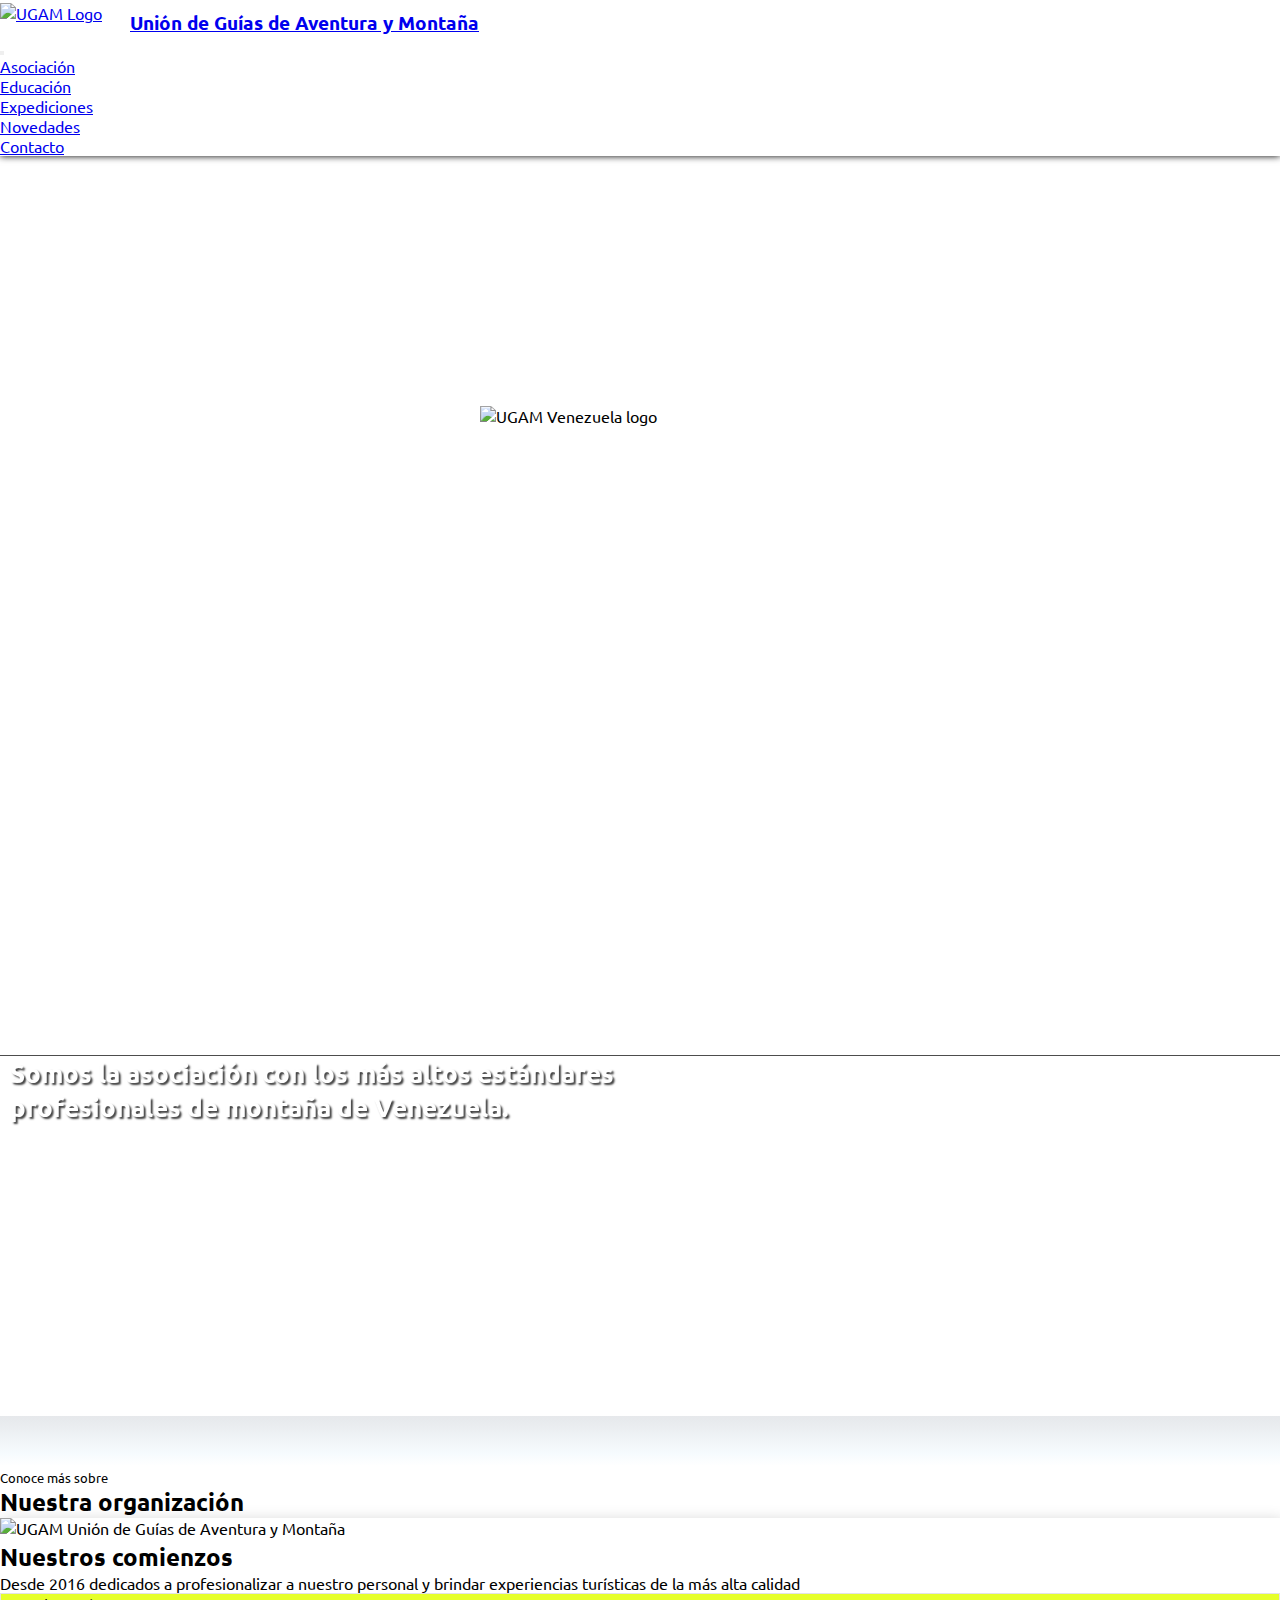
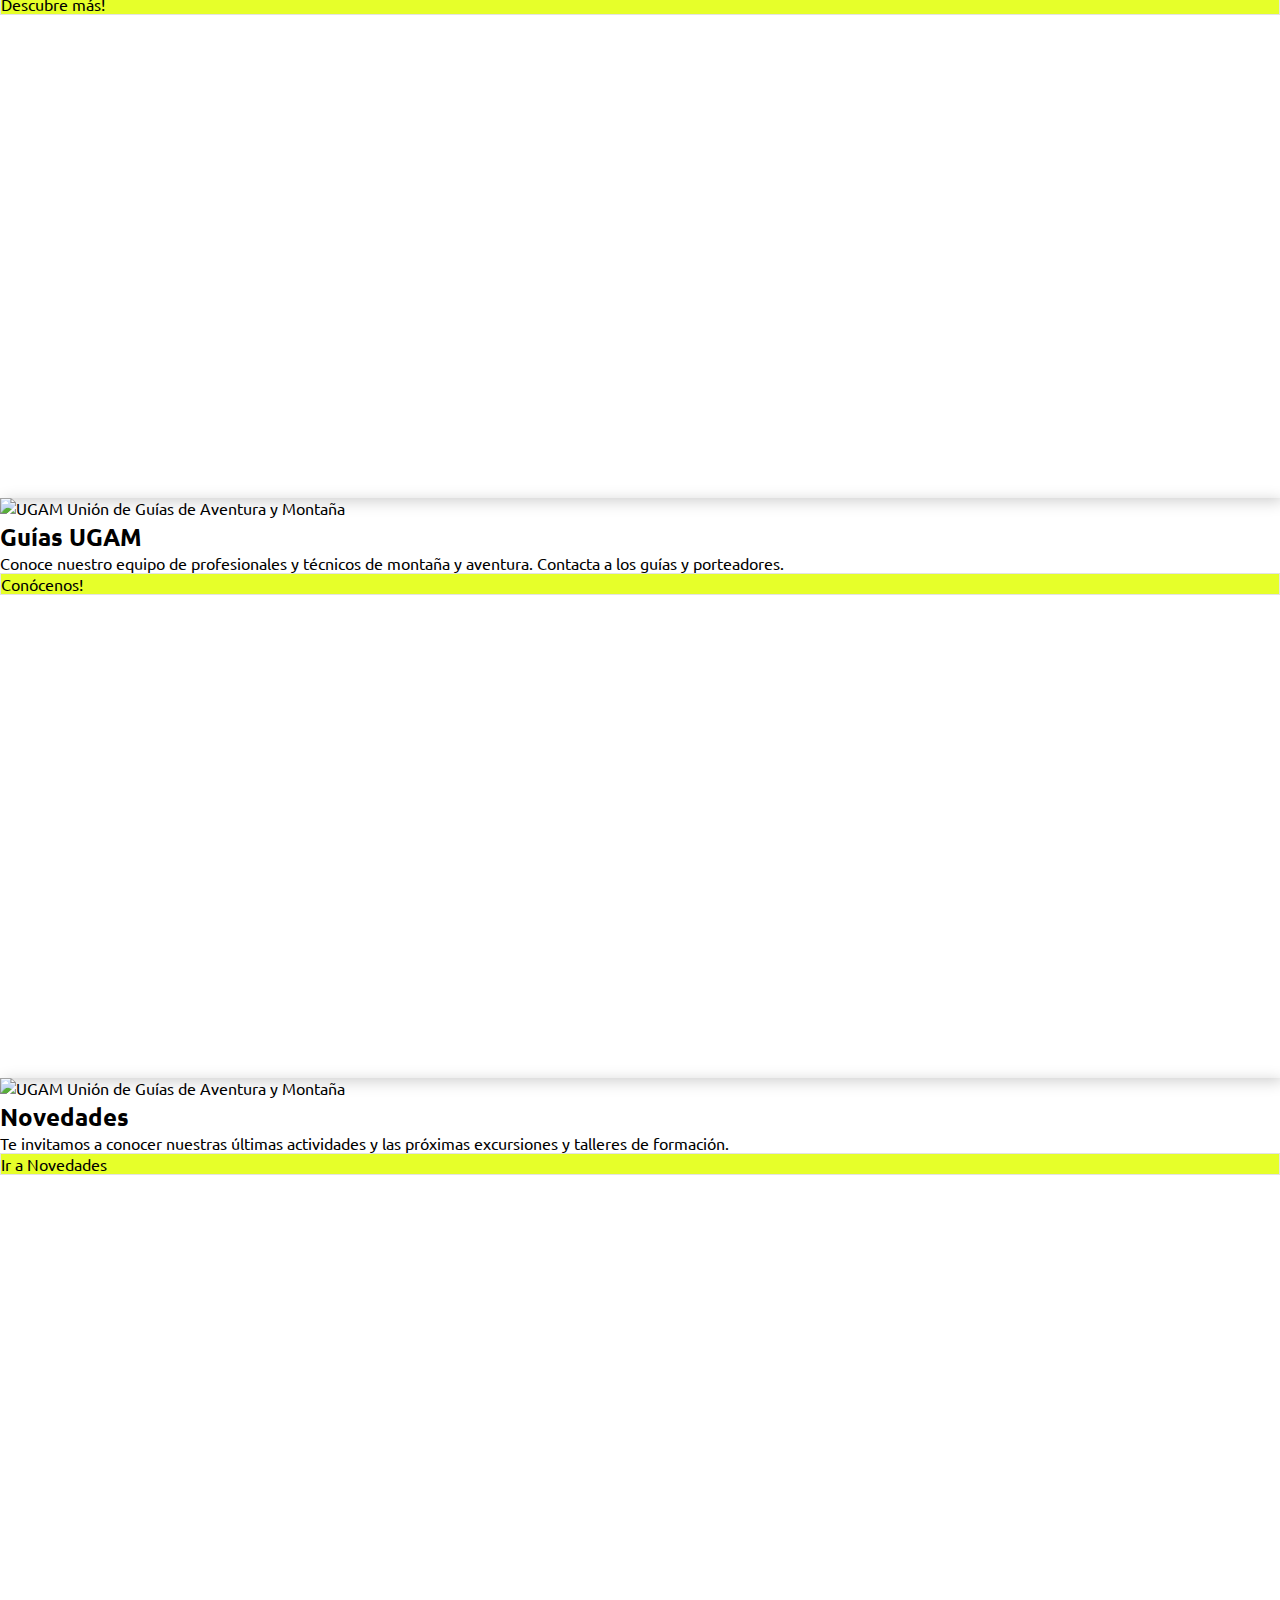
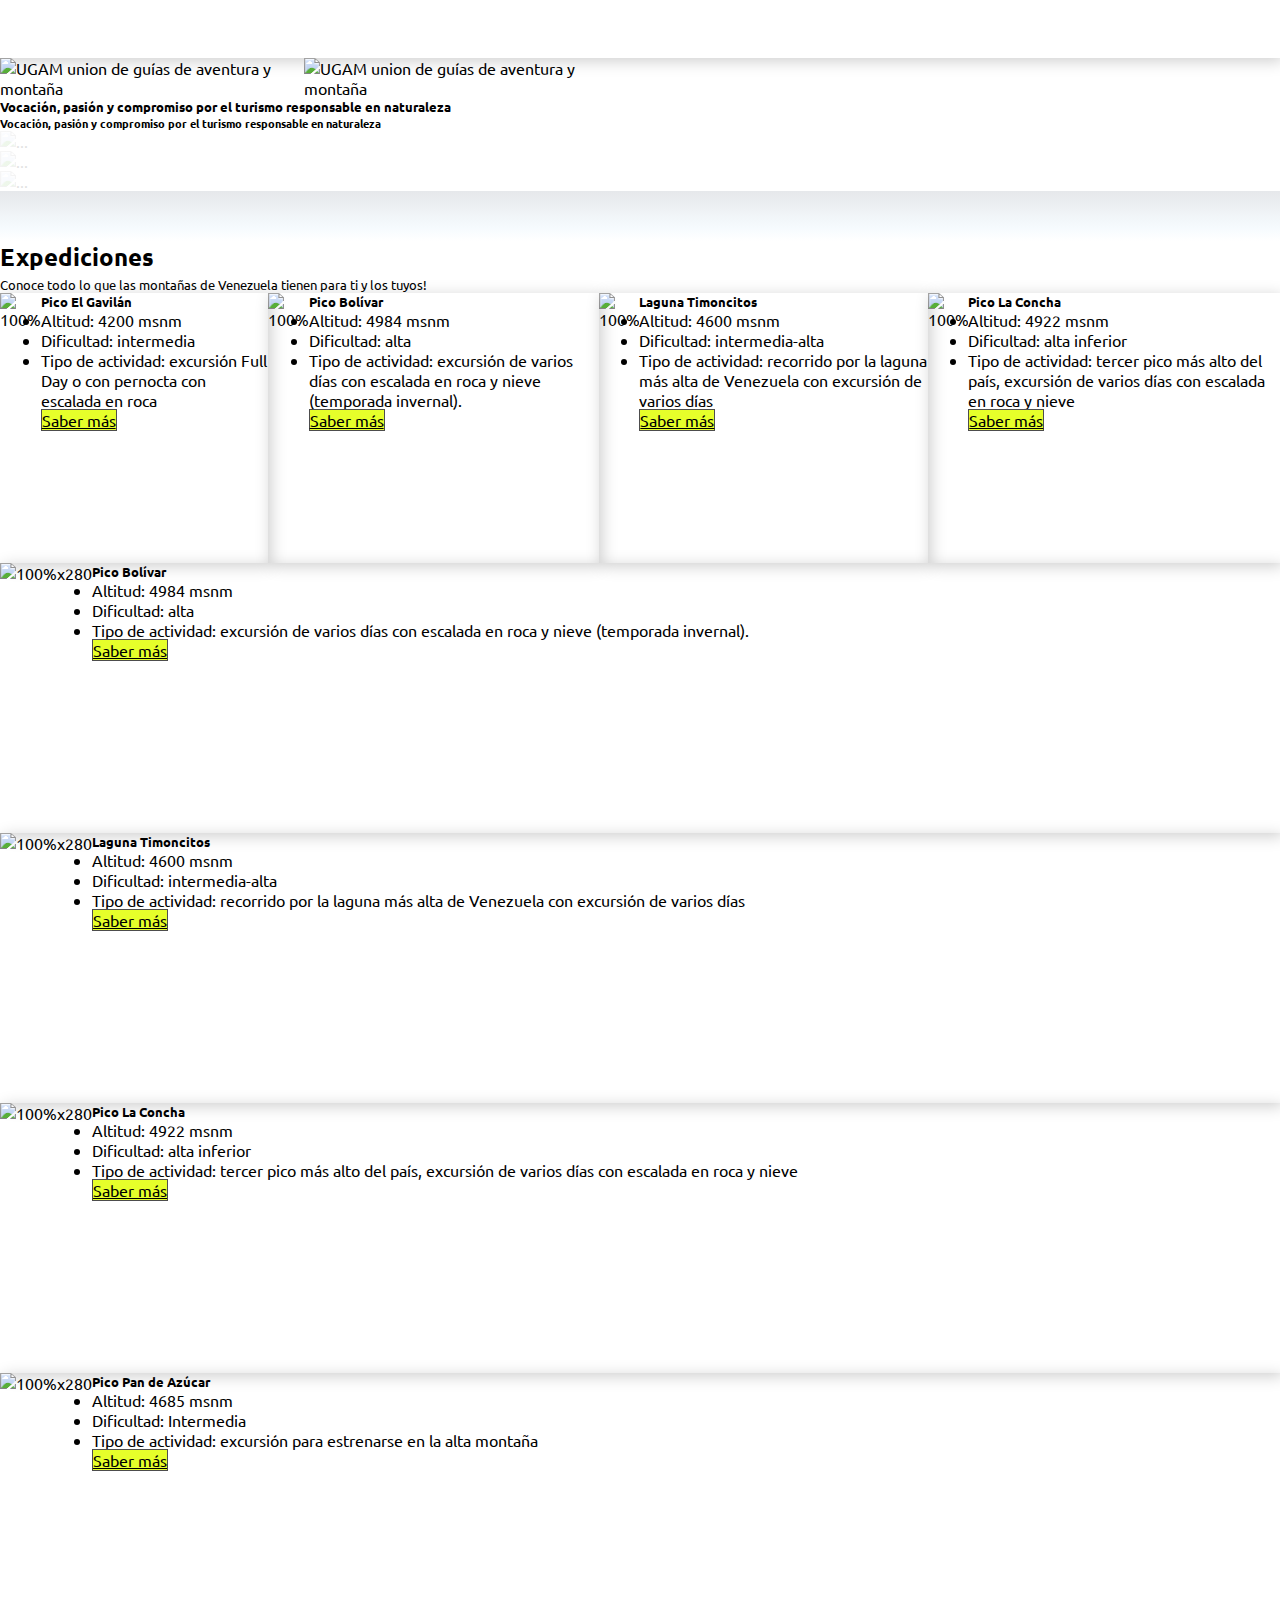
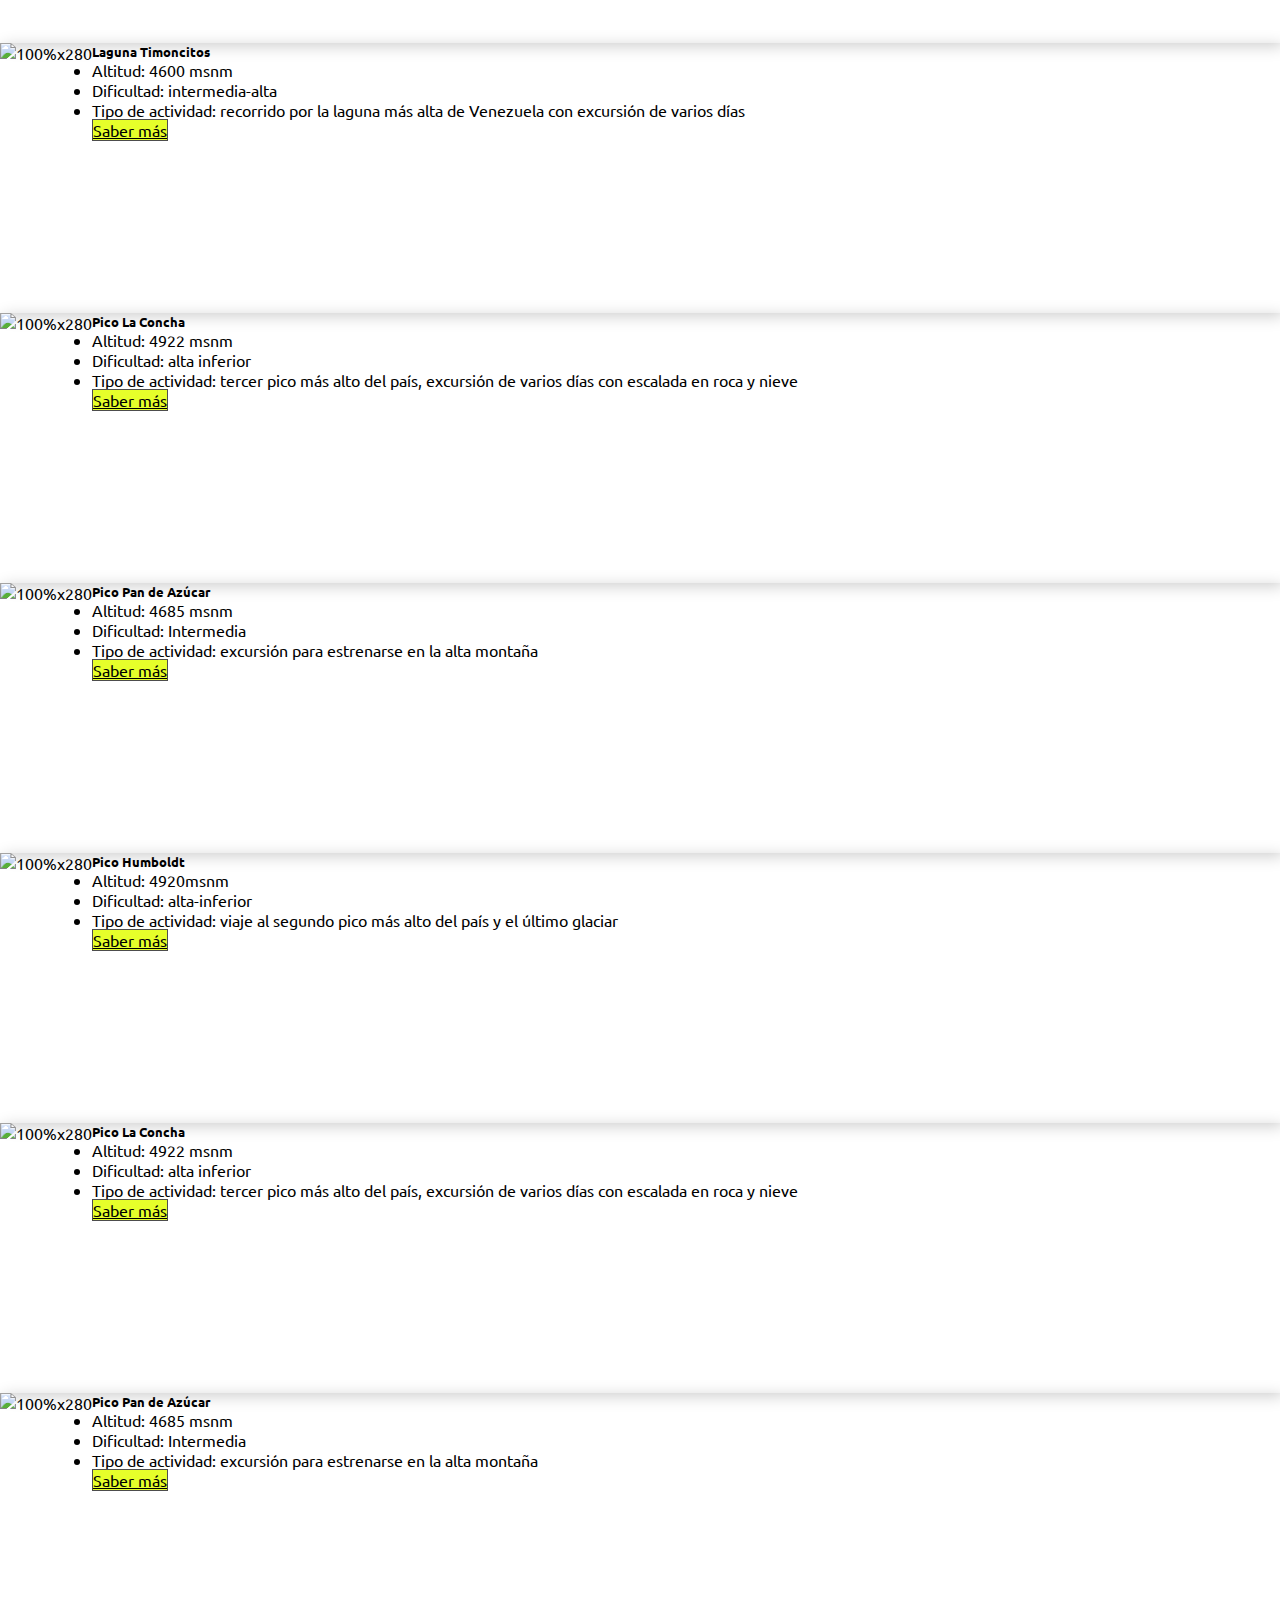
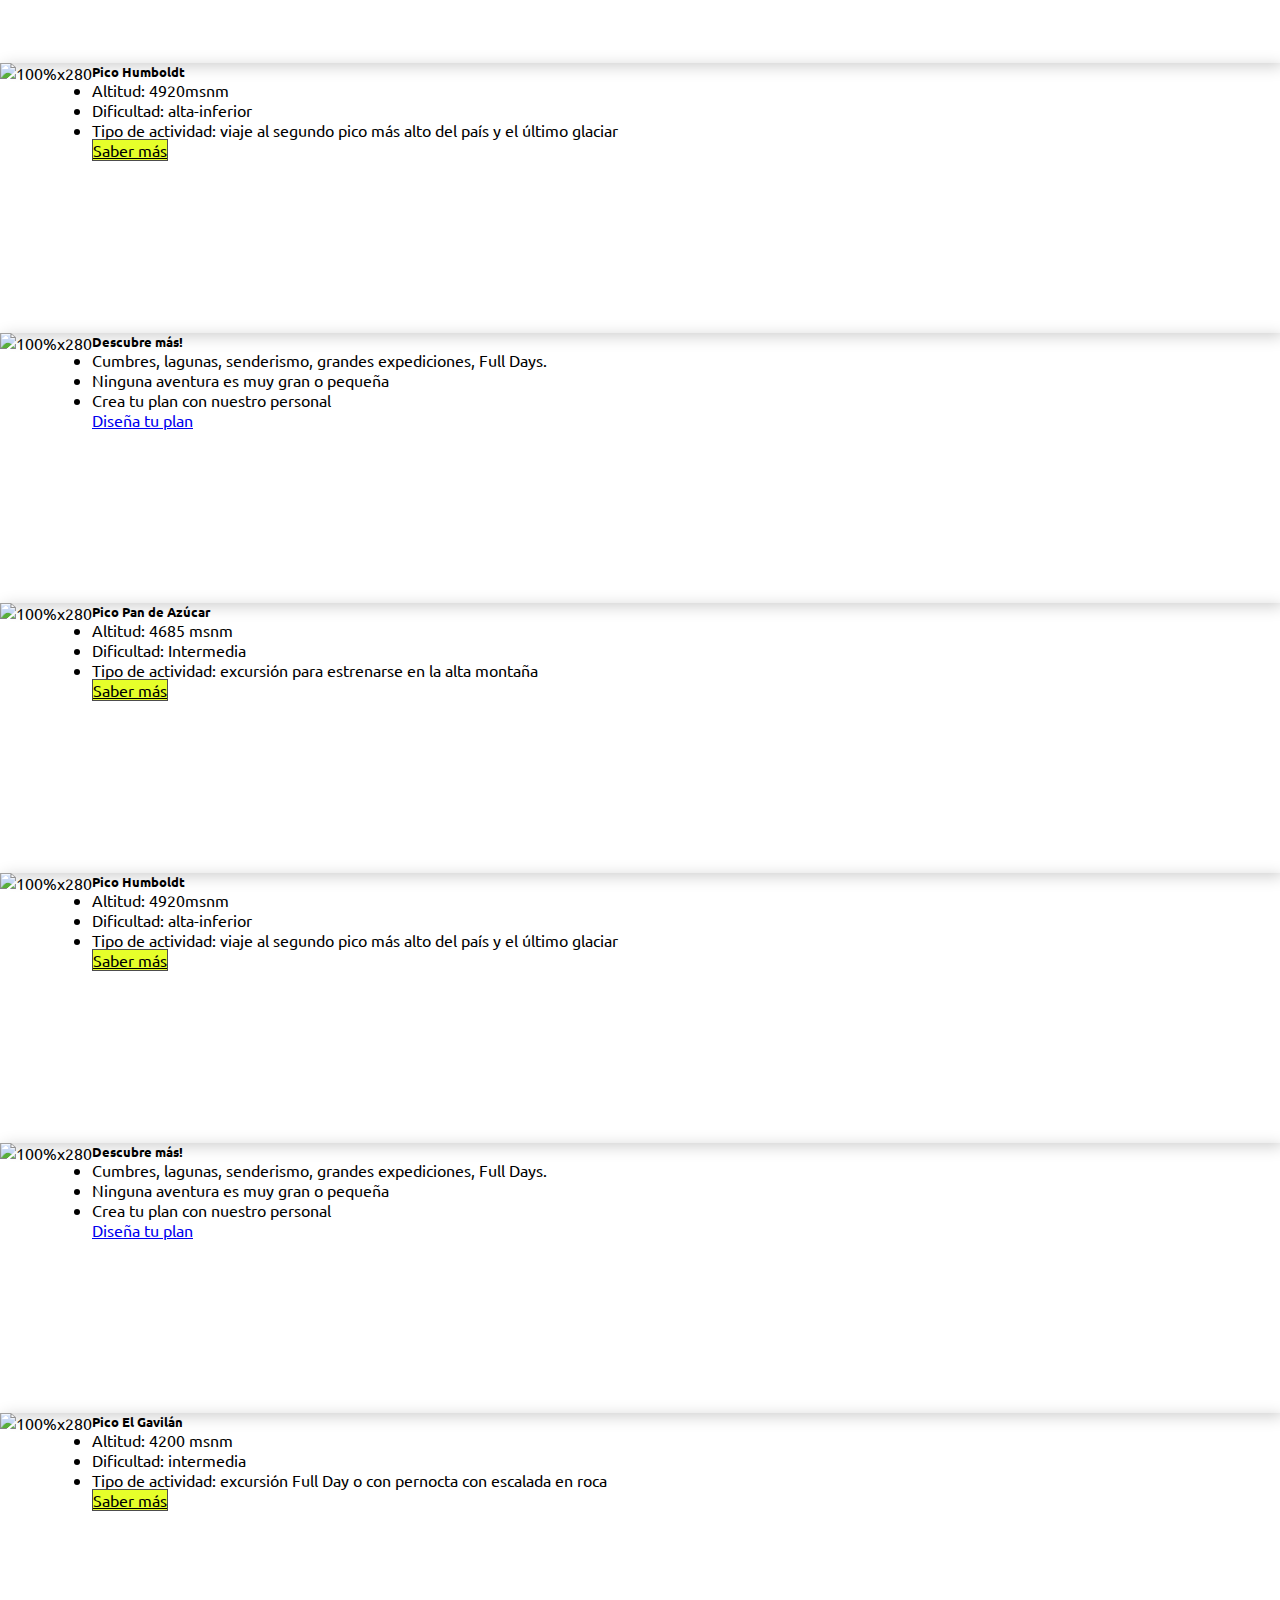
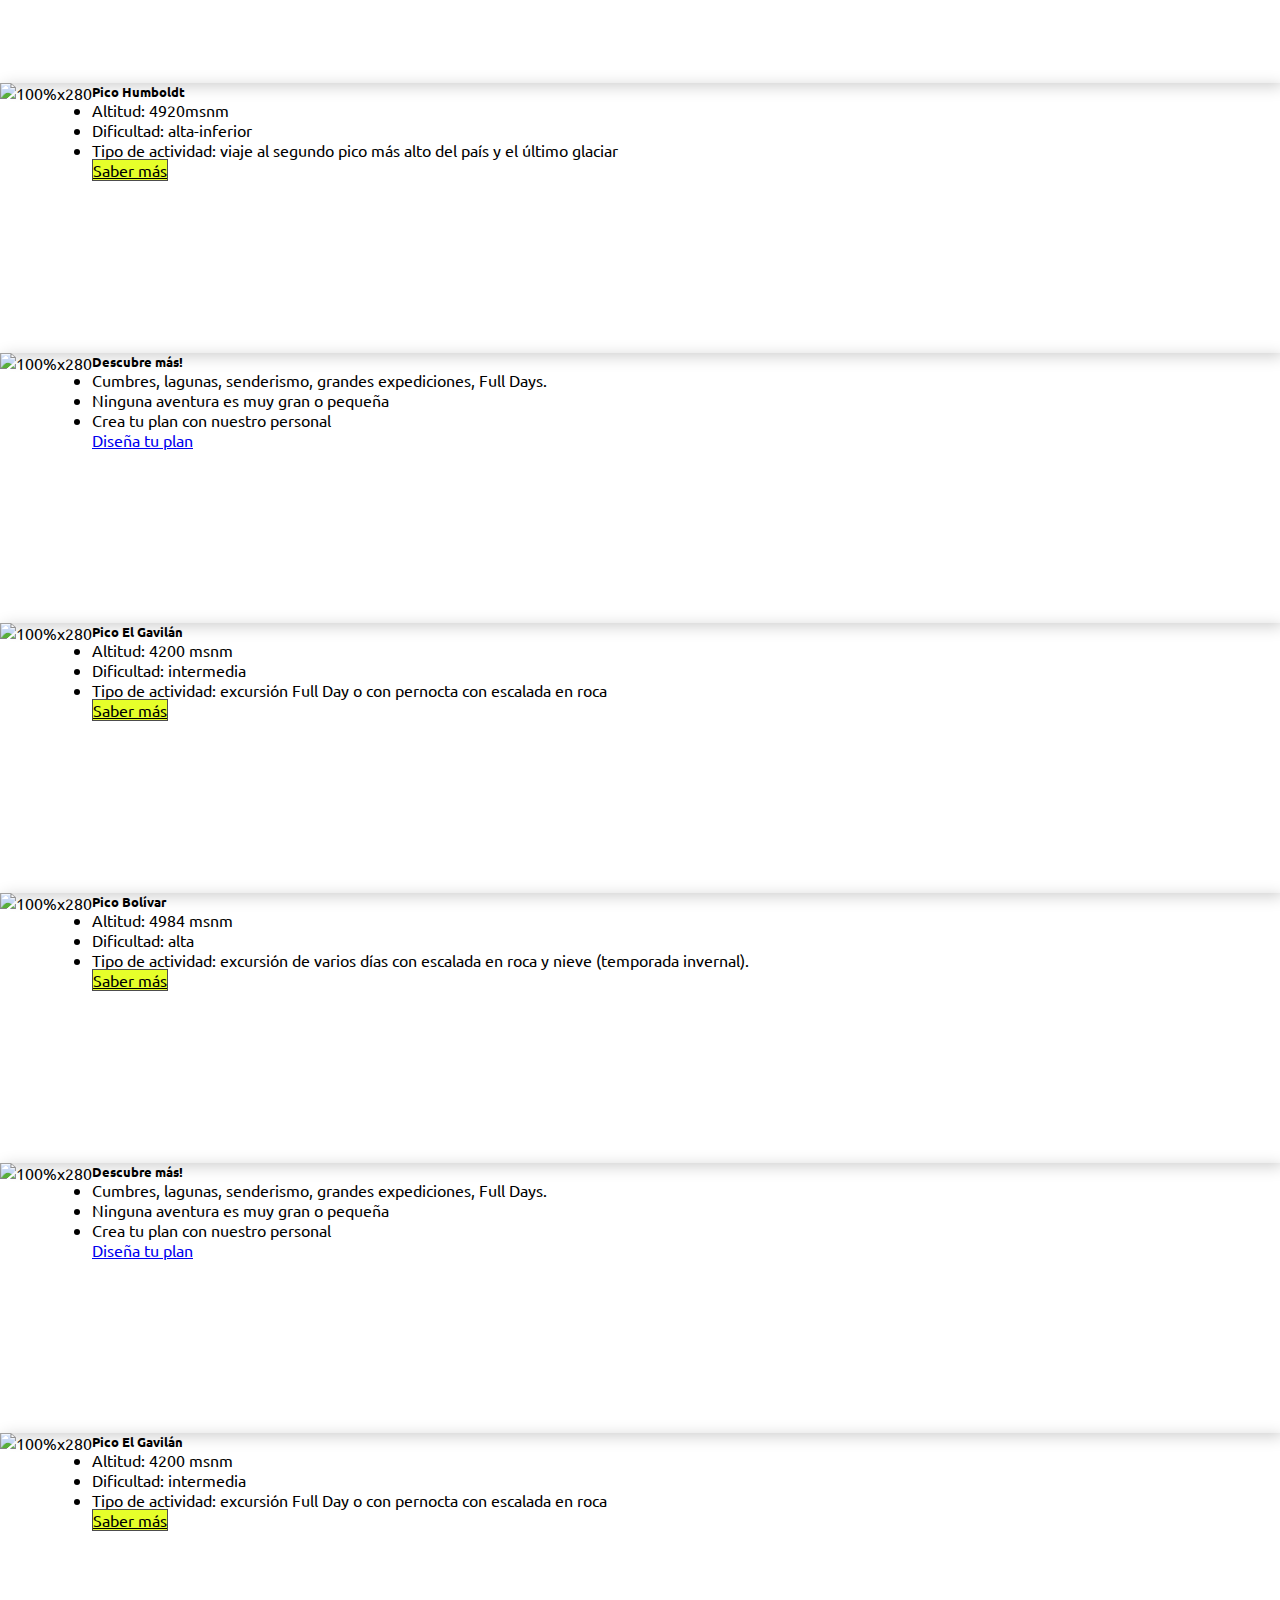
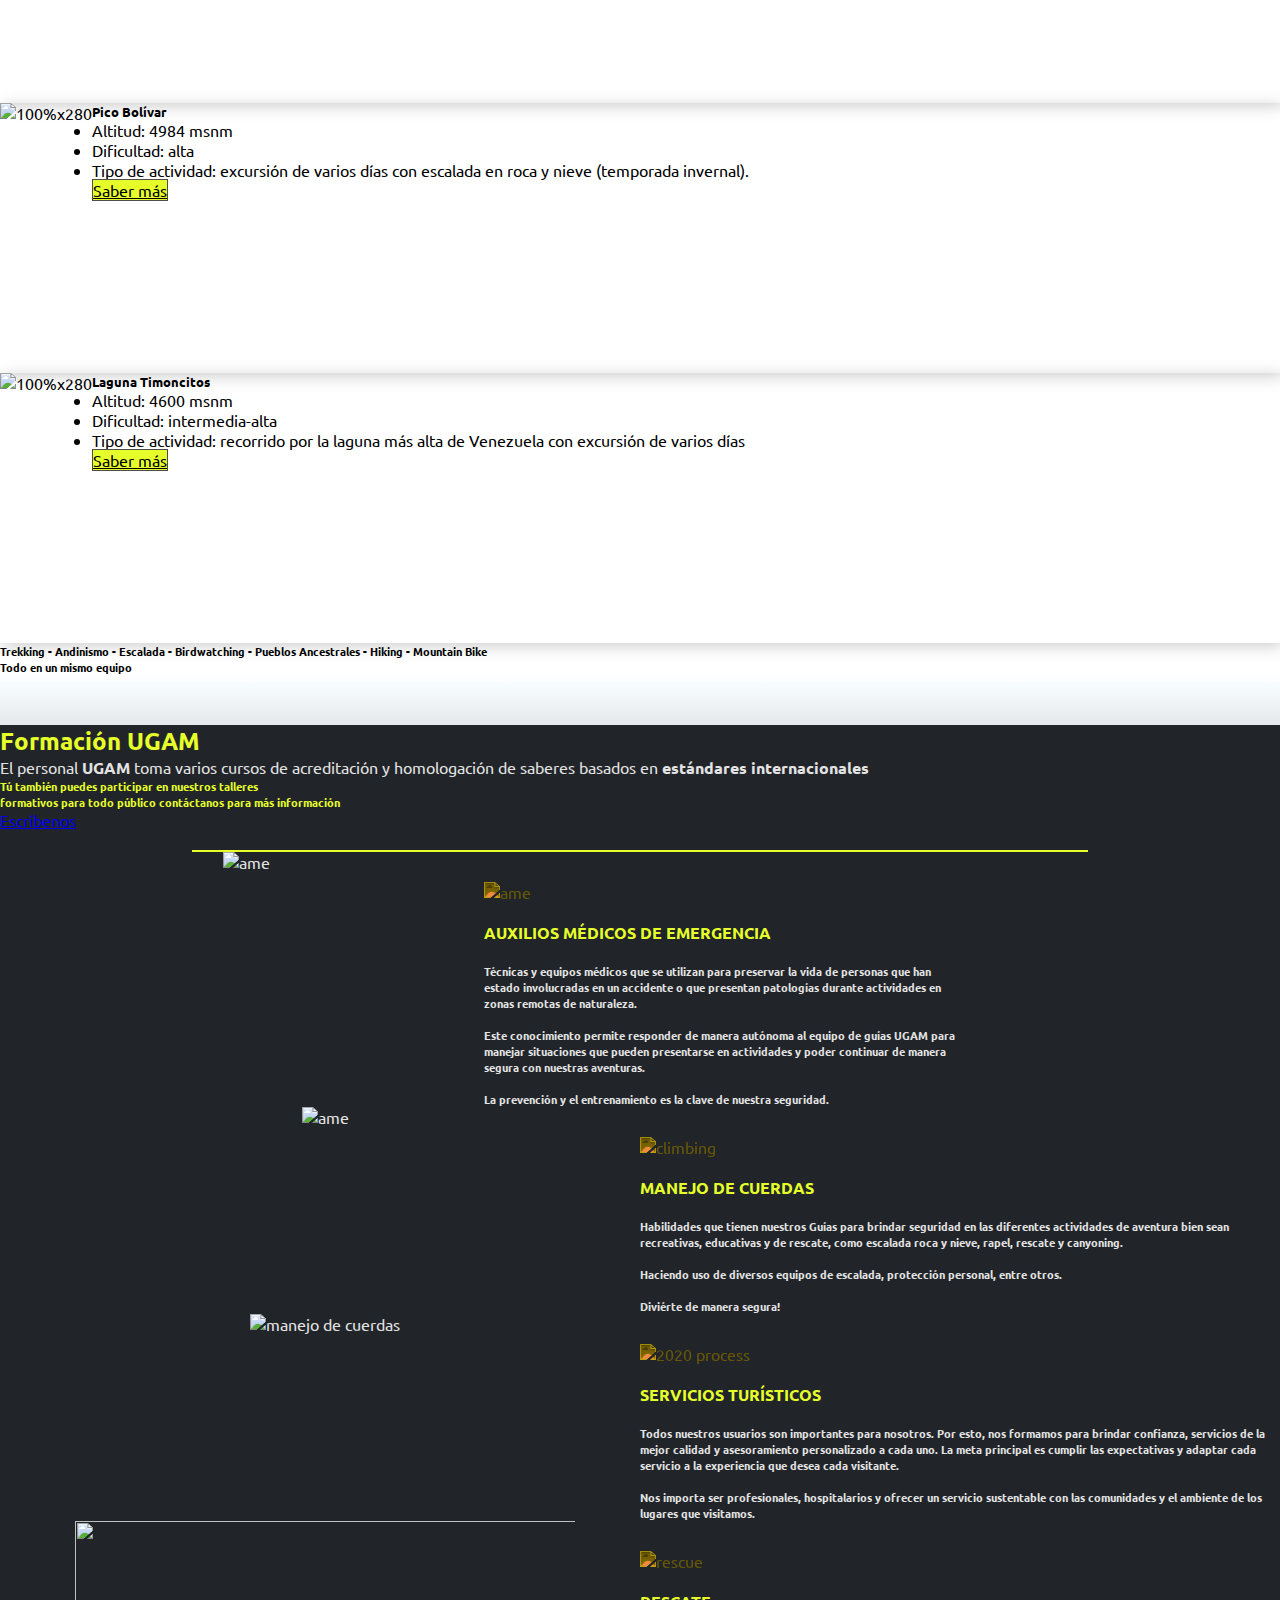
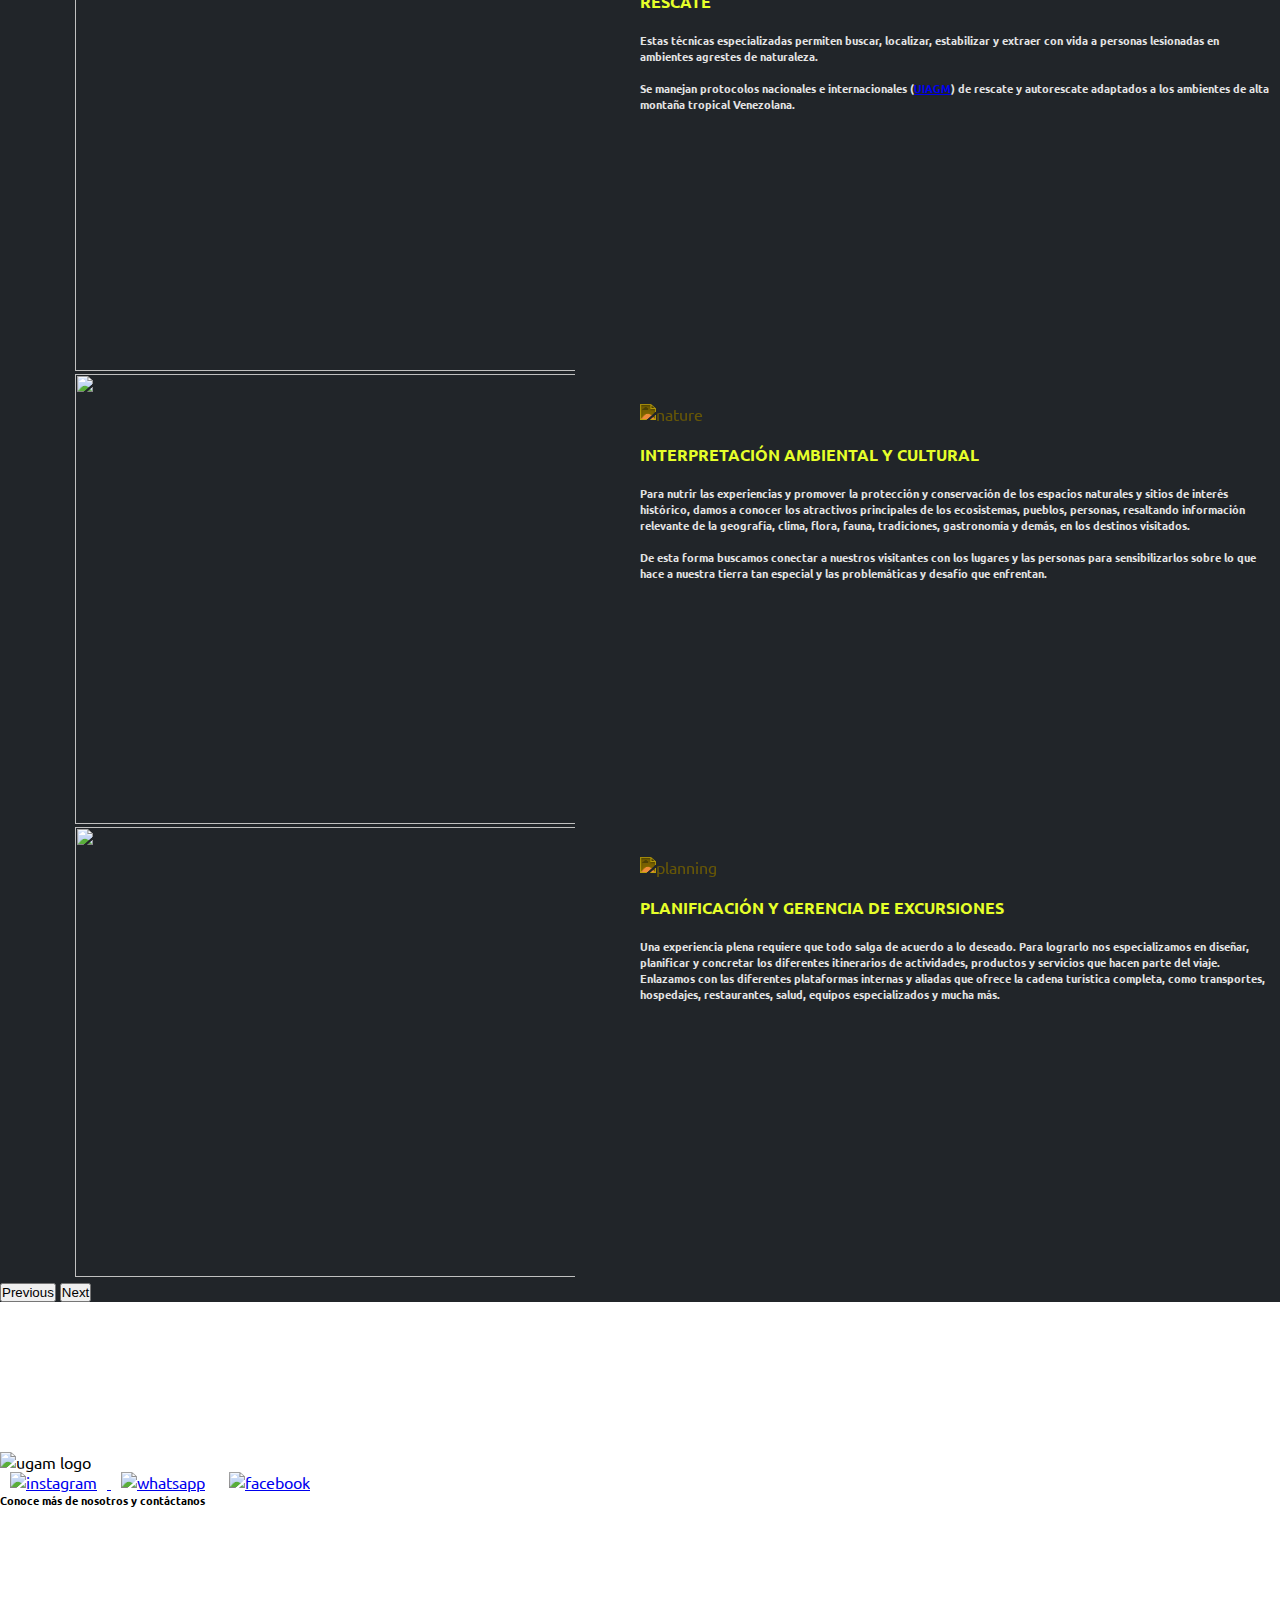
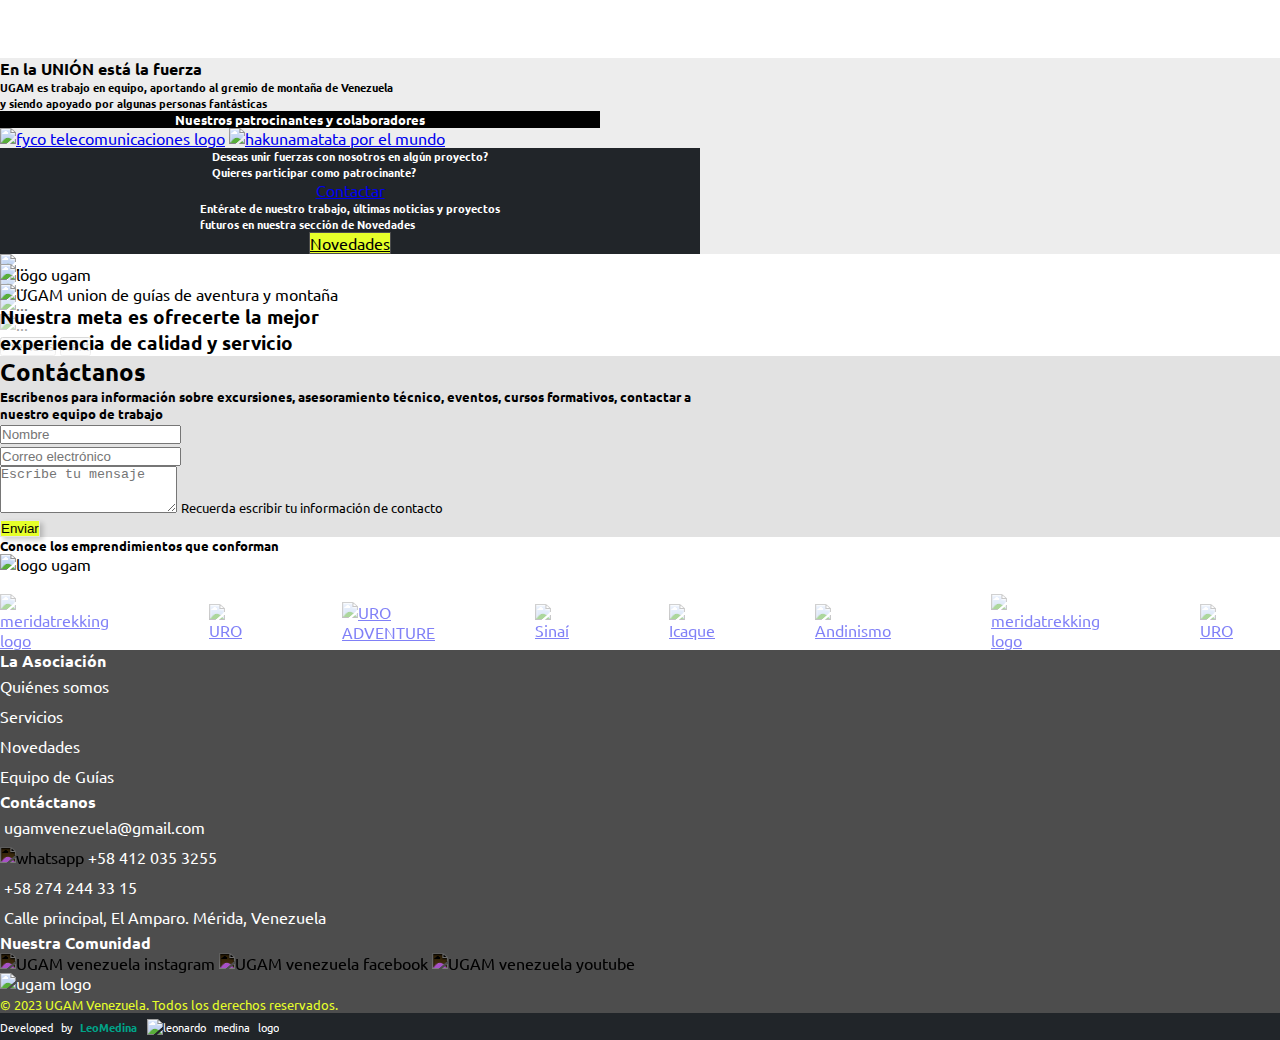
==== index.html @ 73b3f088 "links in footer modified, guides section improved" ====
<!doctype html>
<html lang="es">

<head>
  <meta charset="utf-8">
  <meta name="viewport" content="width=device-width, initial-scale=1">
  <meta name="description" content="UGAM Venezuela | Unión de Guías de Aventura y Montaña">
  <meta http-equiv="X-UA-Compatible" content="IE=edge">
  <meta name="robots" content="index, follow">
  <title>UGAM Venezuela</title>
  <link rel="stylesheet" href="./styles/styles.css">
  <link rel="stylesheet" href="./styles/media_queries/mobile.css" media="screen and (min-width:550px)">
  <link rel="stylesheet" href="./styles/media_queries/tablet.css" media="screen and (min-width:768px)">
  <link rel="stylesheet" href="./styles/media_queries/desktop.css" media="screen and (min-width:1024px)">
  <link rel="stylesheet" href="./styles/media_queries/desktop-l.css" media="screen and (min-width:1260px)">
  <link href="https://cdn.jsdelivr.net/npm/bootstrap@5.2.0/dist/css/bootstrap.min.css" rel="stylesheet"
    integrity="sha384-gH2yIJqKdNHPEq0n4Mqa/HGKIhSkIHeL5AyhkYV8i59U5AR6csBvApHHNl/vI1Bx" crossorigin="anonymous">
  <link rel="stylesheet" href="https://cdnjs.cloudflare.com/ajax/libs/animate.css/4.1.1/animate.min.css" />
  <link href="https://res.cloudinary.com/arawato666/image/upload/v1679670289/UGAM/Recurso_5_wuqsi9.png"
    type="image/x-icon" rel="shortcut icon">
  <link rel="preconnect" href="https://fonts.googleapis.com">
  <link rel="preconnect" href="https://fonts.gstatic.com" crossorigin>
  <link
    href="https://fonts.googleapis.com/css2?family=Carter+One&family=Ubuntu:ital,wght@0,300;0,400;0,500;0,700;1,400;1,500&display=swap"
    rel="stylesheet">
  <script type="text/javascript" src="https://cdn.jsdelivr.net/npm/@emailjs/browser@3/dist/email.min.js"></script>
  <script type="text/javascript">
    (function () {
      emailjs.init("3EjT6Fl1iN7tHVs61");
    })();
  </script>
  <link rel="stylesheet" href="https://cdnjs.cloudflare.com/ajax/libs/font-awesome/5.15.3/css/all.min.css">
</head>

<body>
  <!-- Navbar -->
  <header class="header" id="header-scroll">
    <nav class="navbar navbar-expand-md bg-dark navbar-dark fixed-top">
      <div class="container-fluid ms-4 me-4 mt-3 mb-3">
        <a class="navbar-brand main-logo" href="index.html">
          <img src="https://res.cloudinary.com/arawato666/image/upload/v1679670296/UGAM/Recurso_14_i3pzxf.png"
            alt="UGAM Logo" width="110" height="30">
          <h1>Unión de Guías de Aventura y Montaña</h1>
        </a>
        <button class="navbar-toggler" type="button" data-bs-toggle="collapse" data-bs-target="#navbarNav"
          aria-controls="navbarNav" aria-expanded="false" aria-label="Toggle navigation">
          <span class="navbar-toggler-icon"></span>
        </button>
        <div class="collapse navbar-collapse nav-list" id="navbarNav">
          <ul class="navbar-nav ms-auto ">
            <li class="nav-item ms-4">
              <a class="nav-link" aria-current="page" href="./organization.html"
                onclick="goToSection('list-home', 'list-home-list')">Asociación</a>
            </li>
            <li class="nav-item ms-4">
              <a class="nav-link" href="#education">Educación</a>
            </li>
            <li class="nav-item ms-4 ">
              <a class="nav-link" href="expeditions.html" onclick="goToSectionNew()">Expediciones</a>
            </li>
            <li class="nav-item ms-4">
              <a class="nav-link" href="./novedades.html">Novedades</a>
            </li>
            <li class="nav-item ms-4">
              <a class="nav-link active" href="#contactFormContainer">Contacto</a>
            </li>
          </ul>
        </div>
      </div>
    </nav>
  </header>
  <!-- / Navbar -->
  <!-- main banner -->
  <section class="section-one p-0">
    <img src="https://res.cloudinary.com/arawato666/image/upload/v1679670297/UGAM/Recurso_4_ix5jbf.png"
      alt="UGAM Venezuela logo" class="animate__animated animate__pulse animate__infinite animate__slow">
    <!-- <h2 class="pt-4 text-center fs-1">
      Viajar con propósto es viajar UGAM
    </h2> -->
  </section>
  <!-- / main banner -->

  <!-- secondary banner -->
  <section class="section-two d-flex flex-column text-center align-items-center justify-content-end">
    <h3 class="mb-4 animate__animated animate__fadeInUp">
      Somos la asociación con los más altos estándares profesionales de
      montaña de <b>Venezuela</b>.
    </h3>
  </section>
  <!--/ secondary banner -->

  <!-- about us card section -->
  <section class="aboutUsCards" id="aboutus">
    <div class="grey-div-up"></div>
    <div class="container pt-2 pb-3">
      <div class="row">
        <div class="col text-center">
          <small>Conoce más sobre</small>
          <h2>Nuestra organización</h2>
        </div>
      </div>
      <div class="row mt-5 mb-5">
        <a href="organization.html" class="col-lg-4 mb-4 link-section"
          onclick="goToSection('list-home', 'list-home-list')">
          <div class="card mb-4 p-3 rounded-4 card-ugam">
            <figure class="imageUs">
              <img src="https://res.cloudinary.com/arawato666/image/upload/v1689355286/UGAM/_MG_1240_ngpawv.jpg"
                class="card-img-top rounded" alt="UGAM Unión de Guías de Aventura y Montaña">
            </figure>

            <div class="card-body">
              <h5 class="text-center">
                Nuestros comienzos
              </h5>
              <p class="card-text">Desde 2016 dedicados a profesionalizar a nuestro personal y brindar experiencias
                turísticas de la más alta calidad</p>

            </div>
            <div class="badge text-bg-warning d-flex justify-content-center">
              <span>Descubre más!</span>
            </div>
          </div>
        </a>

        <a href="organization.html" class="col-lg-4 mb-4 ps-xl-3 link-section"
          onclick="goToSection('list-settings', 'list-settings-list')">
          <div class="card mb-4 p-3 rounded-4 card-ugam ">
            <figure class="imageUs">
              <img src="https://res.cloudinary.com/arawato666/image/upload/v1686670078/UGAM/foto_ugam2_w1gk7e.jpg"
                class="card-img-top rounded" alt="UGAM Unión de Guías de Aventura y Montaña">
            </figure>
            <div class="card-body">
              <h5 class="text-center">
                Guías UGAM
              </h5>
              <p class="card-text">Conoce nuestro equipo de profesionales y técnicos de montaña y aventura. Contacta a
                los guías y porteadores.</p>

            </div>
            <div class="badge text-bg-warning d-flex justify-content-center">
              <span>Conócenos!</span>
            </div>
          </div>
        </a>

        <a href="./novedades.html" class="col-lg-4 mb-4 ps-xl-3 link-section" id="novedades"
          onclick="goToSection('list-home', 'list-home-list')">
          <div class="card mb-4 p-3 rounded-4 card-ugam">
            <figure class="imageUs">
              <img src="https://res.cloudinary.com/arawato666/image/upload/v1689355285/UGAM/IMG_5909_kgjym5.jpg"
                class="card-img-top rounded" alt="UGAM Unión de Guías de Aventura y Montaña">
            </figure>

            <div class="card-body">
              <h5 class="text-center">
                Novedades
              </h5>
              <p class="card-text">Te invitamos a conocer nuestras últimas actividades y las próximas excursiones y
                talleres de formación.</p>

            </div>
            <div class="badge text-bg-warning d-flex justify-content-center">
              <span>Ir a Novedades</span>
            </div>
          </div>
        </a>
      </div>
    </div>
  </section>
  <!--/ about us section -->

  <!-- gallery one -->
  <section>
    <div class="container-fluid">
      <div class="row ">
        <div
          class="col-12 col-md-3 col-lg-4 d-flex align-items-center justify-content-center flex-column p-0 preGalleryOne">
          <img src="https://res.cloudinary.com/arawato666/image/upload/v1679670292/UGAM/Recurso_7_gertgr.png"
            class="img-fluid d-none d-lg-block" alt="UGAM union de guías de aventura y montaña">
          <img src="https://res.cloudinary.com/arawato666/image/upload/v1679670292/UGAM/Recurso_7_gertgr.png"
            class="w-25 d-lg-none" alt="UGAM union de guías de aventura y montaña">
          <h5 class="py-4 px-3 text-center d-none d-lg-block w-75">Vocación, pasión y compromiso por el
            <strong> turismo responsable en naturaleza</strong>
          </h5>
          <h6 class="p-3 text-center d-lg-none">Vocación, pasión y compromiso por el <strong> turismo
              responsable en naturaleza</strong></h6>
        </div>

        <div class="col-12 col-md-9 col-lg-8 p-0 galleryOne">
          <div class="overlay"></div>
          <div id="carouselExample" class="carousel slide carousel-fade" data-bs-ride="carousel" data-bs-pause="false">
            <div class="carousel-inner">
              <div class="carousel-item active">
                <img
                  src="https://res.cloudinary.com/arawato666/image/upload/v1690322949/IMG_20151222_070121307_HDR_fsbq8d.jpg"
                  class="d-block w-100 img-fluid rounded-start" alt="...">
              </div>
              <div class="carousel-item">
                <img src="https://res.cloudinary.com/arawato666/image/upload/v1659320203/UGAM/humboldt_xgieaa.jpg"
                  class="d-block w-100 img-fluid rounded-start" alt="...">
              </div>
              <div class="carousel-item">
                <img src="https://res.cloudinary.com/arawato666/image/upload/v1659322046/UGAM/bolivar_wxg62g.jpg"
                  class="d-block w-100 img-fluid rounded-start" alt="...">
              </div>
            </div>
          </div>
        </div>
      </div>
    </div>
    <div class="grey-div-up"></div>
  </section>
  <!--/ gallery one -->
  <!-- expeditions -->
  <div class="container mt-3 mb-3" id="expeditions">
    <div class="text-center mb-4">
      <h2>Expediciones</h2>
      <small>Conoce todo lo que las montañas de Venezuela tienen para ti y los tuyos!</small>
    </div>

    <div class="row  my-auto justify-content-center">
      <div id="recipeCarousel" class="carousel carousel-dark slide expedition_carousel" data-bs-ride="carousel">
        <div class="carousel-inner expedition-inner" role="listbox">
          <div class="carousel-item expedition-item active">

            <div class="col-md-6 col-lg-4 mb-3 me-md-2 ">
              <div class="card card-expedition rounded rounded-4">
                <img class="img-fluid rounded-top" alt="100%x280"
                  src="https://res.cloudinary.com/arawato666/image/upload/v1689366868/UGAM/6950210191_29307663d6_c_1_qizdjf.jpg">
                <div class="card-body">
                  <h5 class="text-center">
                    Pico El Gavilán
                  </h5>
                  <ul class="card-text ">
                    <li>Altitud: 4200 msnm</li>
                    <li>Dificultad: intermedia</li>
                    <li>Tipo de actividad: excursión Full Day o con pernocta con escalada en roca</li>
                  </ul>
                  <a href="./expeditions.html" class="btn btn-warning"
                    style="--bs-btn-padding-y: .25rem; --bs-btn-padding-x: .5rem; --bs-btn-font-size: .75rem;"
                    onclick="goToSectionNew('elgavilan', 'elgavilan-list', 'cumbresparatodos')">
                    Saber más
                  </a>

                </div>

              </div>
            </div>

          </div>
          <div class="carousel-item expedition-item">
            <div class="col-md-6 col-lg-4 mb-3 me-md-2">
              <div class="card card-expedition rounded rounded-4">
                <img class="img-fluid rounded-top" alt="100%x280"
                  src="https://res.cloudinary.com/arawato666/image/upload/v1689355285/UGAM/IMG_5899_gcbj3a.jpg">
                <div class="card-body">
                  <h5 class="text-center">
                    Pico Bolívar
                  </h5>
                  <ul class="card-text ">
                    <li>Altitud: 4984 msnm</li>
                    <li>Dificultad: alta</li>
                    <li>Tipo de actividad: excursión de varios días con escalada en roca y nieve (temporada invernal).
                    </li>
                  </ul>
                  <a href="expeditions.html" class="btn btn-warning"
                    style="--bs-btn-padding-y: .25rem; --bs-btn-padding-x: .5rem; --bs-btn-font-size: .75rem;"
                    onclick="goToSectionNew('picoBolivar', 'picobolivar-list', 'grandescumbres')">
                    Saber más
                  </a>
                </div>
              </div>
            </div>

          </div>
          <div class="carousel-item expedition-item">
            <div class="col-md-6 col-lg-4 mb-3 me-md-2">
              <div class="card card-expedition rounded rounded-4">
                <img class="img-fluid rounded-top" alt="100%x280"
                  src="https://res.cloudinary.com/arawato666/image/upload/v1659452545/UGAM/timoncitos_dxcr1v.png">
                <div class="card-body">
                  <h5 class="text-center">
                    Laguna Timoncitos
                  </h5>
                  <ul class="card-text ">
                    <li>Altitud: 4600 msnm</li>
                    <li>Dificultad: intermedia-alta</li>
                    <li>Tipo de actividad: recorrido por la laguna más alta de Venezuela con excursión de varios días
                    </li>
                  </ul>
                  <a href="expeditions.html" class="btn btn-warning"
                    style="--bs-btn-padding-y: .25rem; --bs-btn-padding-x: .5rem; --bs-btn-font-size: .75rem;"
                    onclick="goToSectionNew('timoncitos', 'timoncitos-list', 'diastrekking')">
                    Saber más
                  </a>
                </div>
              </div>
            </div>

          </div>
          <div class="carousel-item expedition-item">
            <div class="col-md-6 col-lg-4 mb-3 me-md-2">
              <div class="card card-expedition rounded rounded-4">
                <img class="img-fluid rounded-top" alt="100%x280"
                  src="https://res.cloudinary.com/arawato666/image/upload/v1689366361/UGAM/photo_2021-07-15_11-23-26_zh6twd.jpg">
                <div class="card-body">
                  <h5 class="text-center">
                    Pico La Concha
                  </h5>
                  <ul class="card-text ">
                    <li>Altitud: 4922 msnm</li>
                    <li>Dificultad: alta inferior</li>
                    <li>Tipo de actividad: tercer pico más alto del país, excursión de varios días con escalada en roca
                      y nieve</li>
                  </ul>
                  <a href="expeditions.html" class="btn btn-warning"
                    style="--bs-btn-padding-y: .25rem; --bs-btn-padding-x: .5rem; --bs-btn-font-size: .75rem;"
                    onclick="goToSectionNew('picoLaConcha', 'picolaconcha-list', 'grandescumbres')">
                    Saber más
                  </a>
                </div>
              </div>
            </div>

          </div>
          <div class="carousel-item expedition-item">
            <div class="col-md-6 col-lg-4 mb-3 me-md-2">
              <div class="card card-expedition rounded rounded-4">
                <img class="img-fluid rounded-top" alt="100%x280"
                  src="https://res.cloudinary.com/arawato666/image/upload/v1689366752/UGAM/pande-min_1_i5xhy7.jpg">
                <div class="card-body">
                  <h5 class="text-center">
                    Pico Pan de Azúcar
                  </h5>
                  <ul class="card-text ">
                    <li>Altitud: 4685 msnm</li>
                    <li>Dificultad: Intermedia</li>
                    <li>Tipo de actividad: excursión para estrenarse en la alta montaña</li>
                  </ul>
                  <a href="expeditions.html" class="btn btn-warning"
                    style="--bs-btn-padding-y: .25rem; --bs-btn-padding-x: .5rem; --bs-btn-font-size: .75rem;"
                    onclick="goToSectionNew('panAzucar', 'panazucar-list', 'cumbresparatodos')">
                    Saber más
                  </a>
                </div>
              </div>
            </div>

          </div>
          <div class="carousel-item expedition-item">
            <div class="col-md-6 col-lg-4 mb-3 me-md-2">
              <div class="card card-expedition rounded rounded-4">
                <img class="img-fluid rounded-top" alt="100%x280"
                  src="https://res.cloudinary.com/arawato666/image/upload/v1659320203/UGAM/humboldt_xgieaa.jpg">
                <div class="card-body">
                  <h5 class="text-center">
                    Pico Humboldt
                  </h5>
                  <ul class="card-text ">
                    <li>Altitud: 4920msnm</li>
                    <li>Dificultad: alta-inferior</li>
                    <li>Tipo de actividad: viaje al segundo pico más alto del país y el último glaciar</li>
                  </ul>
                  <a href="expeditions.html" class="btn btn-warning"
                    style="--bs-btn-padding-y: .25rem; --bs-btn-padding-x: .5rem; --bs-btn-font-size: .75rem;"
                    onclick="goToSectionNew('picoHumboldt', 'humboldt-list', 'grandescumbres')">
                    Saber más
                  </a>
                </div>
              </div>
            </div>

          </div>
          <div class="carousel-item expedition-item">
            <div class="col-md-6 col-lg-4 mb-3 me-md-2">
              <div class="card card-expedition rounded rounded-4">
                <img class="img-fluid rounded-top" alt="100%x280"
                  src="https://res.cloudinary.com/arawato666/image/upload/v1679670331/UGAM/UGAM_1_tbi9zb.jpg">
                <div class="card-body">
                  <h5 class="text-center">
                    Descubre más!
                  </h5>
                  <ul class="card-text ">
                    <li>Cumbres, lagunas, senderismo, grandes expediciones, Full Days.
                    </li>
                    <li>Ninguna aventura es muy gran o pequeña
                    </li>
                    <li>Crea tu plan con nuestro personal
                    </li>
                  </ul>
                  <a href="expeditions.html" class="btn btn-info"
                    style="--bs-btn-padding-y: .25rem; --bs-btn-padding-x: .5rem; --bs-btn-font-size: .75rem;"
                    onclick="goToSectionNew()">
                    Diseña tu plan
                  </a>
                </div>
              </div>
            </div>

          </div>
        </div>
        <a class="carousel-control-prev bg-transparent w-aut" href="#recipeCarousel" role="button" data-bs-slide="prev">
          <span class="carousel-control-prev-icon" aria-hidden="true"></span>
        </a>
        <a class="carousel-control-next bg-transparent w-aut" href="#recipeCarousel" role="button" data-bs-slide="next">
          <span class="carousel-control-next-icon" aria-hidden="true"></span>
        </a>
      </div>
    </div>
    <h6 class="mt-2 fw-light text-center">Trekking - Andinismo - Escalada - Birdwatching - Pueblos Ancestrales - Hiking
      - Mountain Bike</h6>
    <h6 class="text-center">Todo en un mismo equipo</h6>
  </div>
  <!-- / expeditions -->
  <div class="grey-div-down"></div>


  <!-- education -->
  <section class="education pt-5" id="education">
    <article class="text-center pt-5 px-2">
      <h2>Formación UGAM</h2>
      <p class="pt-3">El personal <b>UGAM</b> toma varios cursos de acreditación y homologación de saberes basados en
        <b>estándares
          internacionales</b>
      </p>
      <h6>Tú también puedes participar en nuestros talleres <br> formativos para todo público contáctanos para más
        información</h6>
      <a href="#contactFormContainer" class="btn btn-outline-light ms-2 p-1 mt-2">Escríbenos</a>
    </article>
    <article class="separate">
      <div class="separate__div"></div>
    </article>
    <section class="mt-5">
      <article class="education_carousel pt-2">
        <div id="educationCarousel" class="carousel slide">
          <div class="carousel-inner pb-5">
            <div class="carousel-item active">
              <div class="education_carousel__content">
                <article class="education_carousel__img">
                  <img class="img-fluid rounded-circle border-5 border border-white"
                    src="https://res.cloudinary.com/arawato666/image/upload/v1678137142/UGAM/ame_t6xbb2.jpg" alt="ame">
                </article>

                <div class="d-flex flex-column justify-content-center px-3 education_carousel__info">
                  <img class="educactionIcons"
                    src="https://res.cloudinary.com/arawato666/image/upload/v1686708917/UGAM/aids_u7rvqt.png" alt="ame">
                  <h4>Auxilios Médicos de Emergencia</h4>
                  <h6>Técnicas y equipos médicos que se utilizan para preservar la vida de personas que han estado
                    involucradas en un accidente o que presentan patologías durante actividades en zonas remotas de
                    naturaleza. <br> <br> Este conocimiento permite responder de manera autónoma al equipo de guías UGAM
                    para
                    manejar situaciones que pueden presentarse en actividades y poder continuar de manera segura con
                    nuestras aventuras.
                    <br>
                    <br>
                    <strong>La prevención y el entrenamiento es la clave de nuestra seguridad.</strong>
                  </h6>
                </div>
              </div>
            </div>
            <div class="carousel-item">
              <div class="education_carousel__content">
                <article class="education_carousel__img">
                  <img class="img-fluid rounded-circle border-5 border border-white"
                    src="https://res.cloudinary.com/arawato666/image/upload/v1680099185/UGAM/IMG_20151222_084423019_HDR_a7hwap_1_vf9pwe.jpg"
                    alt="ame">
                </article>
                <div class="d-flex flex-column justify-content-center px-3 education_carousel__info">
                  <img class="educactionIcons"
                    src="https://res.cloudinary.com/arawato666/image/upload/v1686708917/UGAM/carabiner_gzxhha.png"
                    alt="climbing">
                  <h4>Manejo de Cuerdas</h4>
                  <h6>Habilidades que tienen nuestros Guías para brindar seguridad en las diferentes actividades de
                    aventura bien sean <strong>recreativas, educativas y de rescate</strong>, como escalada roca y
                    nieve, rapel, rescate y canyoning.
                    <br><br> Haciendo uso de diversos equipos de escalada, protección personal, entre otros.
                    <br><br><strong>Diviérte de manera segura!</strong>
                  </h6>
                </div>
              </div>
            </div>
            <div class="carousel-item">
              <div class="education_carousel__content">
                <article class="education_carousel__img">
                  <img class="img-fluid rounded-circle border-5 border border-white"
                    src="https://res.cloudinary.com/arawato666/image/upload/v1680099185/UGAM/camp_alvornoz_rstuwy_1_rslioj.jpg"
                    alt="manejo de cuerdas">
                </article>
                <div class="d-flex flex-column justify-content-center px-3 education_carousel__info">
                  <img class="educactionIcons"
                    src="https://res.cloudinary.com/arawato666/image/upload/v1686709831/UGAM/world-map_qnfxwz.png"
                    alt="2020 process">
                  <h4>Servicios Turísticos</h4>
                  <h6>Todos nuestros usuarios son importantes para nosotros. Por esto, nos formamos para brindar
                    confianza, servicios de la mejor calidad y asesoramiento personalizado a cada uno. La meta principal
                    es cumplir las expectativas y adaptar cada servicio a la experiencia que desea cada visitante.
                    <br><br>Nos importa ser profesionales, hospitalarios y ofrecer un servicio sustentable con las
                    comunidades y el ambiente de los lugares que visitamos.
                  </h6>
                </div>
              </div>
            </div>
            <div class="carousel-item">
              <div class="education_carousel__content">
                <article class="education_carousel__img">
                  <img class="img-fluid rounded-circle border-5 border border-white"
                    src="https://res.cloudinary.com/arawato666/image/upload/v1690303446/DSC_7976_sm_1_xpyn0k.jpg"
                    alt="">
                </article>
                <div class="d-flex flex-column justify-content-center px-3 education_carousel__info">
                  <img class="educactionIcons"
                    src="https://res.cloudinary.com/arawato666/image/upload/v1686708917/UGAM/warning-sign_si5trc.png"
                    alt="rescue">
                  <h4>Rescate</h4>
                  <h6>Estas técnicas especializadas permiten buscar, localizar, estabilizar y extraer con vida a
                    personas lesionadas en ambientes agrestes de naturaleza. <br><br>Se manejan protocolos nacionales e
                    internacionales (<a href="https://ifmga.info/" target="_blank">UIAGM</a>) de rescate y autorescate
                    adaptados a los ambientes de alta montaña tropical Venezolana.
                  </h6>
                </div>
              </div>
            </div>
            <div class="carousel-item">
              <div class="education_carousel__content">
                <article class="education_carousel__img">
                  <img class="img-fluid rounded-circle border-5 border border-white"
                    src="https://res.cloudinary.com/arawato666/image/upload/v1680099941/UGAM/photo_2021-07-15_11-25-25_wzcsye.jpg"
                    alt="">
                </article>
                <div class="d-flex flex-column justify-content-center px-3 education_carousel__info">
                  <img class="educactionIcons"
                    src="https://res.cloudinary.com/arawato666/image/upload/v1686709831/UGAM/mountains_odtajo.png"
                    alt="nature">
                  <h4>Interpretación Ambiental y Cultural</h4>
                  <h6>Para nutrir las experiencias y promover la protección y conservación de los espacios naturales y
                    sitios de interés histórico, damos a conocer los atractivos principales de los ecosistemas, pueblos,
                    personas, resaltando información relevante de la geografía, clima, flora, fauna, tradiciones,
                    gastronomía y demás, en los destinos visitados. <br><br>
                    De esta forma buscamos conectar a nuestros visitantes con los lugares y las personas para
                    sensibilizarlos sobre lo que hace a nuestra tierra tan especial y las problemáticas y desafío que
                    enfrentan.
                  </h6>
                </div>
              </div>
            </div>
            <div class="carousel-item">
              <div class="education_carousel__content">
                <article class="education_carousel__img">
                  <img class="img-fluid rounded-circle border-5 border border-white"
                    src="https://res.cloudinary.com/arawato666/image/upload/v1680099941/UGAM/photo_2021-05-04_13-46-04_xziz3l.jpg"
                    alt="">
                </article>
                <div class="d-flex flex-column justify-content-center px-3 education_carousel__info">
                  <img class="educactionIcons"
                    src="https://res.cloudinary.com/arawato666/image/upload/v1686709831/UGAM/mountains_odtajo.png"
                    alt="planning">
                  <h4>Planificación y Gerencia de Excursiones</h4>
                  <h6>Una experiencia plena requiere que todo salga de acuerdo a lo deseado. Para lograrlo nos
                    especializamos en diseñar, planificar y concretar los diferentes itinerarios de actividades,
                    productos y servicios que hacen parte del viaje. Enlazamos con las diferentes plataformas internas y
                    aliadas que ofrece la cadena turística completa, como transportes, hospedajes, restaurantes, salud,
                    equipos especializados y mucha más.</h6>
                </div>
              </div>
            </div>
          </div>
          <button class="carousel-control-prev" type="button" data-bs-target="#educationCarousel" data-bs-slide="prev">
            <span class="carousel-control-prev-icon" aria-hidden="true"></span>
            <span class="visually-hidden">Previous</span>
          </button>
          <button class="carousel-control-next" type="button" data-bs-target="#educationCarousel" data-bs-slide="next">
            <span class="carousel-control-next-icon" aria-hidden="true"></span>
            <span class="visually-hidden">Next</span>
          </button>
        </div>
      </article>
    </section>
  </section>


  <!-- / education -->
  <div class="ugambanner d-flex flex-column align-items-center justify-content-between ">
    <img class="img-fluid"
      src="https://res.cloudinary.com/arawato666/image/upload/v1679670285/UGAM/Recurso_1_zgunrm.png" alt="ugam logo">
    <section class="d-flex justify-content-around mt-4">
      <a class="badge btn-warning" href="https://www.instagram.com/ugamvenezuela/?hl=en" target="_blank"><img
          class="img-fluid"
          src="https://res.cloudinary.com/arawato666/image/upload/v1689693155/icons8-instagram-64_vk4e9i.png"
          alt="instagram"> </a>
      <a href="https://wa.me/584120353255/?text=Hola!%20Quisiera%20información%20sobre%20los%20servicios%20UGAM."
        target="_blank"><img class="img-fluid"
          src="https://res.cloudinary.com/arawato666/image/upload/v1689693155/icons8-whatsapp-100_fpiaho.png"
          alt="whatsapp"></a>
      <a href="https://www.facebook.com/ugammeridavenezuela/?ref=page_internal" target="_blank"> <img class="img-fluid"
          src="https://res.cloudinary.com/arawato666/image/upload/v1689693155/icons8-facebook-100_ymoalu.png"
          alt="facebook"></a>
    </section>
    <section class="mt-5">
      <h6 class="text-center">Conoce más de nosotros y contáctanos</h6>
    </section>


  </div>
  <!-- partners section -->
  <section class="container-fluid partners-section pt-5 pb-5">
    <div class="row">
      <div class="col-md-10 offset-md-1 col-12 pt-5 pt-sm-0 text-center">
        <h4 class="font-bold">En la UNIÓN está la fuerza</h4>
        <h6 class="pt-3">UGAM es trabajo en equipo, aportando al gremio de montaña de Venezuela <br> y
          siendo apoyado por algunas personas fantásticas</h6>
      </div>
      <div class="col-12 pt-5 text-center">
        <div class="d-flex justify-content-center patrocinantes">
          <h5 class="text-center rounded rounded-2  py-2 px-5">Nuestros patrocinantes y colaboradores</h5>
        </div>
        <section class="d-flex justify-content-center flex-wrap partners-section__images">
          <a href="https://www.fycotelecom.com/" class="m-3" target="_blank"><img class="img-fluid"
              src="https://res.cloudinary.com/arawato666/image/upload/v1660234014/UGAM/logos/fyco-removebg-preview_1_ainp73.png"
              alt="fyco telecomunicaciones logo"></a>
          <a href="https://instagram.com/hakunamatataxelmundo?igshid=MzRlODBiNWFlZA==" target="_blank">
            <img class="img-fluid"
              src="https://res.cloudinary.com/arawato666/image/upload/v1689367084/UGAM/Logo-sin-fondo_1_ebgube.png"
              alt="hakunamatata por el mundo">
          </a>
        </section>

      </div>
      <div
        class="col-8 offset-2 col-md-6 offset-md-3 col-xl-4 offset-xl-4 mt-3 py-3 partners_invite rounded rounded-5 text-center">
        <h6 class="py-2">Deseas unir fuerzas con nosotros en algún proyecto? <br>Quieres participar como
          <b>patrocinante</b>?
        </h6>
        <a href="#contactFormContainer" class="btn btn-info btn-sm mt-2 mb-5">Contactar</a>
        <h6 class="py-2">Entérate de nuestro trabajo, últimas noticias y proyectos <br> futuros en nuestra sección de
          <b>Novedades</b>
        </h6>
        <a href="./novedades.html" class="btn btn-warning btn-sm mt-3">Novedades</a>
      </div>
    </div>
  </section>
  <!-- partners section -->

  <!-- gallery two -->
  <section class="container-fluid p-0 galleryTwo ">
    <article class="row dome rounded-end">
      <div class="col d-none d-md-block">
        <img class="w-50 ps-3"
          src="https://res.cloudinary.com/arawato666/image/upload/v1679670322/UGAM/Recurso_6_duowmf.png"
          alt="logo ugam">
      </div>
      <img src="https://res.cloudinary.com/arawato666/image/upload/v1679670322/UGAM/Recurso_6_duowmf.png"
        class="w-25 d-md-none ps-3" alt="UGAM union de guías de aventura y montaña">
      <div class="col-12 d-none d-md-block text-center pt-2 ">
        <h5>Nuestra meta es ofrecerte la mejor experiencia de calidad y servicio</h5>
      </div>
    </article>
    <div id="carouselExampleIndicators" class="carousel galleryTwo-carousel slide carousel-fade"
      data-bs-ride="carousel">
      <div class="carousel-inner">
        <div class="carousel-item active">
          <img src="https://res.cloudinary.com/arawato666/image/upload/v1689356842/UGAM/IMG_5927_treewn.jpg"
            class="d-block w-100" alt="...">
        </div>
        <div class="carousel-item">
          <img src="https://res.cloudinary.com/arawato666/image/upload/v1689355285/UGAM/DJI_0782_abmp3w.jpg"
            class="d-block w-100" alt="...">
        </div>
        <div class="carousel-item">
          <img
            src="https://res.cloudinary.com/arawato666/image/upload/v1659410594/UGAM/29472975_1036735853140599_8737580794841321755_n_ku9nbo.jpg"
            class="d-block w-100" alt="...">
        </div>
        <div class="carousel-item">
          <img src="https://res.cloudinary.com/arawato666/image/upload/v1659409913/UGAM/IMG-20210211-WA0042_ipn2f2.jpg"
            class="d-block w-100" alt="...">
        </div>
      </div>
      <button class="carousel-control-prev" type="button" data-bs-target="#carouselExampleIndicators"
        data-bs-slide="prev">
        <span class="carousel-control-prev-icon" aria-hidden="true"></span>
        <span class="visually-hidden">Previous</span>
      </button>
      <button class="carousel-control-next" type="button" data-bs-target="#carouselExampleIndicators"
        data-bs-slide="next">
        <span class="carousel-control-next-icon" aria-hidden="true"></span>
        <span class="visually-hidden">Next</span>
      </button>
    </div>
  </section>
  <!--/ gallery two -->



  <!-- contact form -->
  <section class="contactForm" id="contactFormContainer">
    <div class="container-fluid pb-5">
      <article class="pt-5 d-flex flex-column align-items-center heading">
        <h2 class="fw-bold" id="contactAnimation">Contáctanos</h2>
        <h5 class="fw-light my-3 w-75 text-center fs-6">Escribenos para información sobre excursiones, asesoramiento
          técnico, eventos, cursos formativos, contactar a nuestro equipo de trabajo </h5>
      </article>
      <article class="container">
        <form>
          <div class="mb-3 row">
            <div class="form-label col-12 col-md-6">
              <input type="text" class="form-control" placeholder="Nombre" aria-label="First name" required
                id="contactName">
            </div>
            <div class="form-label col-12 col-md-6">
              <input type="email" class="form-control" id="contactEmail" aria-describedby="emailHelp"
                placeholder="Correo electrónico" required>
            </div>
          </div>
          <div class="mb-3 form-label">
            <textarea class="form-control" id="contactMessage" rows="3" placeholder="Escribe tu mensaje"
              required></textarea>
            <small class="form-text text-muted">Recuerda escribir tu información de contacto</small>
          </div>
          <button type="button" class="btn btn-warning col-6 col-lg-4 d-grid mx-auto"
            onclick="sendMail()">Enviar</button>
        </form>
      </article>
    </div>
  </section>
  <!--/ contact form -->
  <!-- companies ticker -->
  <section class="container-fluid py-5 row ticker-container">
    <div class="col-12 py-5 text-center">
      <h5>
        Conoce los emprendimientos que conforman
      </h5>
      <img src="https://res.cloudinary.com/arawato666/image/upload/v1679670322/UGAM/Recurso_6_duowmf.png"
        class="img-fluid w-50 pt-3" alt="logo ugam">
    </div>
    <article class="ticker">
      <div class="ticker__list col">
        <div class="ticker__item"><a href="https://www.instagram.com/meridatrekking/?hl=en" target="_blank"><img
              src="https://res.cloudinary.com/arawato666/image/upload/v1660232813/UGAM/logos/meridatrekking_uegroe.png"
              alt=" meridatrekking logo"></a></div>
        <div class="ticker__item"><a href="https://instagram.com/uromerida?igshid=MzRlODBiNWFlZA==" target="_blank"><img
              src="https://res.cloudinary.com/arawato666/image/upload/v1686670080/UGAM/foto_ugam7_xmqiul.jpg"
              alt="URO"></a></div>
        <div class="ticker__item"><a href="https://instagram.com/uro.adventure?igshid=MzRlODBiNWFlZA=="
            target="_blank"><img
              src="https://res.cloudinary.com/arawato666/image/upload/v1686670079/UGAM/foto_ugam8_fubf8r.jpg"
              alt="URO ADVENTURE"></a></div>
        <div class="ticker__item"><a href="https://instagram.com/sinai_expedicion?igshid=MzRlODBiNWFlZA=="
            target="_blank"><img
              src="https://res.cloudinary.com/arawato666/image/upload/v1676505610/UGAM/Sina%C3%AD_enauaq.png"
              alt="Sinaí"></a></div>
        <div class="ticker__item"><a href="https://instagram.com/icaqueexpedicion?igshid=MzRlODBiNWFlZA=="
            target="_blank"><img
              src="https://res.cloudinary.com/arawato666/image/upload/v1686747823/Icaque-Negro-sin-fondo_1_ahdkxm.png"
              alt="Icaque"></a></div>
        <div class="ticker__item"><a href="https://instagram.com/icaqueexpedicion?igshid=MzRlODBiNWFlZA=="
            target="_blank"><img
              src="https://res.cloudinary.com/arawato666/image/upload/v1686670080/UGAM/foto_ugam6_pgv2ma.png"
              alt="Andinismo"></a></div>
      </div>
    </article>

  </section>
  <!-- / companies ticker -->


  <!-- footer -->
  <footer class="footer pt-3">
    <div class="container">
      <div class="row text-center pb-4 pt-4 px-3">
        <div class="col-12 col-sm-6 col-md-4 col-lg-3 ">
          <h4 class="text-decoration-underline text-start">La Asociación</h4>
          <ul>
            <li><a href="./organization.html">Quiénes somos</a>
            </li>
            <li><a href="./expeditions.html">Servicios</a>
            </li>
            <li><a href="./novedades.html">Novedades</a></li>
            <li><a href="./organization.html" onclick="goToSection('list-settings', 'list-settings-list')">Equipo de
                Guías</a></li>
          </ul>
        </div>

        <div class="col-12 col-sm-6 col-md-4 col-lg-3 contact-icons">
          <h4 class="text-decoration-underline text-start">Contáctanos</h4>
          <ul>
            <li><a href="#contactFormContainer" id="animateButton">
                <div>
                  <img
                    src="https://res.cloudinary.com/arawato666/image/upload/v1659895822/UGAM/icons/email_1_x8t3xq.png"
                    alt="">
                  ugamvenezuela@gmail.com
                </div>
              </a>
            </li>
            <li><a
                href="https://wa.me/584120353255/?text=Hola!%20Quisiera%20información%20sobre%20los%20servicios%20UGAM."
                target="_blank">
                <div>
                  <img
                    src="https://res.cloudinary.com/arawato666/image/upload/v1659895822/UGAM/icons/whatsapp_1_hcbaa5.png"
                    alt="whatsapp">
                  +58 412 035 3255
                </div>
              </a>
            </li>
            <li>
              <div>
                <img
                  src="https://res.cloudinary.com/arawato666/image/upload/v1660164793/UGAM/icons/telephone_1_vnfbmw.png"
                  alt="">
                +58 274 244 33 15
              </div>
            </li>
            <li><a
                href="https://www.google.com/maps/place/Unidad+De+Respuesta+Operativa/@8.6199052,-71.1385016,17z/data=!3m1!4b1!4m5!3m4!1s0x8e6486d32b7feff3:0xc99f178519bb163c!8m2!3d8.6199052!4d-71.1363076"
                target="_blank">
                <div>
                  <img
                    src="https://res.cloudinary.com/arawato666/image/upload/v1659895822/UGAM/icons/maps-and-flags_1_wcquru.png"
                    alt="">
                  Calle principal, El Amparo. Mérida, Venezuela
                </div>
              </a></li>
          </ul>
        </div>

        <div class="col-12 col-md-4 col-lg-3 rrss pb-5 pt-3">
          <h4 class="text-decoration-underline">Nuestra Comunidad</h4>
          <div class="d-flex justify-content-evenly pt-4">
            <a href="https://www.instagram.com/ugamvenezuela/?hl=en" target="_blank"><img
                src=" https://res.cloudinary.com/arawato666/image/upload/v1659288281/UGAM/icons/instagramldpi_hcgb3g.png"
                alt="UGAM venezuela instagram"></a>
            <a href="https://www.facebook.com/ugammeridavenezuela/?ref=page_internal" target="_blank"><img
                src="https://res.cloudinary.com/arawato666/image/upload/v1659288281/UGAM/icons/facebookldpi_obsub7.png"
                alt="UGAM venezuela facebook"></a>
            <a href="#"><img
                src="https://res.cloudinary.com/arawato666/image/upload/v1659288280/UGAM/icons/youtubeldpi_t1nfrk.png"
                alt="UGAM venezuela youtube"></a>
          </div>
        </div>
        <div class="col-6 offset-3 offset-md-4 offset-lg-0 col-md-4 col-lg-2"><img class="img-fluid"
            src="https://res.cloudinary.com/arawato666/image/upload/v1679670298/UGAM/Recurso_12_ba1jwi.png"
            alt="ugam logo">
        </div>
        <div class="col-12 text-center mt-5 ugam-rights">
          <small>© 2023 UGAM Venezuela. Todos los derechos reservados. </small>
        </div>

      </div>
    </div>
    <button id="scrollTopButton" class="scroll-top-btn"><i class="fas fa-arrow-up"></i></button>
    <div class="col-12 text-center lm-contact">
      <small>Developed by <a class="namelink" href="https://leomed512.github.io/leomedina/"
          target="_blank"><strong>LeoMedina</strong><img
            src="https://res.cloudinary.com/arawato666/image/upload/v1691507746/leomedina_web/logo-leo_kvdtus.png"
            alt="leonardo medina logo"></a></small>
    </div>
  </footer>
  <!-- /footer -->

</body>
<script src="https://cdn.jsdelivr.net/npm/@popperjs/core@2.11.5/dist/umd/popper.min.js"
  integrity="sha384-Xe+8cL9oJa6tN/veChSP7q+mnSPaj5Bcu9mPX5F5xIGE0DVittaqT5lorf0EI7Vk" crossorigin="anonymous"></script>
<script src="https://cdn.jsdelivr.net/npm/bootstrap@5.2.0/dist/js/bootstrap.min.js"
  integrity="sha384-ODmDIVzN+pFdexxHEHFBQH3/9/vQ9uori45z4JjnFsRydbmQbmL5t1tQ0culUzyK" crossorigin="anonymous"></script>
<script src="./scripts/slider.js"></script>
<script src="./scripts/emailAlert.js"></script>
<script src="./scripts/ticker.js"></script>
<script src="./scripts/displaySections.js"></script>
<script src="./scripts/topbtn.js"></script>
<script src="./scripts/displayExp.js"></script>

</html>
---- styles/styles.css ----
* {
  margin: 0;
  padding: 0;
  -webkit-box-sizing: border-box;
          box-sizing: border-box;
}

html {
  overflow-x: hidden;
  font-family: "Ubuntu", sans-serif;
}

body {
  overflow-x: hidden;
}

.scroll-top-btn {
  display: none;
  position: fixed;
  bottom: 20px;
  right: 20px;
  background-color: #007bff;
  color: #fff;
  border: none;
  border-radius: 50%;
  width: 30px;
  height: 30px;
  font-size: 20px;
  cursor: pointer;
  z-index: 99999999;
}
.scroll-top-btn i {
  line-height: 10px;
}

.organization {
  height: 600px;
  background-image: url("https://res.cloudinary.com/arawato666/image/upload/v1689355285/UGAM/DJI_0782_abmp3w.jpg");
  background-position: top;
  background-repeat: no-repeat;
  background-size: cover;
  display: -webkit-box;
  display: -ms-flexbox;
  display: flex;
  -webkit-box-orient: vertical;
  -webkit-box-direction: normal;
      -ms-flex-direction: column;
          flex-direction: column;
  -webkit-box-pack: center;
      -ms-flex-pack: center;
          justify-content: center;
  -webkit-box-align: center;
      -ms-flex-align: center;
          align-items: center;
}
.organization img {
  width: 260px;
  height: 240px;
  -webkit-filter: drop-shadow(-2px 2px 15px rgba(0, 0, 0, 0.7));
          filter: drop-shadow(-2px 2px 15px rgba(0, 0, 0, 0.7));
}
.organization h2 {
  -webkit-margin-before: 40px;
          margin-block-start: 40px;
  text-align: center;
  color: #FFF;
  font-family: "Carter One", cursive;
}

.organization-content h3 {
  font-family: "Carter One", cursive;
}

#formacion1 img {
  -o-object-fit: cover;
     object-fit: cover;
  -o-object-position: center;
     object-position: center;
  height: 50vh;
  overflow: hidden;
}

.card-guia {
  -webkit-box-shadow: 3px 3px 15px rgba(0, 0, 0, 0.2);
          box-shadow: 3px 3px 15px rgba(0, 0, 0, 0.2);
  position: relative;
  display: -webkit-box;
  display: -ms-flexbox;
  display: flex;
  min-height: 600px;
  max-width: 400px;
  -ms-flex-item-align: center;
      -ms-grid-row-align: center;
      align-self: center;
}
.card-guia .btn-info {
  position: absolute;
  bottom: 15px;
}
.card-guia img {
  max-width: 800px;
}

.card-guia .btn-warning:hover {
  border: solid 1px #E6FF2A !important;
}

.card-guia a {
  margin-bottom: auto;
}

#recipeCarousel .card-guia img {
  border-radius: 10px 10px 0px 0px;
  -o-object-fit: cover;
     object-fit: cover;
  -o-object-position: center;
     object-position: center;
  height: 40vh;
  overflow: hidden;
}

.contactForm {
  background-color: #E2E2E2;
}
.contactForm .heading h5 {
  max-width: 700px;
}
.contactForm button {
  -webkit-box-shadow: 3px 3px 5px rgba(0, 0, 0, 0.2);
          box-shadow: 3px 3px 5px rgba(0, 0, 0, 0.2);
}
.contactForm .btn-warning {
  border: solid 1px #E3E3E3;
  background-color: #E6FF2A !important;
  color: black !important;
  -webkit-transition: -webkit-transform 1s ease;
  transition: -webkit-transform 1s ease;
  transition: transform 1s ease;
  transition: transform 1s ease, -webkit-transform 1s ease;
}
.contactForm .btn-warning:hover {
  border: solid 1px #E3E3E3;
  -webkit-transform: scale(1.2);
          transform: scale(1.2);
}

.footer {
  background-color: #4D4D4D;
  min-height: 20vh;
  color: #FFF;
}
.footer a {
  text-decoration: none;
  color: #FFF;
}
.footer a:hover {
  color: #E6FF2A;
}
.footer ul {
  -webkit-padding-start: 0;
          padding-inline-start: 0;
}
.footer ul li {
  text-align: left;
  list-style: none;
  padding: 5px 0;
}
.footer .rrss img {
  width: 40px;
  height: 40px;
  -webkit-filter: invert(100%);
          filter: invert(100%);
}
.footer .rrss a img:hover {
  -webkit-filter: invert(88%) sepia(98%) saturate(518%) hue-rotate(8deg) brightness(101%) contrast(100%);
          filter: invert(88%) sepia(98%) saturate(518%) hue-rotate(8deg) brightness(101%) contrast(100%);
}
.footer .contact-icons img {
  -webkit-filter: invert(100%);
          filter: invert(100%);
}
.footer .contact-icons a:hover img {
  -webkit-filter: invert(88%) sepia(98%) saturate(518%) hue-rotate(8deg) brightness(101%) contrast(100%);
          filter: invert(88%) sepia(98%) saturate(518%) hue-rotate(8deg) brightness(101%) contrast(100%);
}
.footer .ugam-rights {
  color: #E6FF2A;
}
.footer .lm-contact {
  padding: 5px 0 5px 0;
  background-color: #212529;
  word-spacing: 5px;
  font-size: 0.8rem;
}
.footer .lm-contact strong {
  color: #00A388;
}
.footer .lm-contact img {
  width: 20px;
  margin-left: 10px;
}
.footer .lm-contact a:hover {
  color: #02b899;
  font-size: 0.82rem;
}
.footer .lm-contact a:hover img {
  width: 23px;
}

#header-scroll.header nav {
  -webkit-box-shadow: 0 0 7px 0 black;
          box-shadow: 0 0 7px 0 black;
}

.navbar .navbar-nav > li > a:hover,
.navbar-default .navbar-nav > li > a:focus {
  color: #E6FF2A;
}

.main-logo {
  display: -webkit-box;
  display: -ms-flexbox;
  display: flex;
  -webkit-box-align: center;
      -ms-flex-align: center;
          align-items: center;
}
.main-logo h1 {
  display: none;
  font-size: 1.5rem;
  -webkit-margin-start: 20px;
          margin-inline-start: 20px;
  -webkit-padding-before: 10px;
          padding-block-start: 10px;
}

.main-logo:hover {
  text-decoration: underline;
}

.section-one {
  height: 600px;
  background-image: url("https://res.cloudinary.com/arawato666/image/upload/v1686673982/UGAM/fondo_4_1_wq0sbf.png");
  background-position: center;
  background-repeat: no-repeat;
  background-size: cover;
  display: -webkit-box;
  display: -ms-flexbox;
  display: flex;
  -webkit-box-orient: vertical;
  -webkit-box-direction: normal;
      -ms-flex-direction: column;
          flex-direction: column;
  -webkit-box-pack: center;
      -ms-flex-pack: center;
          justify-content: center;
  -webkit-box-align: center;
      -ms-flex-align: center;
          align-items: center;
  border-bottom: solid 0.2px #4D4D4D;
}
.section-one img {
  width: 220px;
  height: 260px;
}
.section-one h2 {
  -webkit-margin-before: 40px;
          margin-block-start: 40px;
  text-align: center;
  color: #000;
  font-family: "Carter One", cursive;
}

.grey-div-down {
  height: 50px;
  background-image: -webkit-gradient(linear, left top, left bottom, from(#FFF), color-stop(#f6fbfe), color-stop(#f1f5f8), color-stop(#ebeef1), to(#e6e8eb));
  background-image: linear-gradient(to bottom, #FFF, #f6fbfe, #f1f5f8, #ebeef1, #e6e8eb);
}

.grey-div-up {
  height: 50px;
  background-image: -webkit-gradient(linear, left top, left bottom, from(#e6e8eb), color-stop(#ebeef1), color-stop(#f1f5f8), color-stop(#f6fbfe), to(#FFF));
  background-image: linear-gradient(to bottom, #e6e8eb, #ebeef1, #f1f5f8, #f6fbfe, #FFF);
}

.section-two {
  background-image: url("https://res.cloudinary.com/arawato666/image/upload/v1689647040/DJI_0782_abmp3w_evuvdn.jpg");
  background-position: top;
  background-repeat: no-repeat;
  background-size: cover;
  height: 40vh;
  -webkit-filter: opacity(75%);
          filter: opacity(75%);
}
.section-two h3 {
  padding-inline: 10px;
  max-width: 800px;
  font-size: 1rem;
  color: #FFF;
  text-shadow: 2px 2px 2px #000;
}

.aboutUsCards a {
  text-decoration: none;
  color: var(--bs-card-color);
}
.aboutUsCards a:hover {
  color: #000;
}

.card-ugam {
  -webkit-box-shadow: 3px 3px 15px rgba(0, 0, 0, 0.2);
          box-shadow: 3px 3px 15px rgba(0, 0, 0, 0.2);
}
.card-ugam p {
  font-size: 1rem;
}
.card-ugam .text-bg-warning {
  border: solid 1px #E3E3E3;
  background-color: #E6FF2A !important;
  color: black !important;
}

.card-ugam:hover {
  -webkit-box-shadow: 2px 2px 10px 3px rgba(0, 0, 0, 0.3);
          box-shadow: 2px 2px 10px 3px rgba(0, 0, 0, 0.3);
}

#aboutus .imageUs img {
  -o-object-fit: cover;
     object-fit: cover;
  -o-object-position: center;
     object-position: center;
  height: 30vh;
  overflow: hidden;
}

.galleryOne {
  position: relative;
}

.galleryOne img {
  max-height: 280px;
}

.galleryOne .overlay {
  z-index: 2;
  position: absolute;
  top: 0;
  bottom: 0;
  left: 0;
  right: 0;
  background: -webkit-gradient(linear, left top, right top, from(rgba(255, 255, 255, 0.9)), to(transparent));
  background: linear-gradient(to right, rgba(255, 255, 255, 0.9), transparent);
}

.preGalleryOne img {
  max-width: 300px;
}

.galleryTwo {
  position: relative;
}
.galleryTwo h5 {
  font-size: 1.2rem;
  max-width: 350px;
}
.galleryTwo .galleryTwo-carousel {
  max-height: 300px;
  overflow: hidden;
}
.galleryTwo .galleryTwo-carousel .item img {
  width: 100%;
  height: auto;
}

.dome {
  max-width: 500px;
  background: -webkit-gradient(linear, left bottom, left top, from(rgba(255, 255, 255, 0.9)), to(transparent));
  background: linear-gradient(to top, rgba(255, 255, 255, 0.9), transparent);
  position: absolute;
  bottom: 0;
  left: 0;
  z-index: 2;
}

.card-expedition {
  -webkit-box-shadow: 3px 3px 15px rgba(0, 0, 0, 0.2);
          box-shadow: 3px 3px 15px rgba(0, 0, 0, 0.2);
  position: relative;
  display: -webkit-box;
  display: -ms-flexbox;
  display: flex;
}
.card-expedition .btn-warning {
  border: solid 1px #4D4D4D;
  background-color: #E6FF2A !important;
  color: black !important;
}

.card-expedition .btn-warning:hover {
  border: solid 1px #E6FF2A !important;
}

.card-expedition a {
  margin-bottom: auto;
}

#recipeCarousel .card-expedition img {
  -o-object-fit: cover;
     object-fit: cover;
  -o-object-position: center;
     object-position: center;
  height: 30vh;
  overflow: hidden;
}

.accordion .accordion-button {
  background-color: #E6FF2A !important;
  color: #000 !important;
  -webkit-box-shadow: none !important;
          box-shadow: none !important;
}
.accordion .collapsed {
  background-color: #212529 !important;
  color: #FFF !important;
}
.accordion .accordion-item {
  background-color: #212529 !important;
}
.accordion .accordion-body ul {
  padding: 0 !important;
  margin: 0 !important;
}
.accordion .accordion-collapse li {
  list-style: none;
}
.accordion .accordion-collapse li:hover {
  color: #FFF !important;
  font-size: larger;
}

@media (max-width: 767px) {
  .carousel-inner .carousel-item > div {
    display: none;
  }

  .carousel-inner .carousel-item > div:first-child {
    display: block;
  }
}
.carousel-inner .carousel-item.active,
.carousel-inner .carousel-item-next,
.carousel-inner .carousel-item-prev {
  display: -webkit-box;
  display: -ms-flexbox;
  display: flex;
}

.ugamInfo {
  padding: 50px 0 50px 0;
}
.ugamInfo a {
  max-width: -webkit-fit-content;
  max-width: -moz-fit-content;
  max-width: fit-content;
  -ms-flex-item-align: center;
      -ms-grid-row-align: center;
      align-self: center;
  -webkit-transition: -webkit-transform 1s ease;
  transition: -webkit-transform 1s ease;
  transition: transform 1s ease;
  transition: transform 1s ease, -webkit-transform 1s ease;
}
.ugamInfo a img {
  width: 60px;
  padding: 0 10px;
}
.ugamInfo img {
  width: 250px;
}
.ugamInfo h6 {
  max-width: 400px;
  font-size: 1rem;
}

.cotizando button {
  -webkit-box-shadow: 3px 3px 5px rgba(0, 0, 0, 0.2);
          box-shadow: 3px 3px 5px rgba(0, 0, 0, 0.2);
}
.cotizando .btn-warning {
  border: solid 1px #E3E3E3;
  background-color: #E6FF2A !important;
  color: black !important;
  -webkit-transition: -webkit-transform 1s ease;
  transition: -webkit-transform 1s ease;
  transition: transform 1s ease;
  transition: transform 1s ease, -webkit-transform 1s ease;
}
.cotizando .btn-warning:hover {
  border: solid 1px #E3E3E3;
  -webkit-transform: scale(1.2);
          transform: scale(1.2);
}
.cotizando .btn-warning:active {
  -webkit-box-shadow: none;
          box-shadow: none;
}

/* medium and up screens */
@media (min-width: 768px) {
  .expedition-inner .expedition-item-end.active,
.expedition-inner .expedition-item-next {
    -webkit-transform: translateX(25%);
            transform: translateX(25%);
  }

  .expedition-inner .expedition-item-start.active,
.expedition-inner .expedition-item-prev {
    -webkit-transform: translateX(-25%);
            transform: translateX(-25%);
  }
}
.expedition-inner .expedition-item-end,
.expedition-inner .expedition-item-start {
  -webkit-transform: translateX(0);
          transform: translateX(0);
}

.ticker-container img {
  max-width: 200px;
}

.ticker {
  display: -webkit-box;
  display: -ms-flexbox;
  display: flex;
}

.ticker__list {
  display: -webkit-box;
  display: -ms-flexbox;
  display: flex;
  margin-top: 20px;
  -webkit-animation: ticker 15s infinite linear;
          animation: ticker 15s infinite linear;
}

.ticker:hover .ticker__list {
  -webkit-animation-play-state: paused;
          animation-play-state: paused;
}

.ticker__item {
  margin-right: 100px;
  display: -webkit-box;
  display: -ms-flexbox;
  display: flex;
  -webkit-box-align: center;
      -ms-flex-align: center;
          align-items: center;
}
.ticker__item img {
  -webkit-filter: opacity(50%);
          filter: opacity(50%);
  max-height: 100px;
}

.ticker__item:hover img {
  -webkit-filter: none;
          filter: none;
}
@-webkit-keyframes ticker {
  100% {
    -webkit-transform: translateX(-100%);
            transform: translateX(-100%);
  }
}
@keyframes ticker {
  100% {
    -webkit-transform: translateX(-100%);
            transform: translateX(-100%);
  }
}
.partners-section {
  color: #000;
  background-color: #EDEDED;
}
.partners-section .btn-warning {
  border: #4D4D4D solid 0.2px;
  background-color: #E6FF2A !important;
  color: black !important;
  -webkit-transition: -webkit-transform 0.5s ease;
  transition: -webkit-transform 0.5s ease;
  transition: transform 0.5s ease;
  transition: transform 0.5s ease, -webkit-transform 0.5s ease;
}
.partners-section .btn-warning:hover {
  border: #4D4D4D solid 0.2px;
  -webkit-transform: scale(1.1);
          transform: scale(1.1);
}
.partners-section .parters-icons img {
  min-width: 150px;
}
.partners-section__images a {
  max-width: -webkit-fit-content;
  max-width: -moz-fit-content;
  max-width: fit-content;
  -ms-flex-item-align: center;
      -ms-grid-row-align: center;
      align-self: center;
}
.partners-section__images img {
  max-width: 250px;
}
.partners-section .patrocinantes h5 {
  background-color: #000;
  color: #FFF;
  max-width: 600px;
  text-align: center;
}

.ugambanner {
  background-color: #FFF;
  padding: 150px 0 150px 0;
}
.ugambanner a {
  max-width: -webkit-fit-content;
  max-width: -moz-fit-content;
  max-width: fit-content;
  -ms-flex-item-align: center;
      -ms-grid-row-align: center;
      align-self: center;
  -webkit-transition: -webkit-transform 1s ease;
  transition: -webkit-transform 1s ease;
  transition: transform 1s ease;
  transition: transform 1s ease, -webkit-transform 1s ease;
}
.ugambanner a img {
  width: 60px;
  padding: 0 10px;
}
.ugambanner img {
  width: 250px;
}
.ugambanner h3 {
  max-width: 800px;
  font-size: 1rem;
}

.ugambanner a:hover {
  -webkit-transform: scale(1.2);
          transform: scale(1.2);
}
.ugambanner a:hover span {
  display: block;
}

.partners_invite {
  background-color: #212529;
  color: #FFF;
  width: 700px;
  display: -webkit-box;
  display: -ms-flexbox;
  display: flex;
  -webkit-box-orient: vertical;
  -webkit-box-direction: normal;
      -ms-flex-direction: column;
          flex-direction: column;
  -webkit-box-align: center;
      -ms-flex-align: center;
          align-items: center;
  -webkit-box-pack: center;
      -ms-flex-pack: center;
          justify-content: center;
}

.exp {
  height: 500px;
  background-image: url("https://res.cloudinary.com/arawato666/image/upload/v1659319980/UGAM/fondo_c3fw6r.png");
  background-position: center;
  background-repeat: no-repeat;
  background-size: cover;
  display: -webkit-box;
  display: -ms-flexbox;
  display: flex;
  -webkit-box-orient: vertical;
  -webkit-box-direction: normal;
      -ms-flex-direction: column;
          flex-direction: column;
  -webkit-box-pack: center;
      -ms-flex-pack: center;
          justify-content: center;
  -webkit-box-align: center;
      -ms-flex-align: center;
          align-items: center;
}
.exp img {
  width: 200px;
  height: 260px;
}
.exp h2 {
  -webkit-margin-before: 40px;
          margin-block-start: 40px;
  text-align: center;
  color: #000;
  font-family: "Carter One", cursive;
}

.listDisplay {
  background-color: #E2E2E2;
}

.listDisplay a {
  background-color: #E2E2E2;
  border: none;
}

.organization-content h3 {
  font-family: "Carter One", cursive;
}

.education {
  background-color: #212529;
  color: #E6FF2A;
}
.education p {
  color: #E3E3E3;
}

.separate {
  display: -webkit-box;
  display: -ms-flexbox;
  display: flex;
  -webkit-box-pack: center;
      -ms-flex-pack: center;
          justify-content: center;
  margin-top: 20px;
}
.separate__div {
  background-color: #E6FF2A;
  height: 2px;
  width: 70vw;
}

.education_carousel {
  background-color: #212529;
  color: #E3E3E3;
}
.education_carousel__img {
  display: none;
}
.education_carousel__content {
  display: -webkit-box;
  display: -ms-flexbox;
  display: flex;
  padding-inline: 10px;
}
.education_carousel__content h4 {
  text-transform: uppercase;
  padding-bottom: 20px;
  color: #E6FF2A;
}
.education_carousel .carousel-inner .carousel-item > div:first-child {
  display: -webkit-box;
  display: -ms-flexbox;
  display: flex;
}
.education_carousel__img img {
  -o-object-fit: cover;
     object-fit: cover;
  -o-object-position: center;
     object-position: center;
  height: 40vh;
  width: 70vw;
  max-width: 450px;
  overflow: hidden;
}

.educactionIcons {
  width: 30px;
  margin-bottom: 20px;
  -webkit-filter: invert(80%) sepia(78%) saturate(450%) hue-rotate(13deg) brightness(107%) contrast(102%);
          filter: invert(80%) sepia(78%) saturate(450%) hue-rotate(13deg) brightness(107%) contrast(102%);
}

.listDisplay {
  background-color: #212529 !important;
  color: #FFF !important;
}
.listDisplay .list-group-item {
  color: #FFF;
  background-color: #212529 !important;
}
.listDisplay .list-group-item:hover {
  color: inherit;
}
.listDisplay .active {
  background-color: #E6FF2A !important;
  color: #212529 !important;
}
---- styles/media_queries/mobile.css ----
@media (min-width: 550px) {
  .section-one {
    height: 700px;
  }

  .section-two h3 {
    font-size: 1.2rem;
  }

  .galleryOne img {
    max-height: 370px;
  }

  .galleryTwo .galleryTwo-carousel {
    max-height: 350px;
  }

  .organization {
    height: 600px;
  }

  .education_carousel__info {
    margin-top: 30px;
  }
  .education_carousel__img {
    display: block;
    margin: 0 auto;
  }
  .education_carousel__content {
    -webkit-box-orient: vertical;
    -webkit-box-direction: normal;
        -ms-flex-direction: column;
            flex-direction: column;
    -webkit-box-pack: center;
        -ms-flex-pack: center;
            justify-content: center;
  }

  .card-guia {
    min-height: 650px;
  }

  #recipeCarousel .card-guia img {
    height: 50vh;
  }
}
---- styles/media_queries/tablet.css ----
@media (min-width: 768px) {
  .section-one {
    height: 700px;
    background-position: bottom;
  }
  .section-one img {
    width: 280px;
    height: 340px;
  }
  .section-one h1 {
    font-size: 2.6rem;
  }

  .section-two img {
    width: 250px;
    -webkit-margin-after: 30px;
            margin-block-end: 30px;
  }
  .section-two h3 {
    font-size: 1.4rem;
  }

  .card-ugam {
    min-height: 500px;
  }
  .card-ugam h5 {
    font-size: 1.5rem;
  }

  .galleryOne img {
    max-height: 360px;
  }

  .galleryTwo {
    position: relative;
  }
  .galleryTwo h4 {
    padding: 5px;
    font-size: 1.6rem;
    max-width: 450px;
  }
  .galleryTwo .galleryTwo-carousel {
    max-height: 450px;
  }

  .expedition-item div.card-body {
    min-height: 250px;
  }

  .organization {
    height: 650px;
  }

  #aboutus .imageUs img {
    height: 35vh;
  }
}
---- styles/media_queries/desktop.css ----
@media (min-width: 1024px) {
  .main-logo h1 {
    display: block;
    font-size: 0.9rem;
  }

  .section-one {
    height: 900px;
  }
  .section-one img {
    width: 320px;
    height: 400px;
  }

  .section-two h3 {
    font-size: 1.6rem;
  }

  .card-ugam {
    min-height: 580px;
  }

  .galleryOne img {
    max-height: 460px;
  }

  .galleryTwo .galleryTwo-carousel {
    max-height: 550px;
  }

  .education_carousel__content {
    -webkit-box-orient: horizontal;
    -webkit-box-direction: normal;
        -ms-flex-direction: row;
            flex-direction: row;
  }
  .education_carousel__content div {
    width: 50%;
  }

  .organization-content img {
    max-width: 650px;
  }

  .card-guia {
    min-height: 630px;
    max-width: none;
  }

  .expedition img {
    max-width: 600px;
  }

  #recipeCarousel .card-guia img {
    height: 70vh;
  }
}
---- styles/media_queries/desktop-l.css ----
@media (min-width: 1260px) {
  .main-logo h1 {
    display: block;
    font-size: 1.2rem;
  }

  .galleryOne img {
    max-height: 800px;
  }

  .galleryTwo .galleryTwo-carousel {
    max-height: 950px;
  }

  .education_carousel__img img {
    height: 50vh;
    width: 60vw;
    max-width: 500px;
  }
  .education_carousel h6 {
    max-width: 900px;
  }

  #recipeCarousel .card-guia img {
    height: 50vh;
  }
}
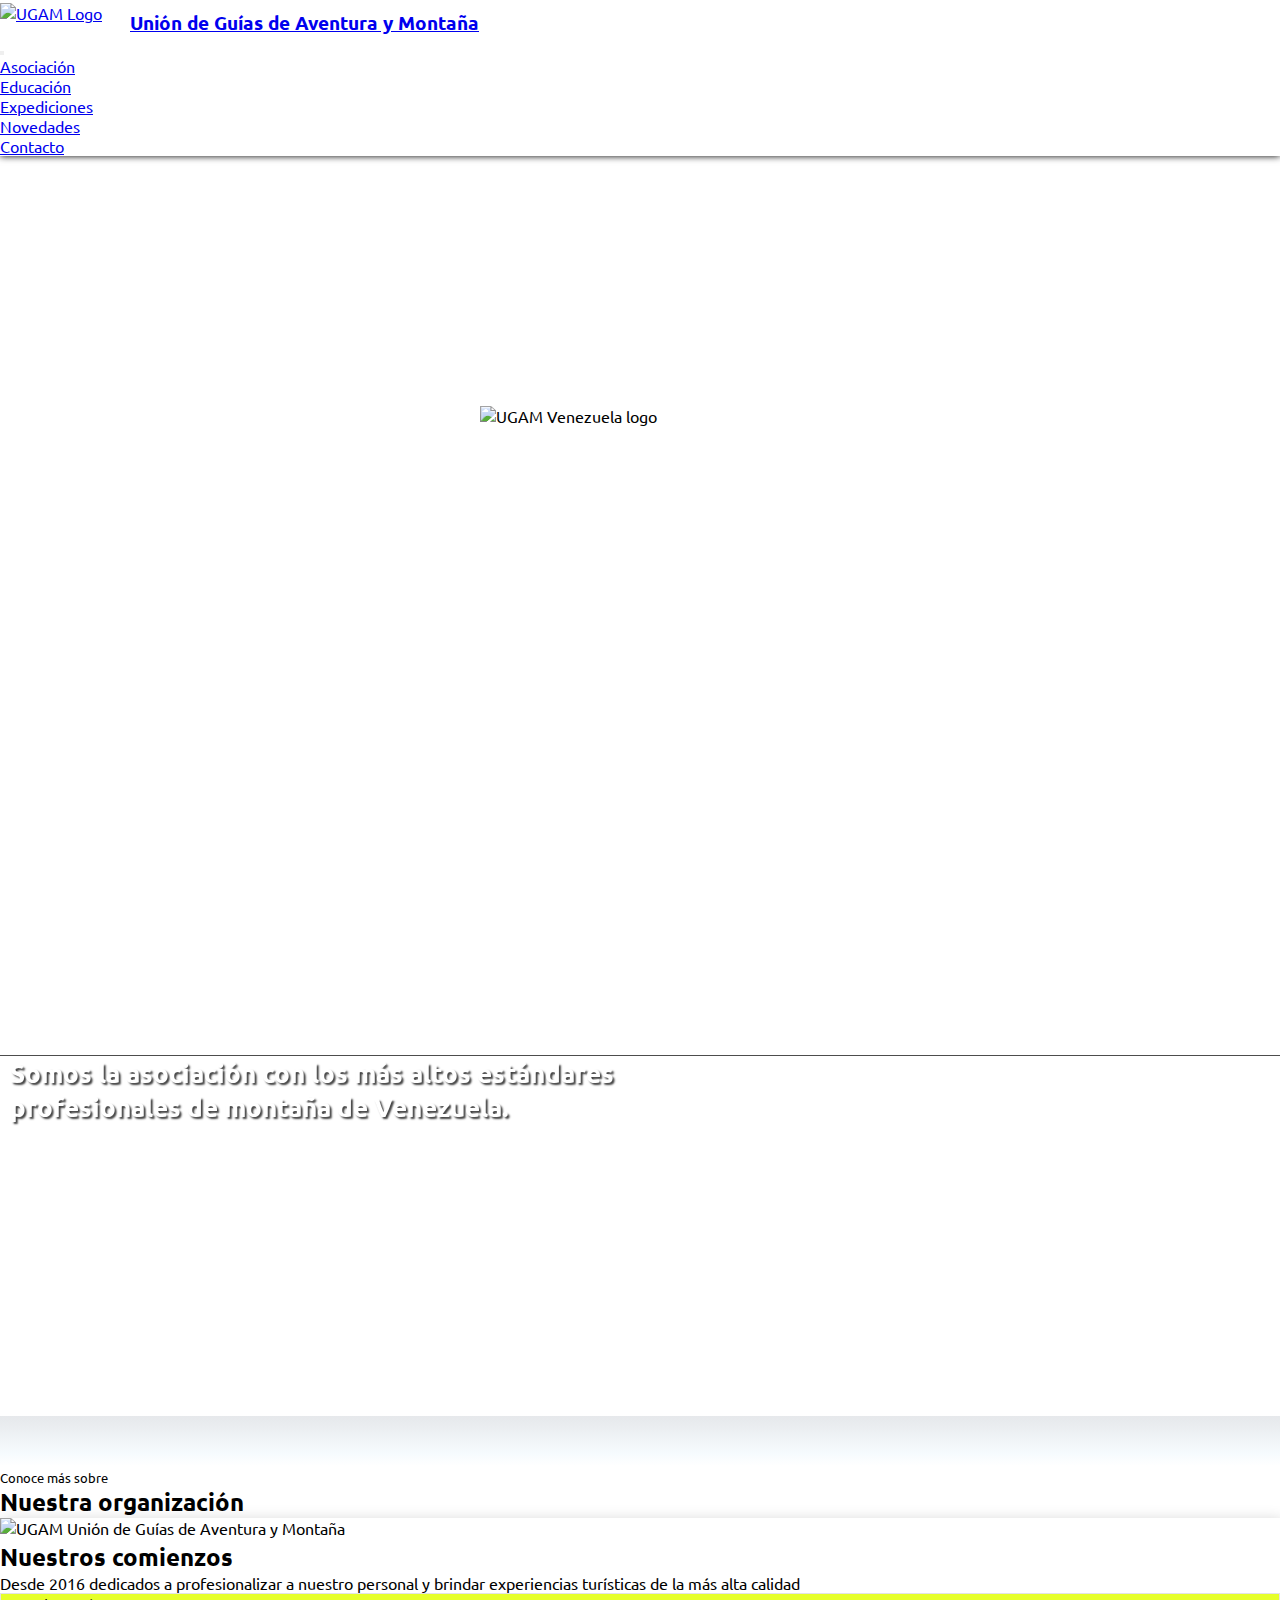
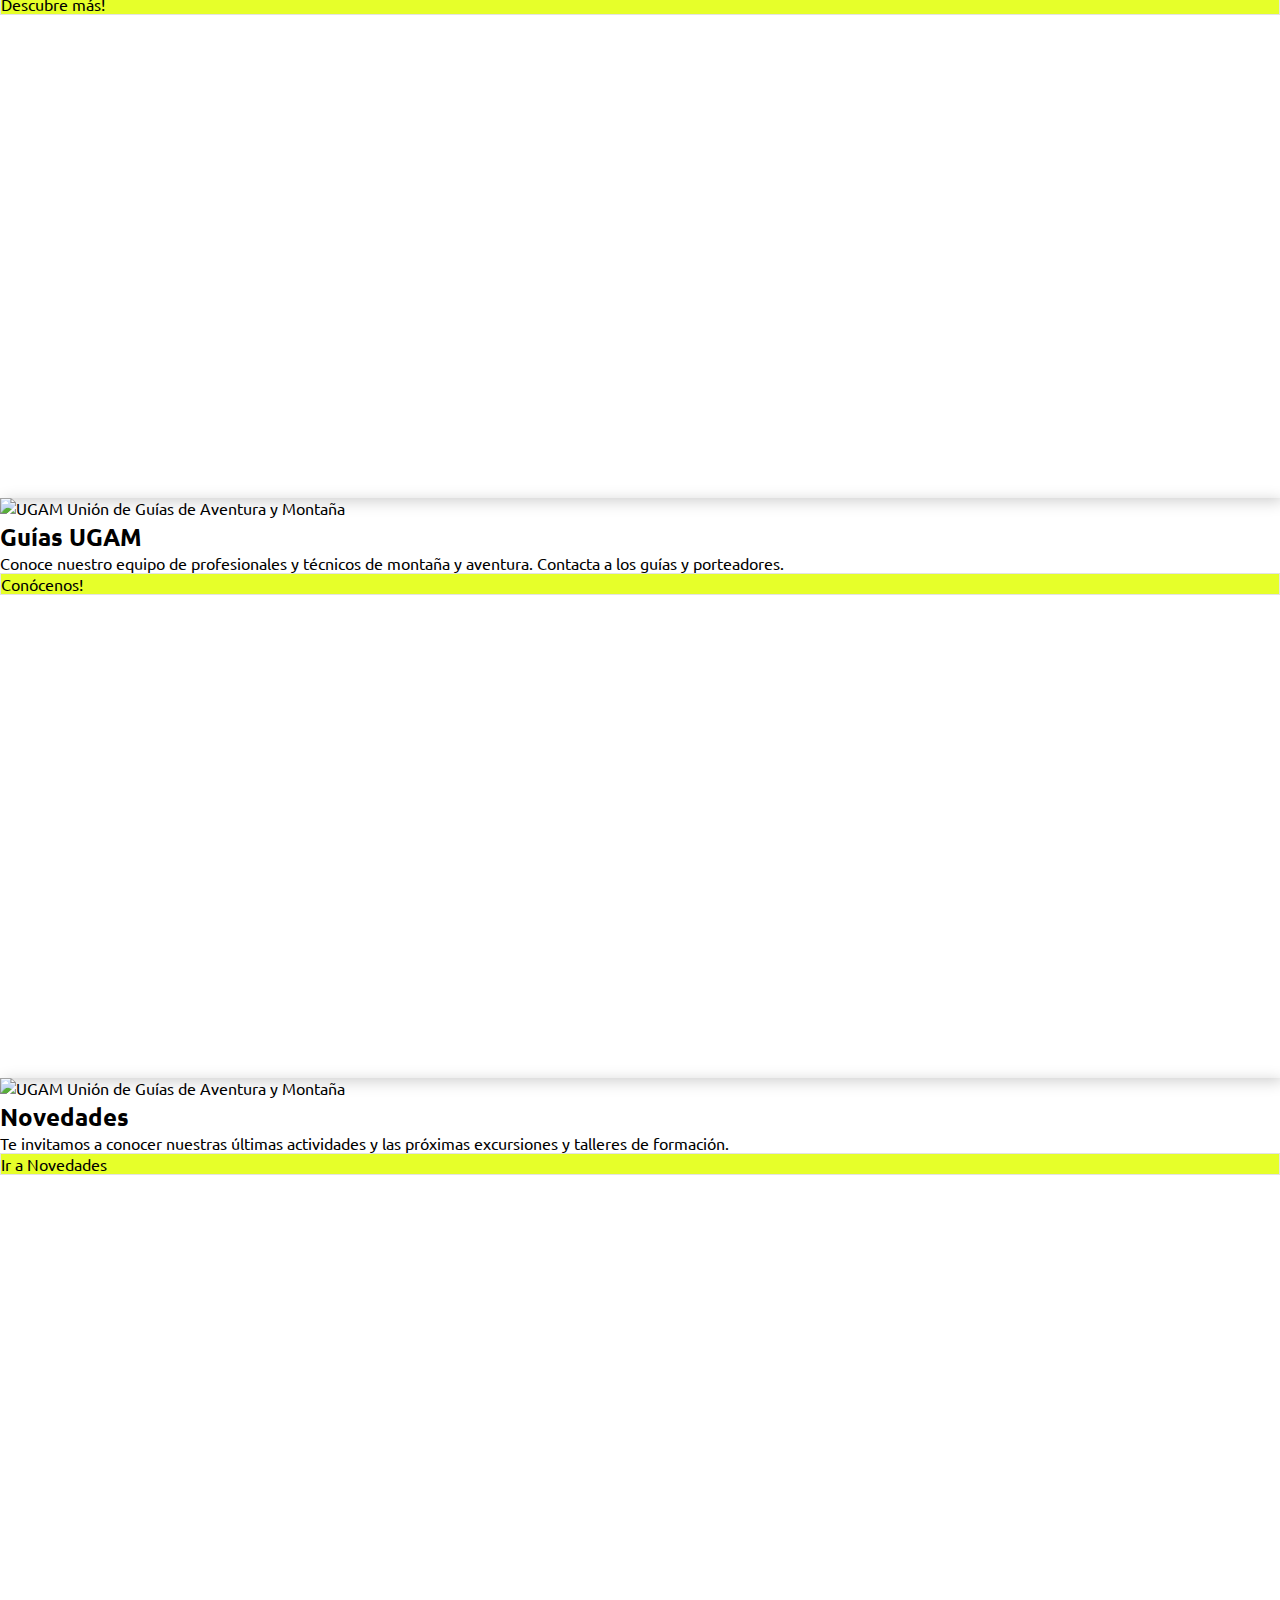
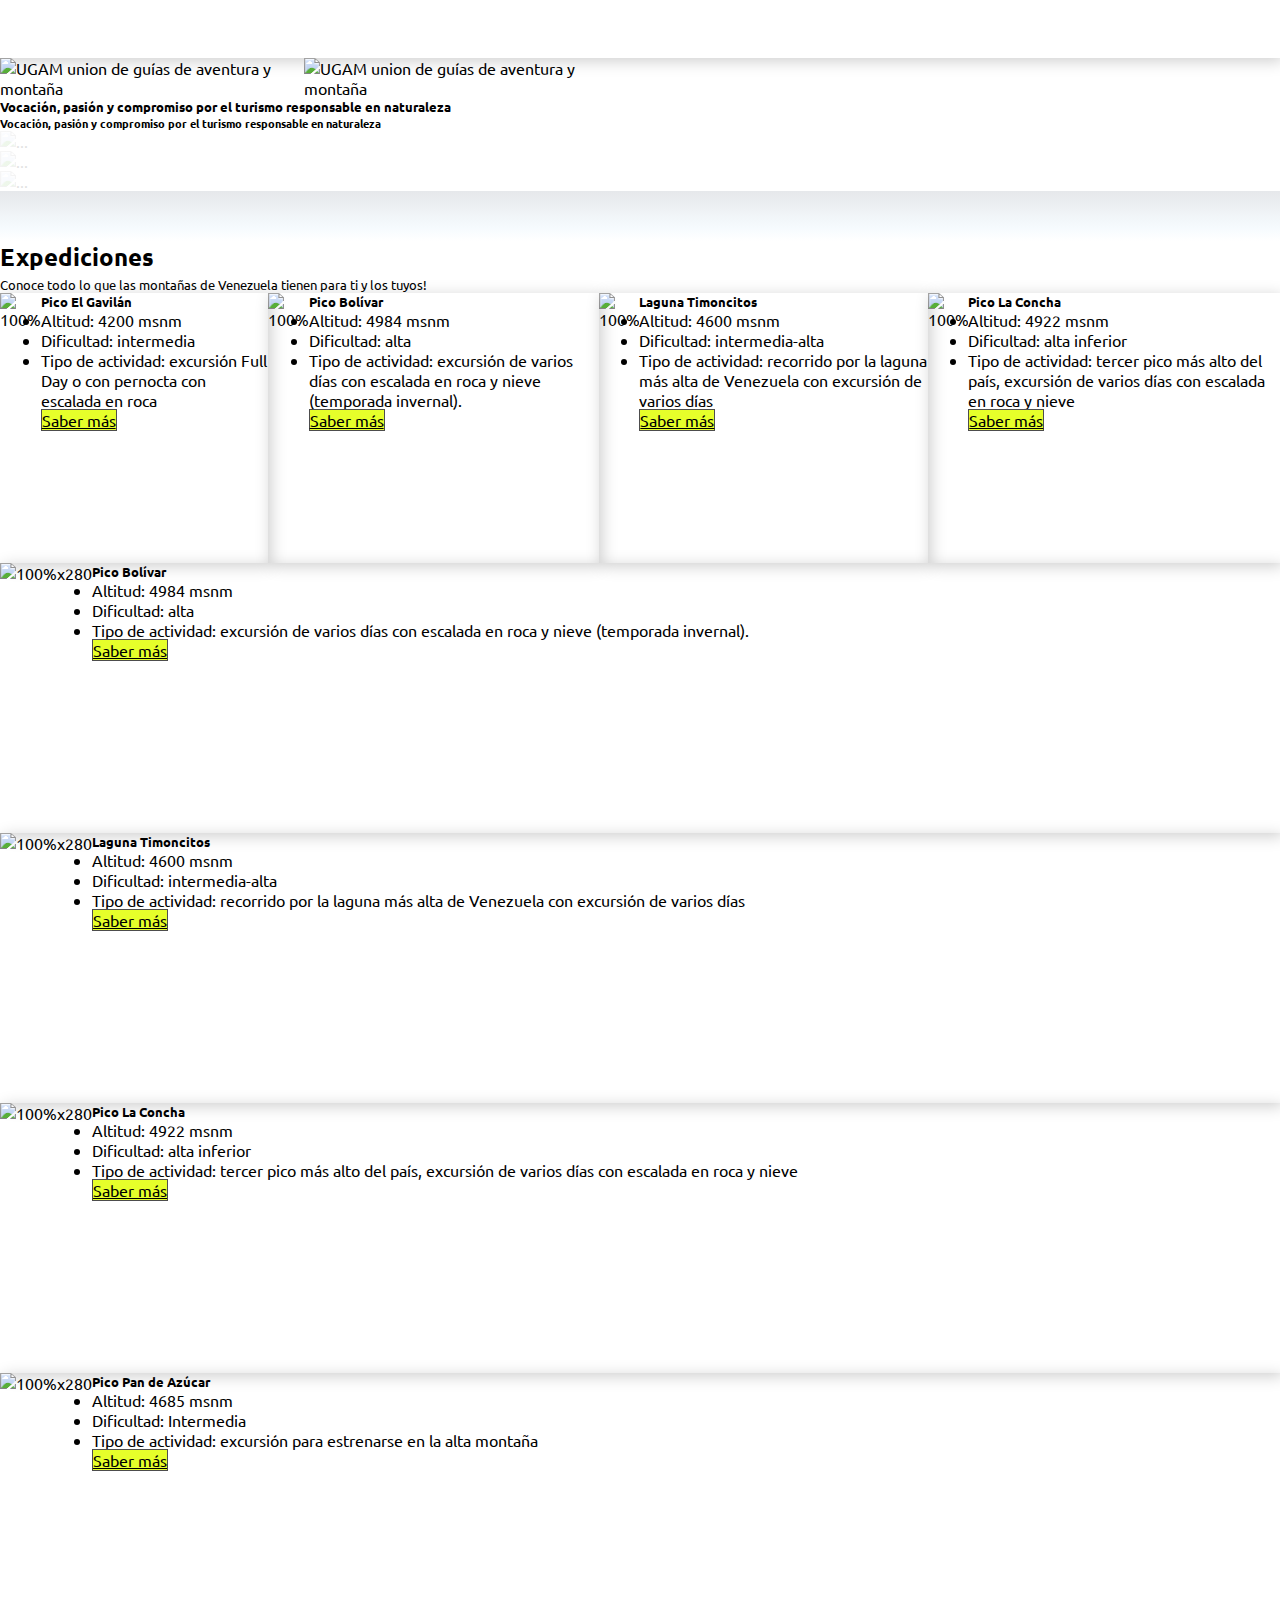
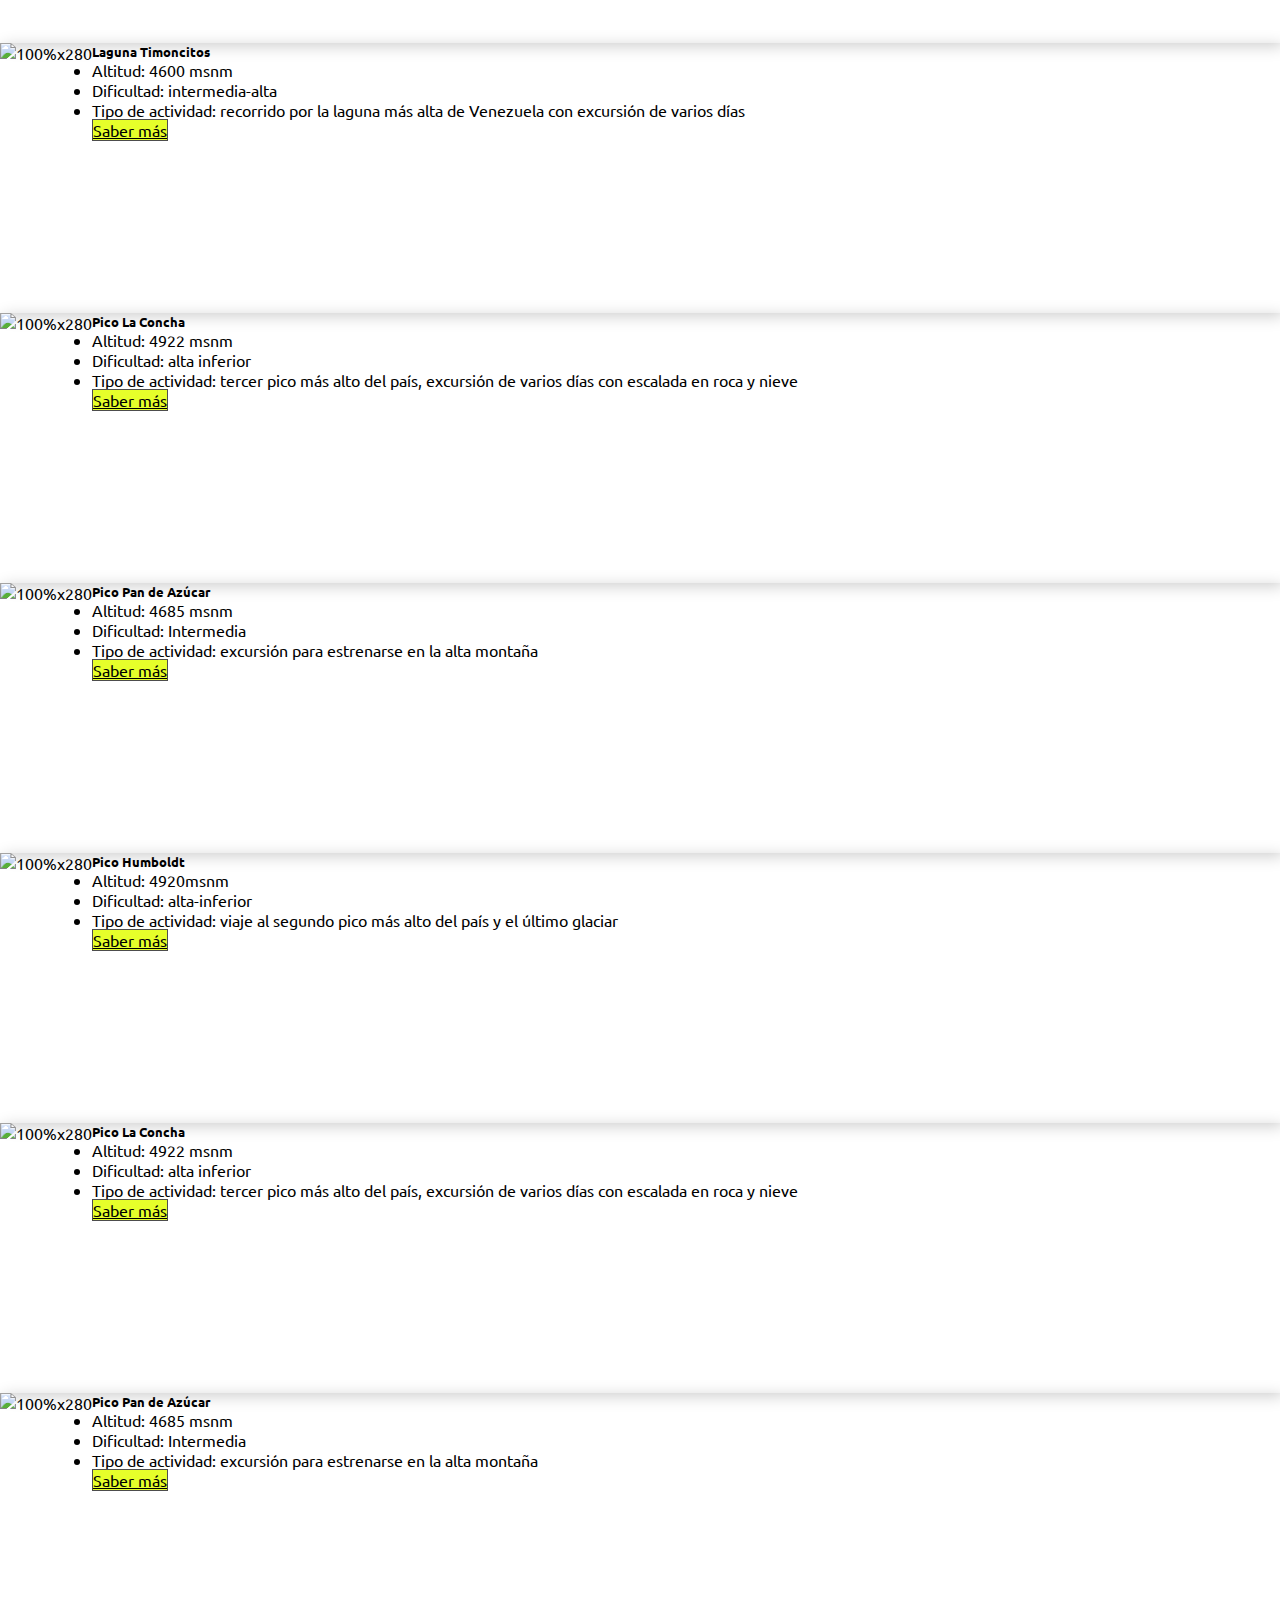
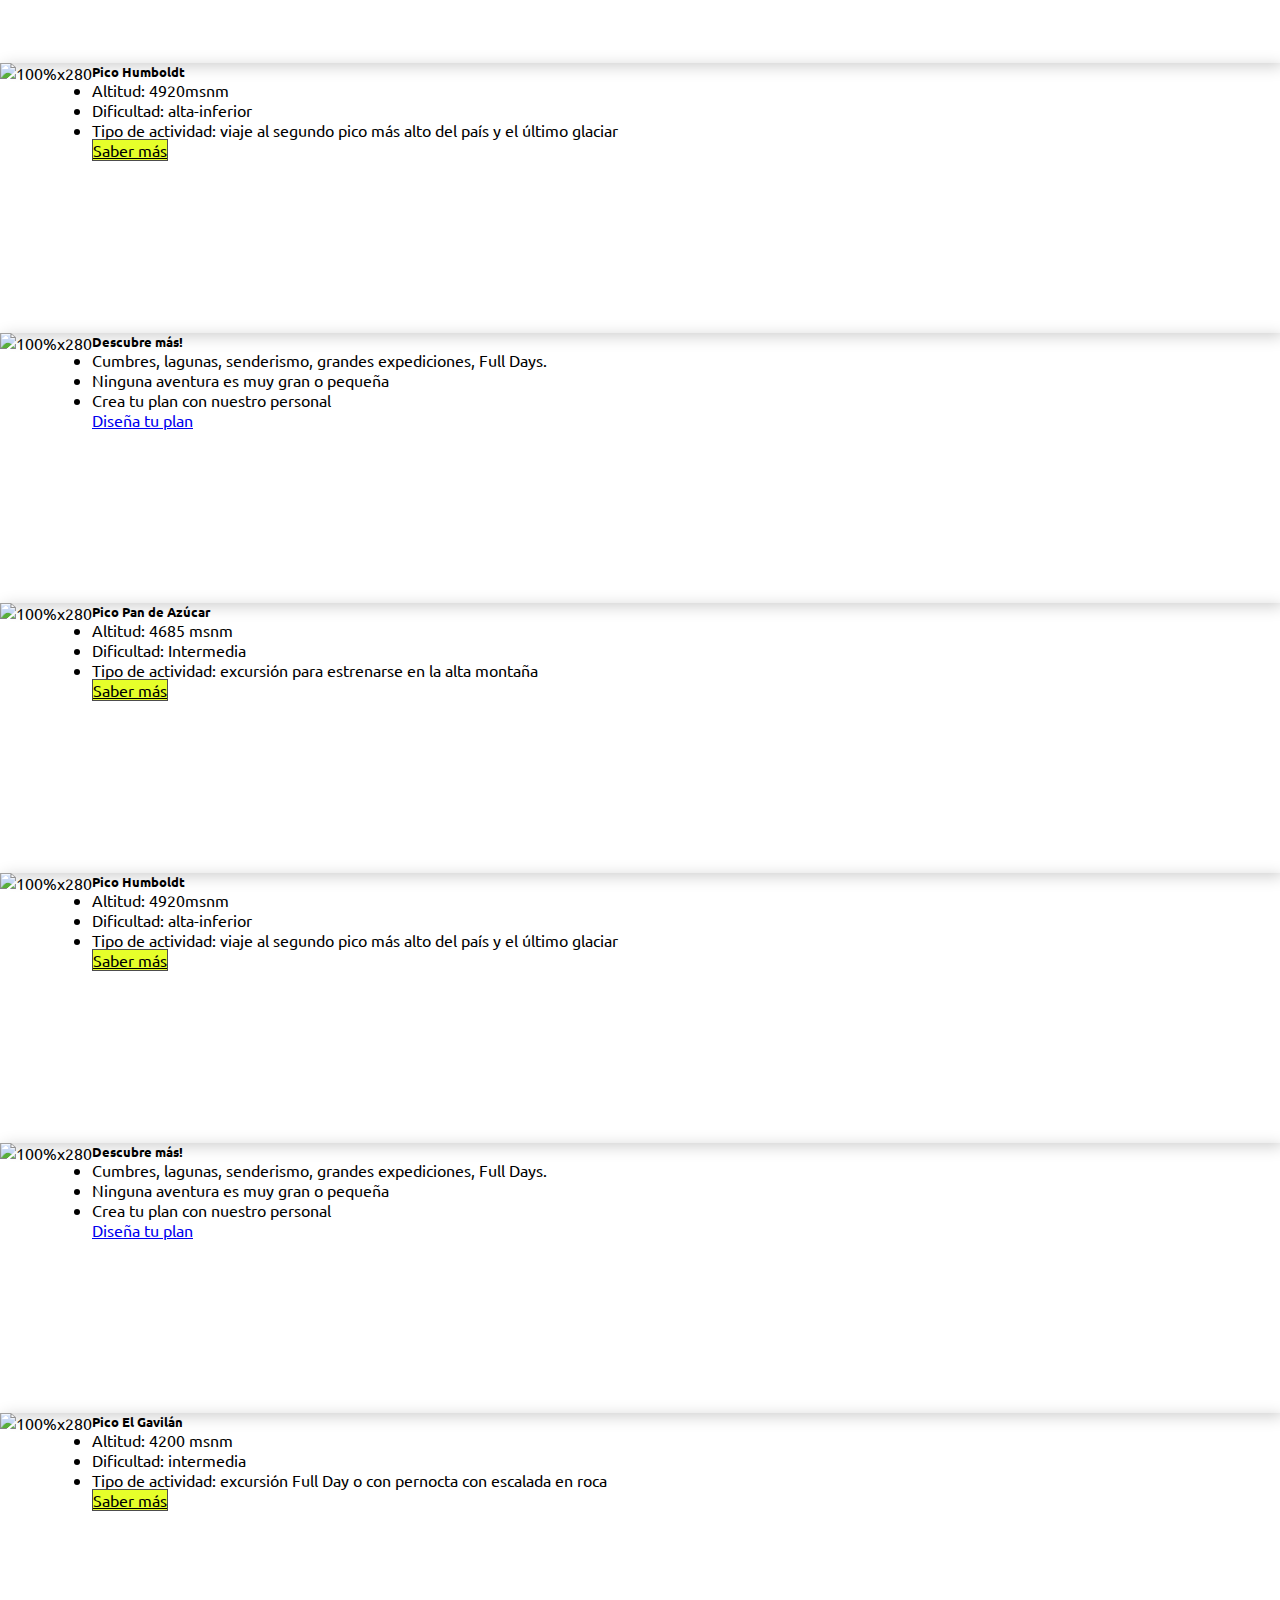
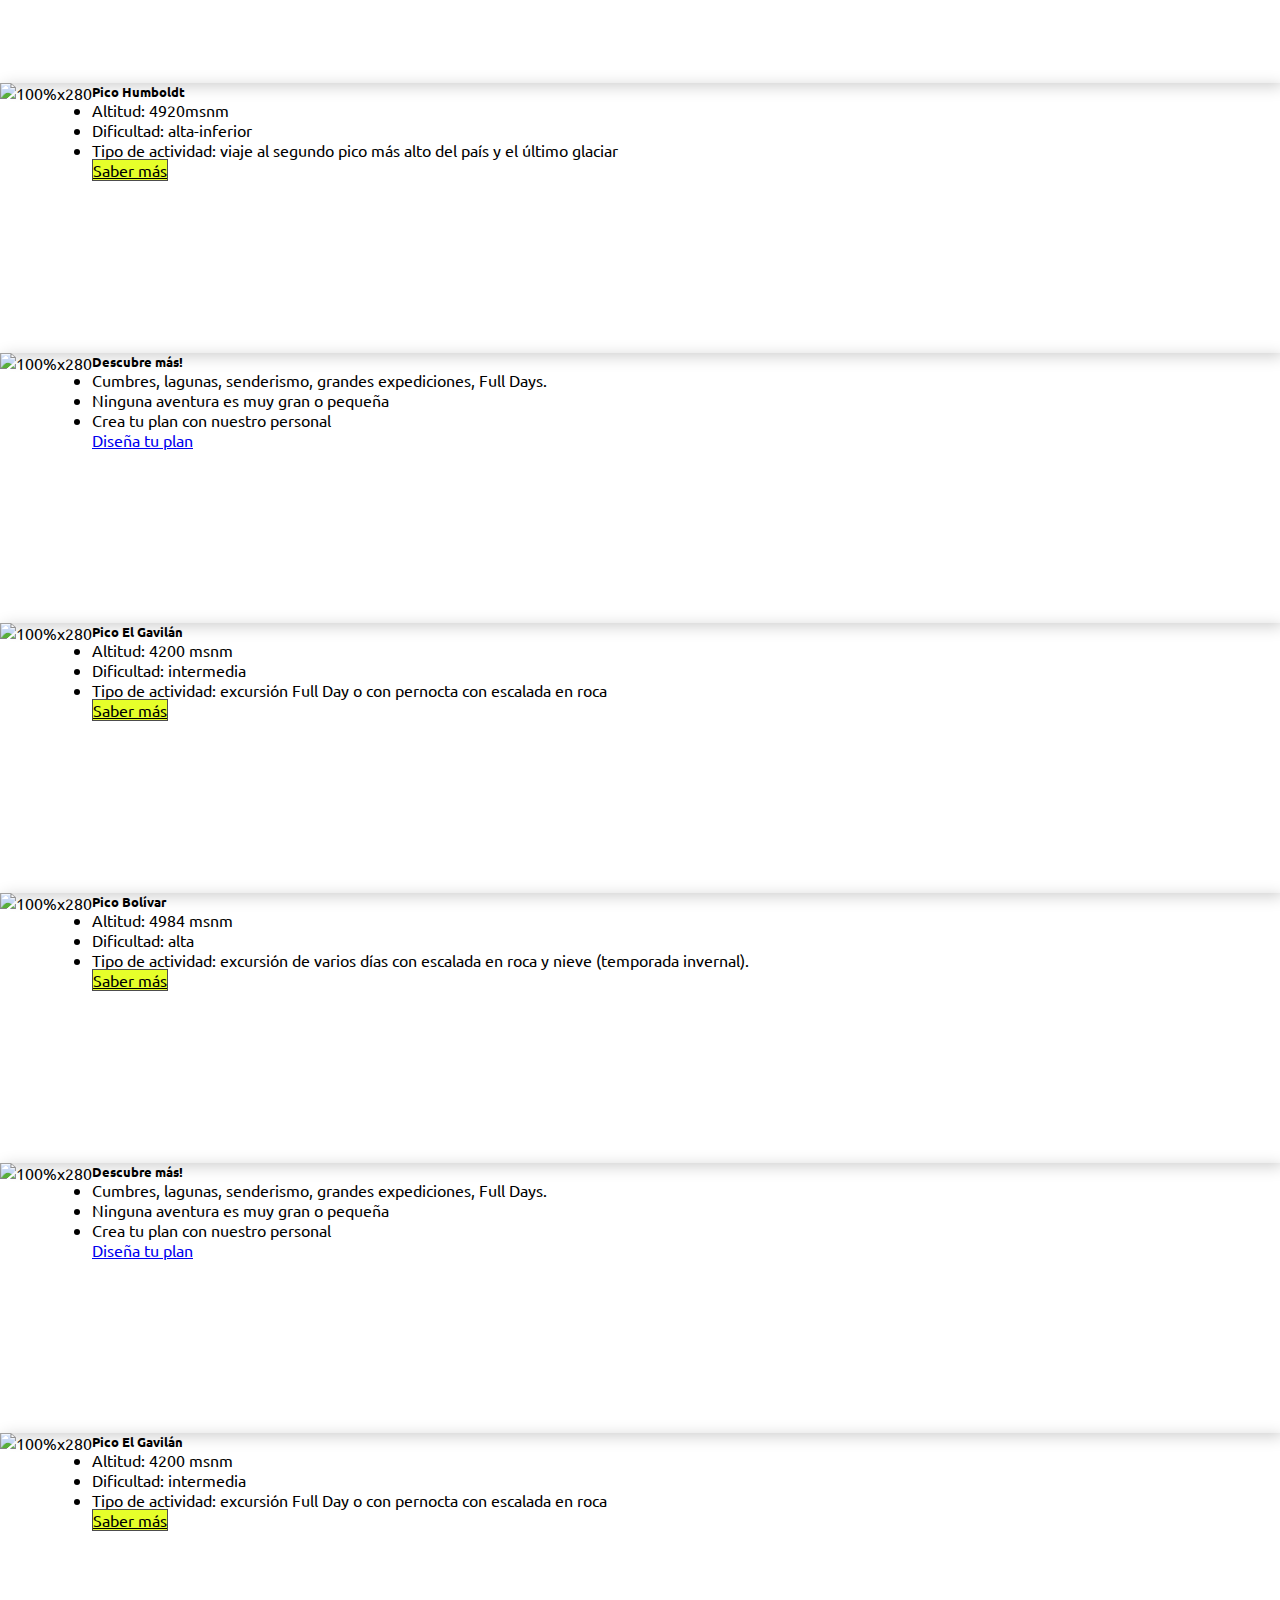
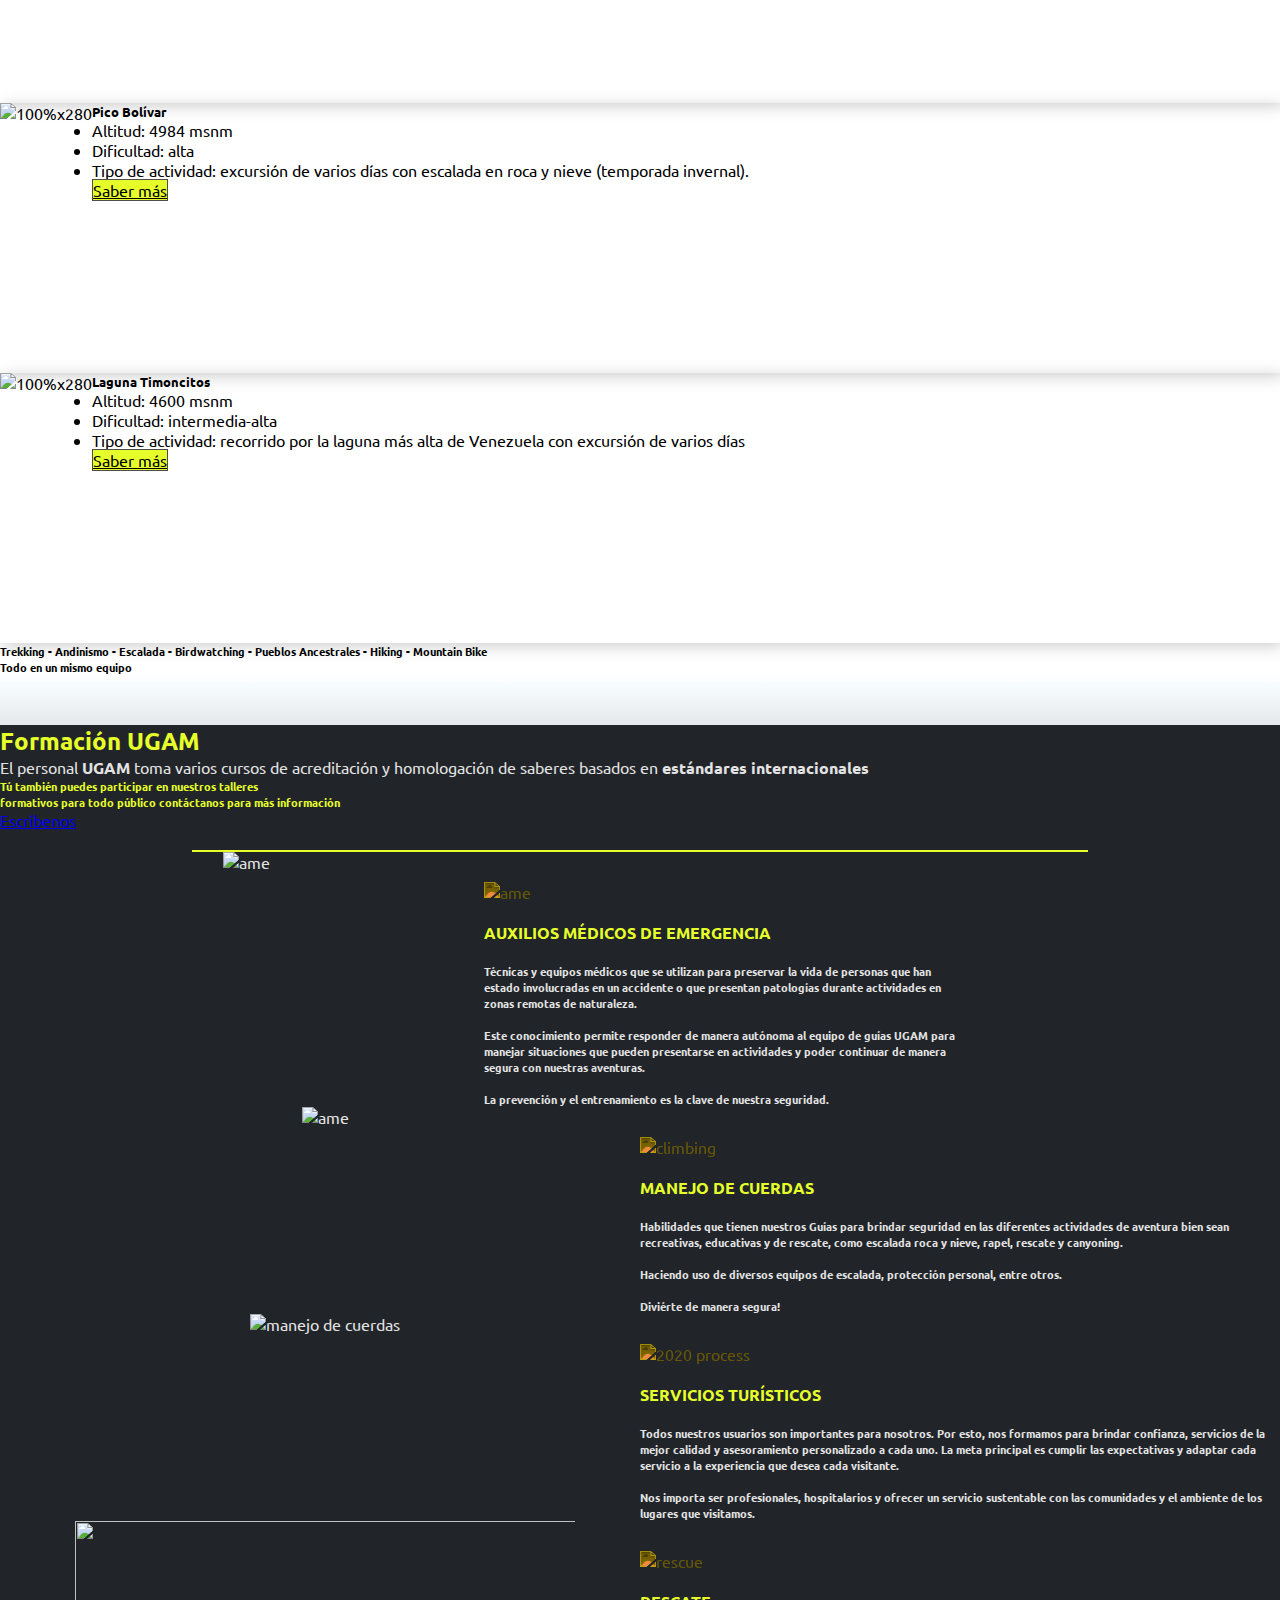
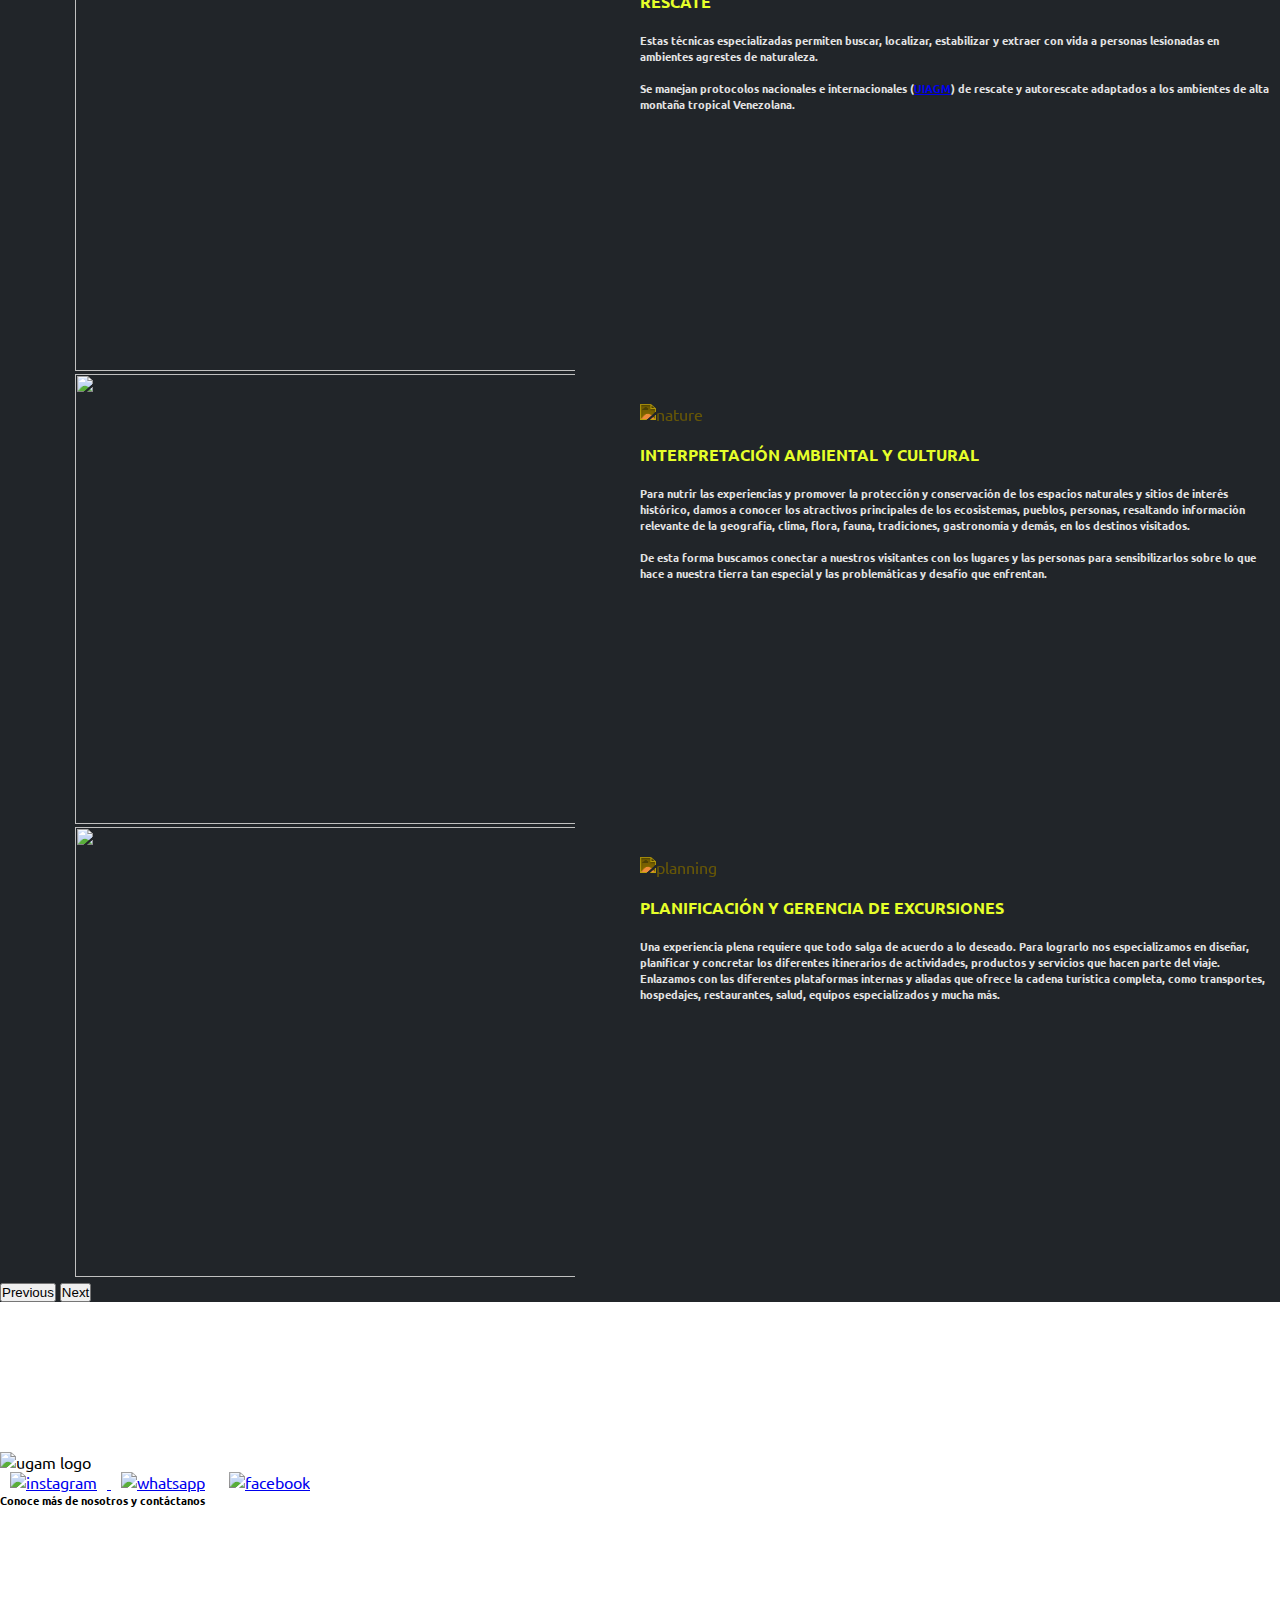
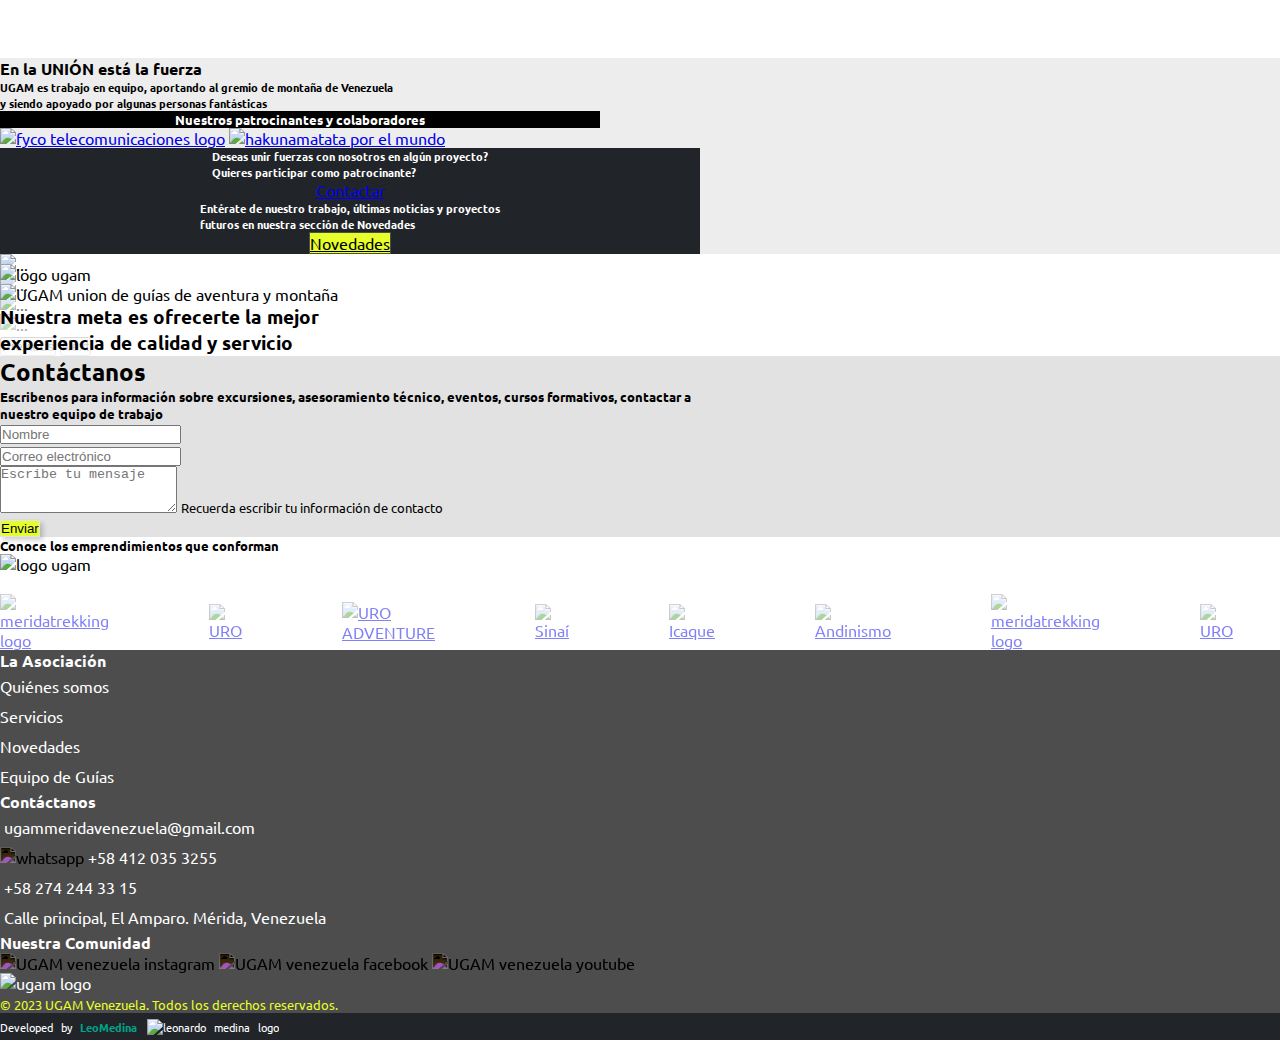
==== commit ec7815ab: "new gmail added to footer" ====
--- a/index.html
+++ b/index.html
@@ -788,7 +788,7 @@
                   <img
                     src="https://res.cloudinary.com/arawato666/image/upload/v1659895822/UGAM/icons/email_1_x8t3xq.png"
                     alt="">
-                  ugamvenezuela@gmail.com
+                  ugammeridavenezuela@gmail.com
                 </div>
               </a>
             </li>
--- a/styles/styles.css
+++ b/styles/styles.css
@@ -119,6 +119,10 @@
   overflow: hidden;
 }
 
+.porter img {
+  border-radius: 30px 30px 30px 30px !important;
+}
+
 .contactForm {
   background-color: #E2E2E2;
 }
--- a/styles/media_queries/desktop-l.css
+++ b/styles/media_queries/desktop-l.css
@@ -24,4 +24,9 @@
   #recipeCarousel .card-guia img {
     height: 50vh;
   }
+
+  .porter img {
+    border-radius: 30px 30px 30px 30px !important;
+    height: 40vh !important;
+  }
 }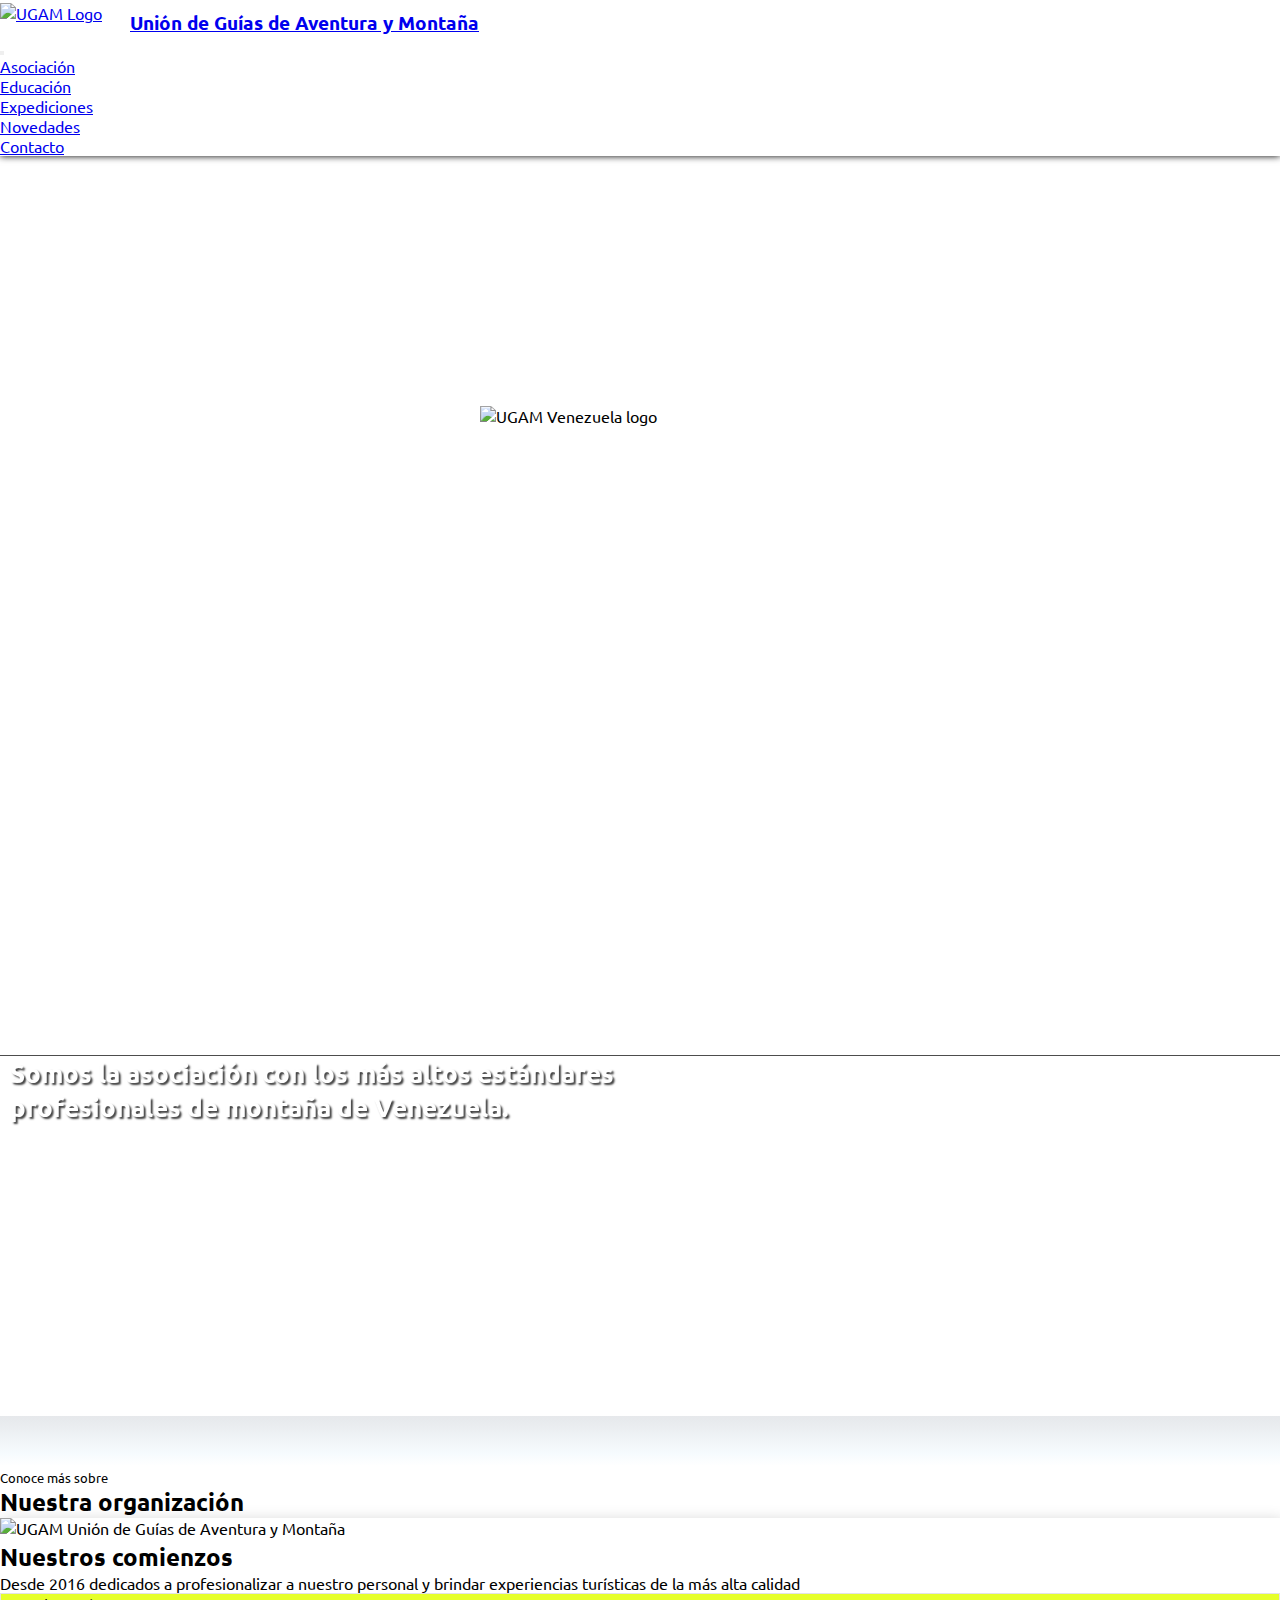
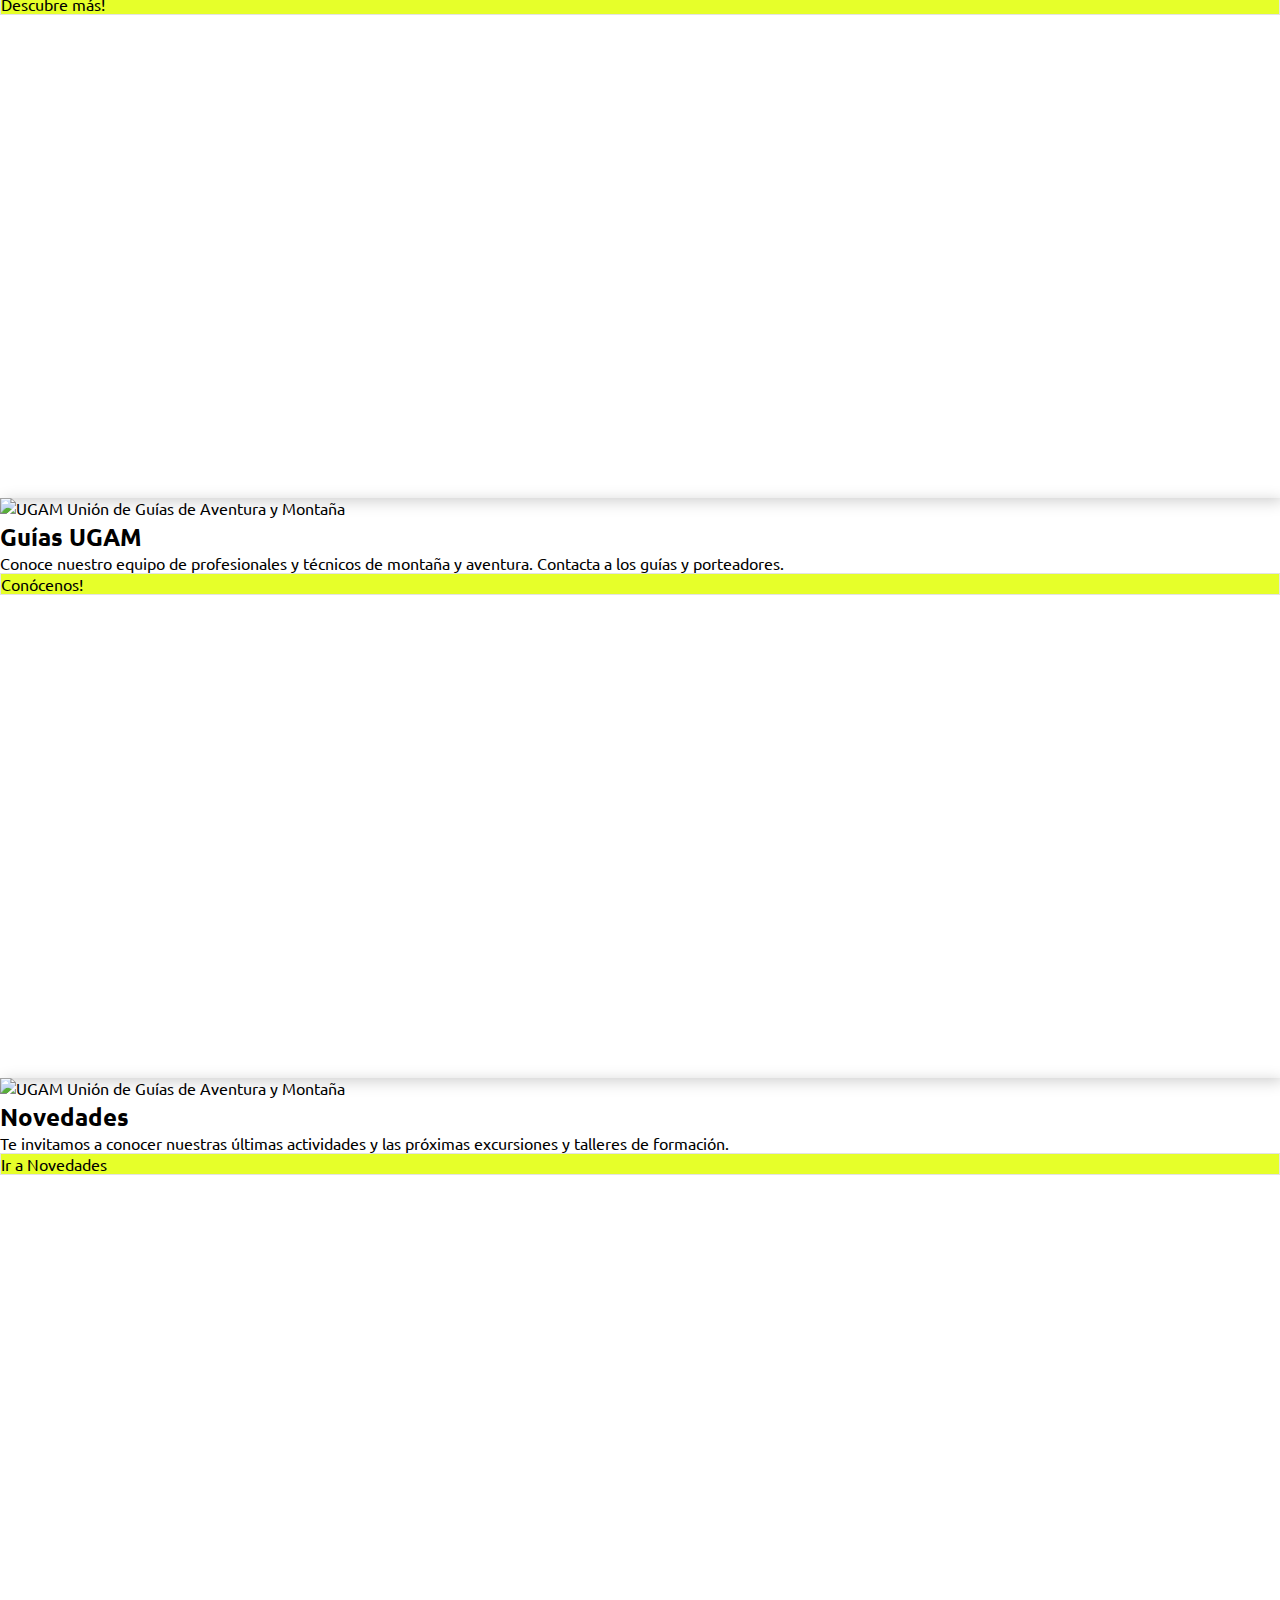
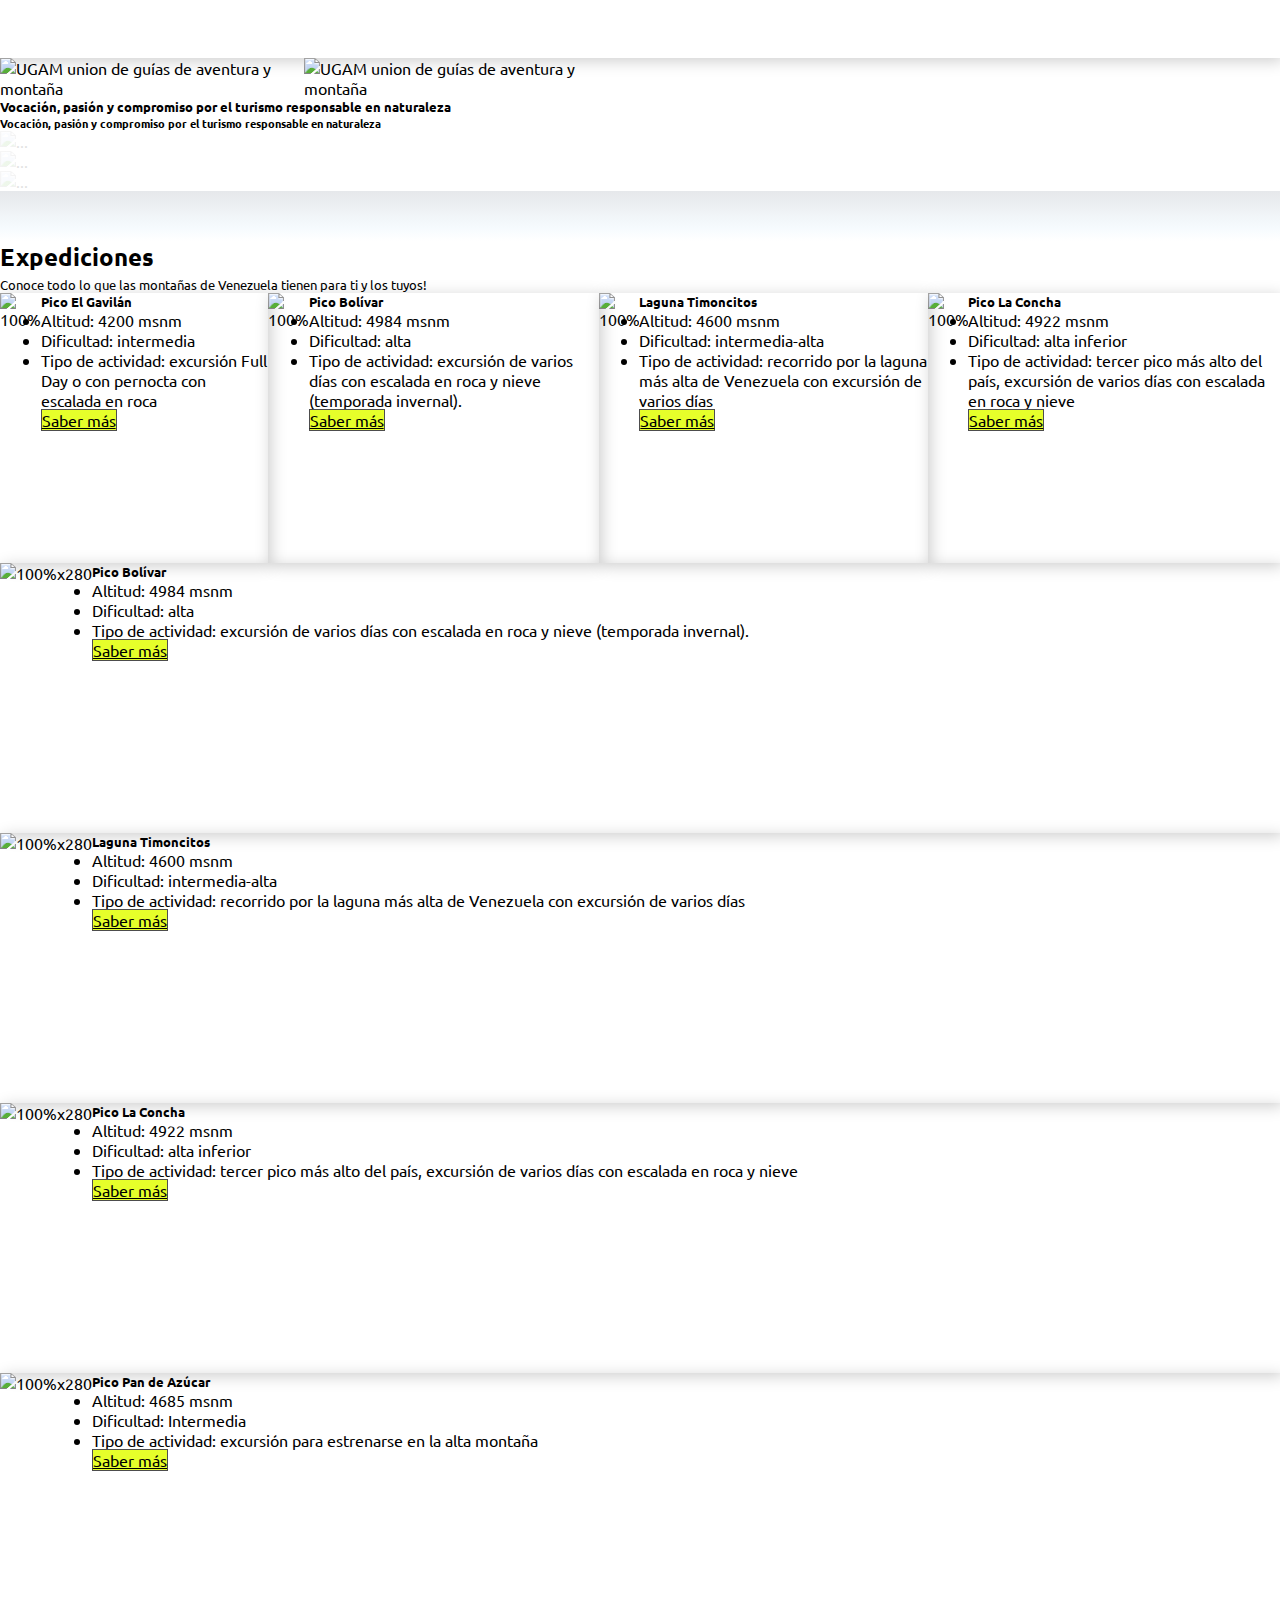
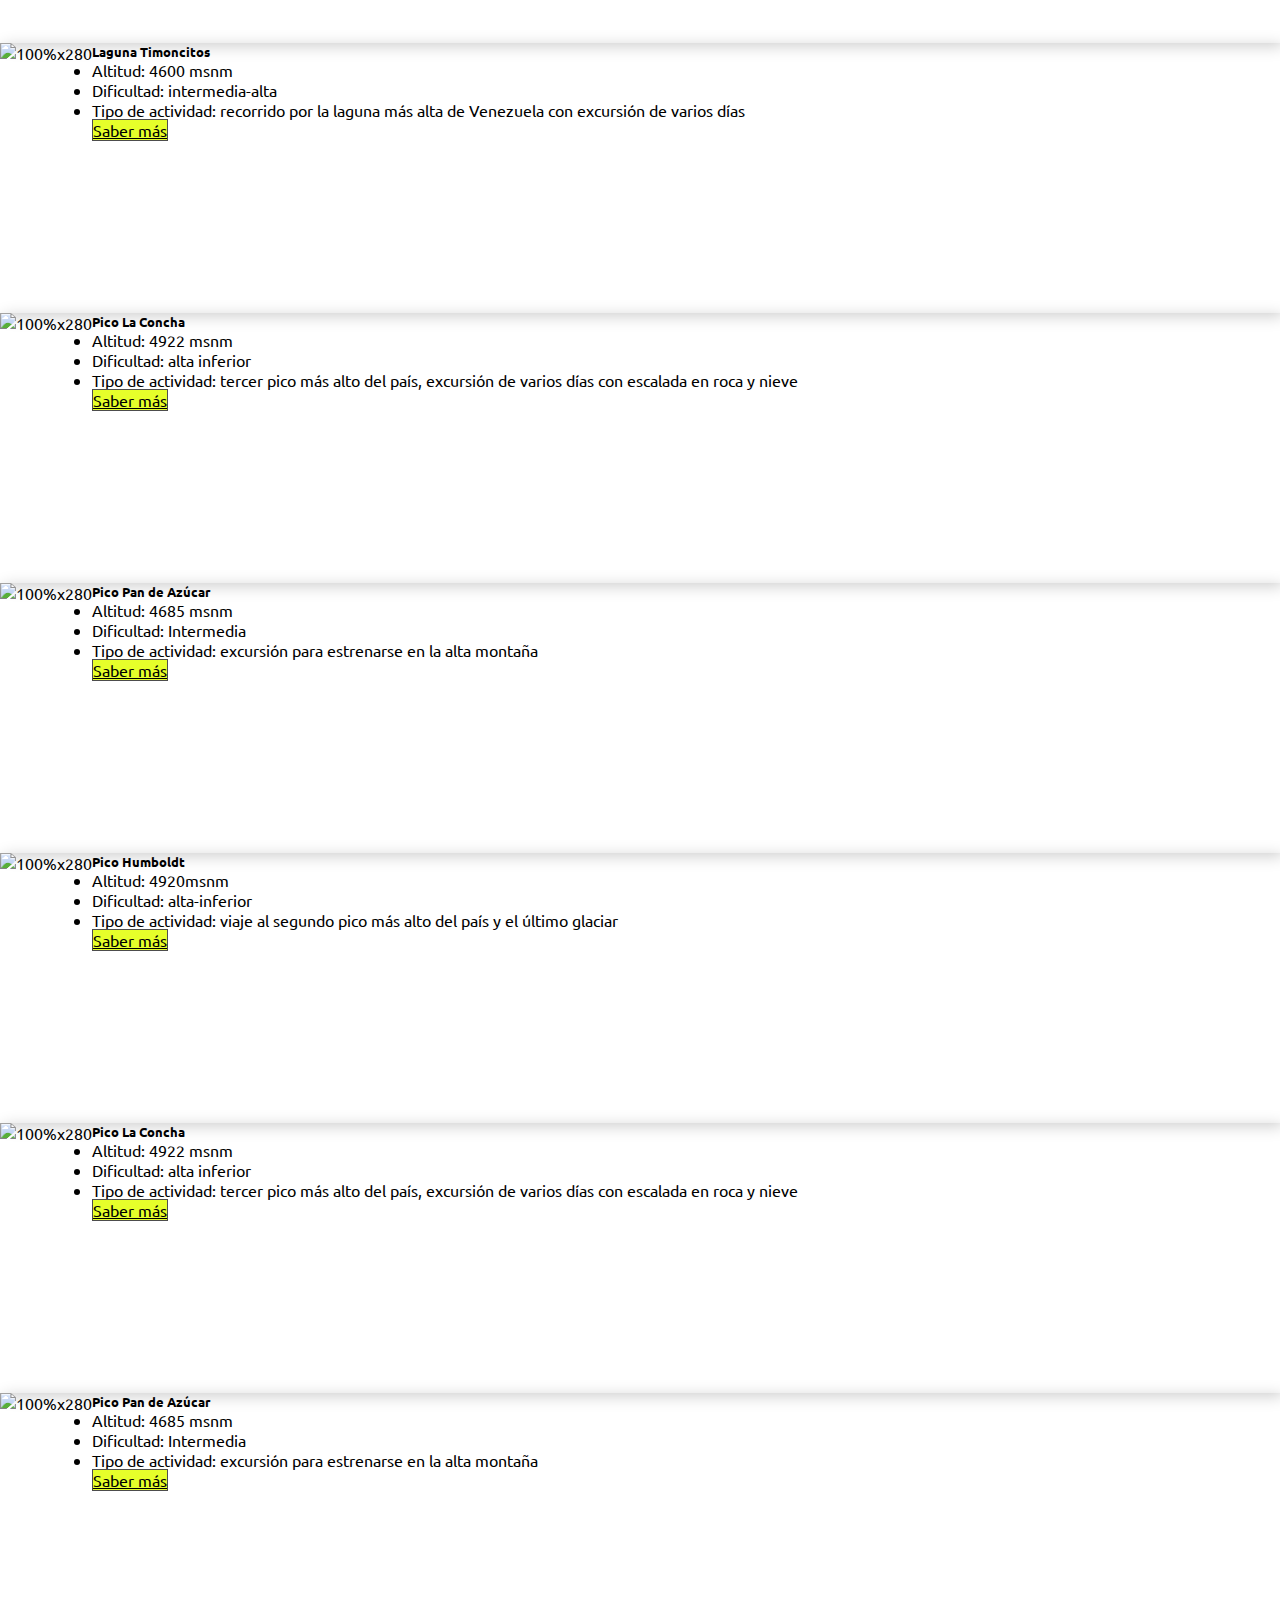
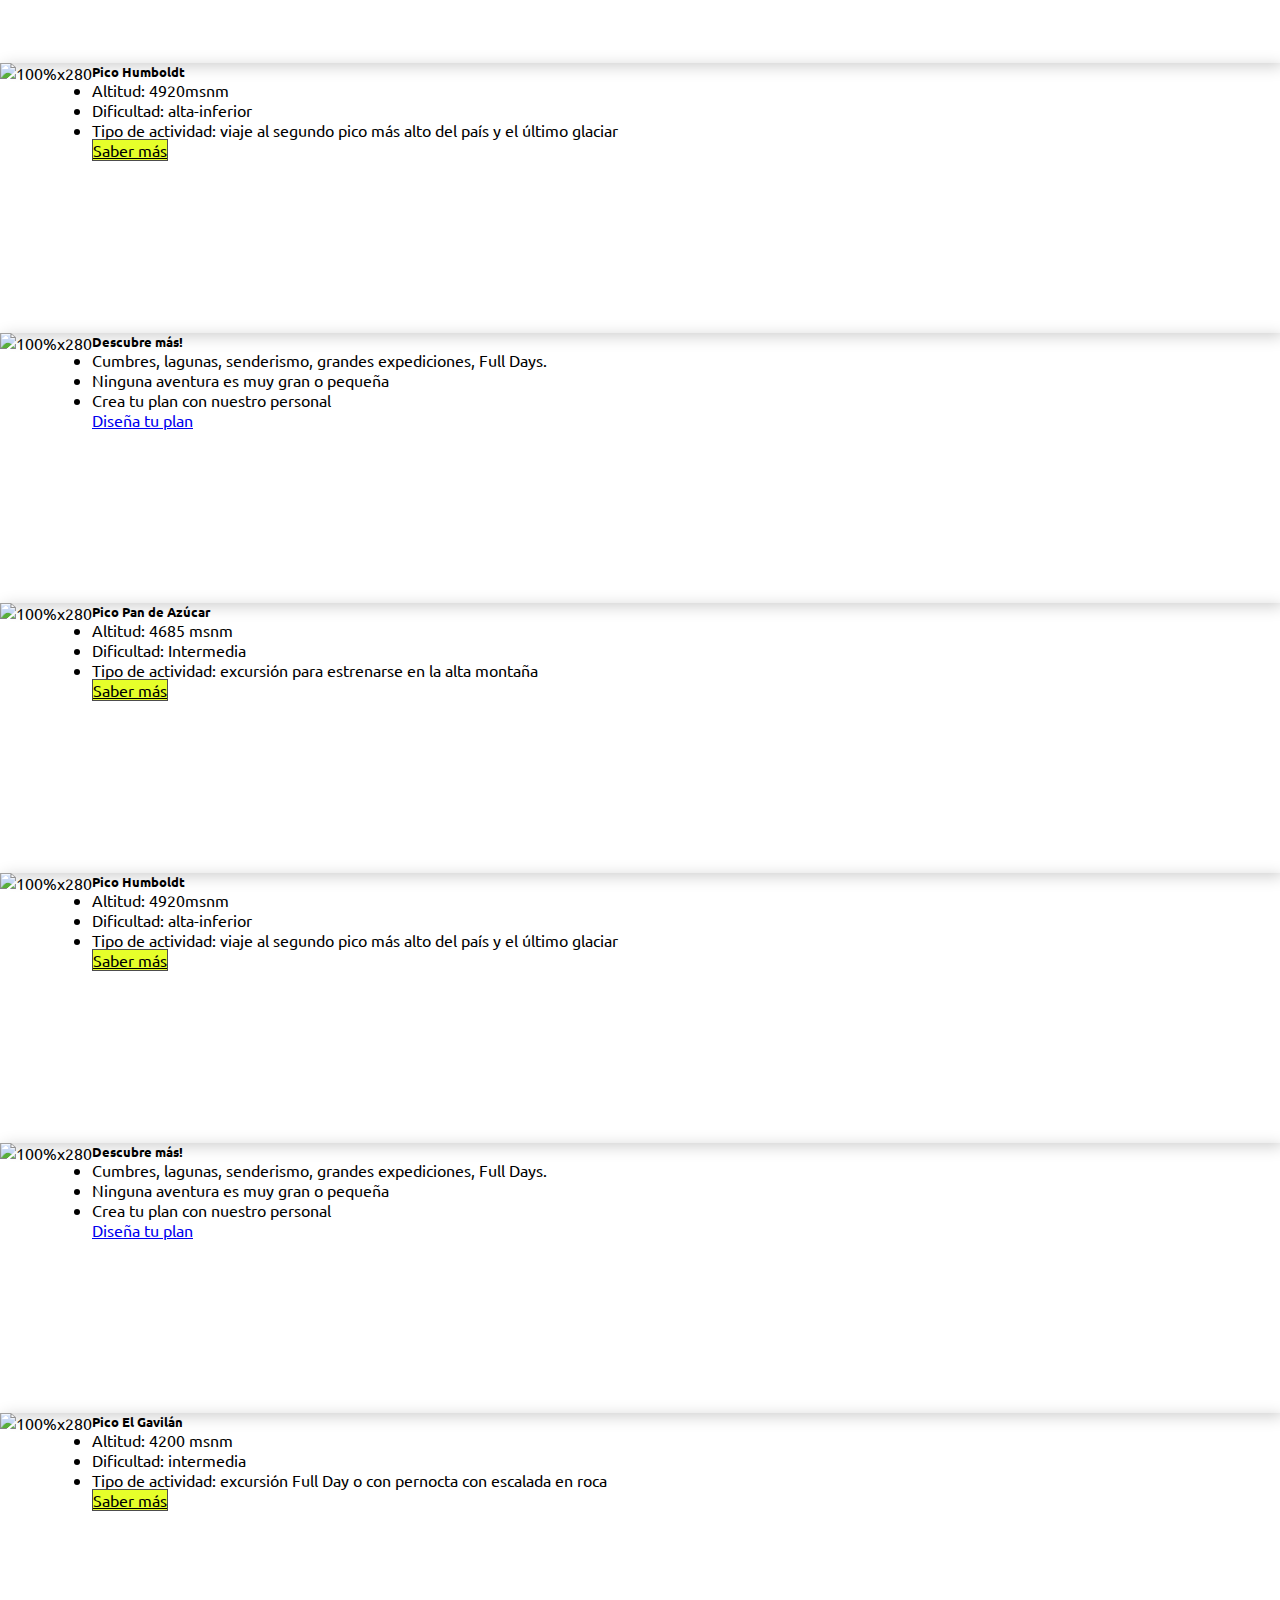
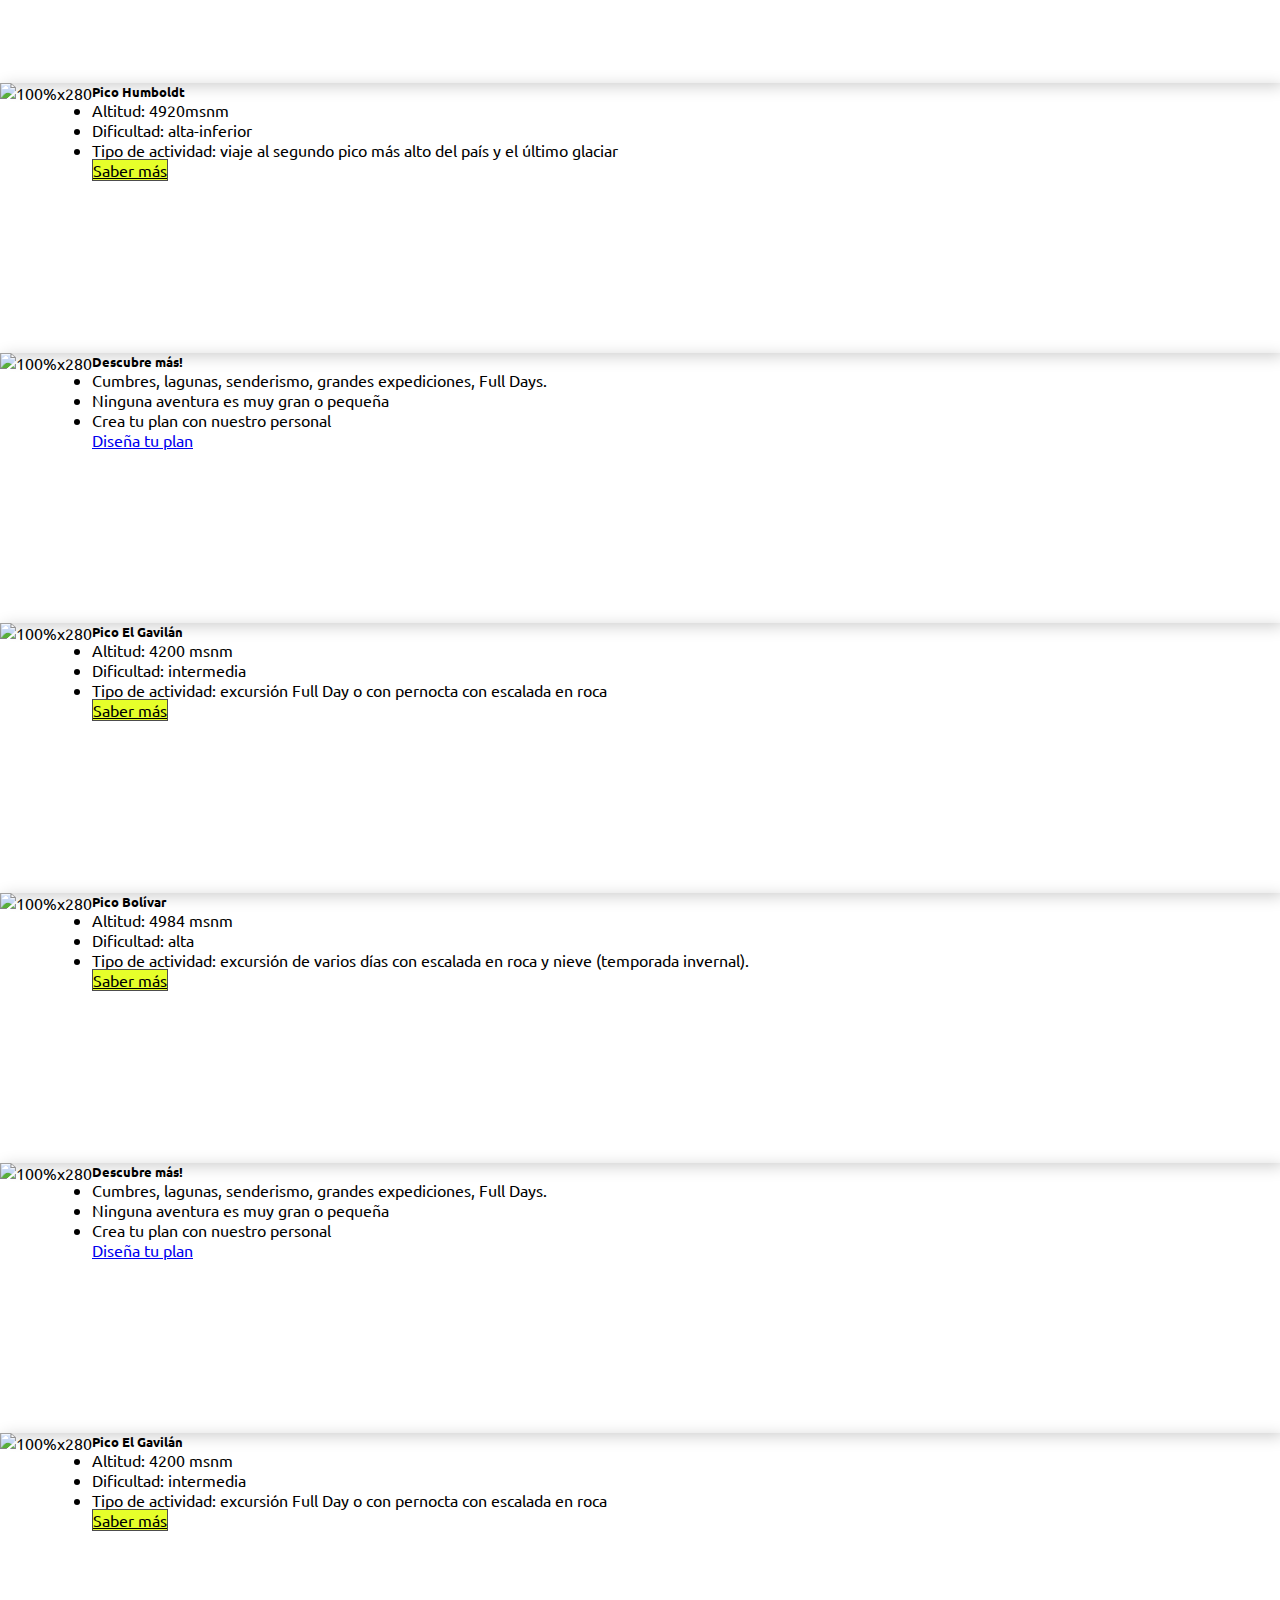
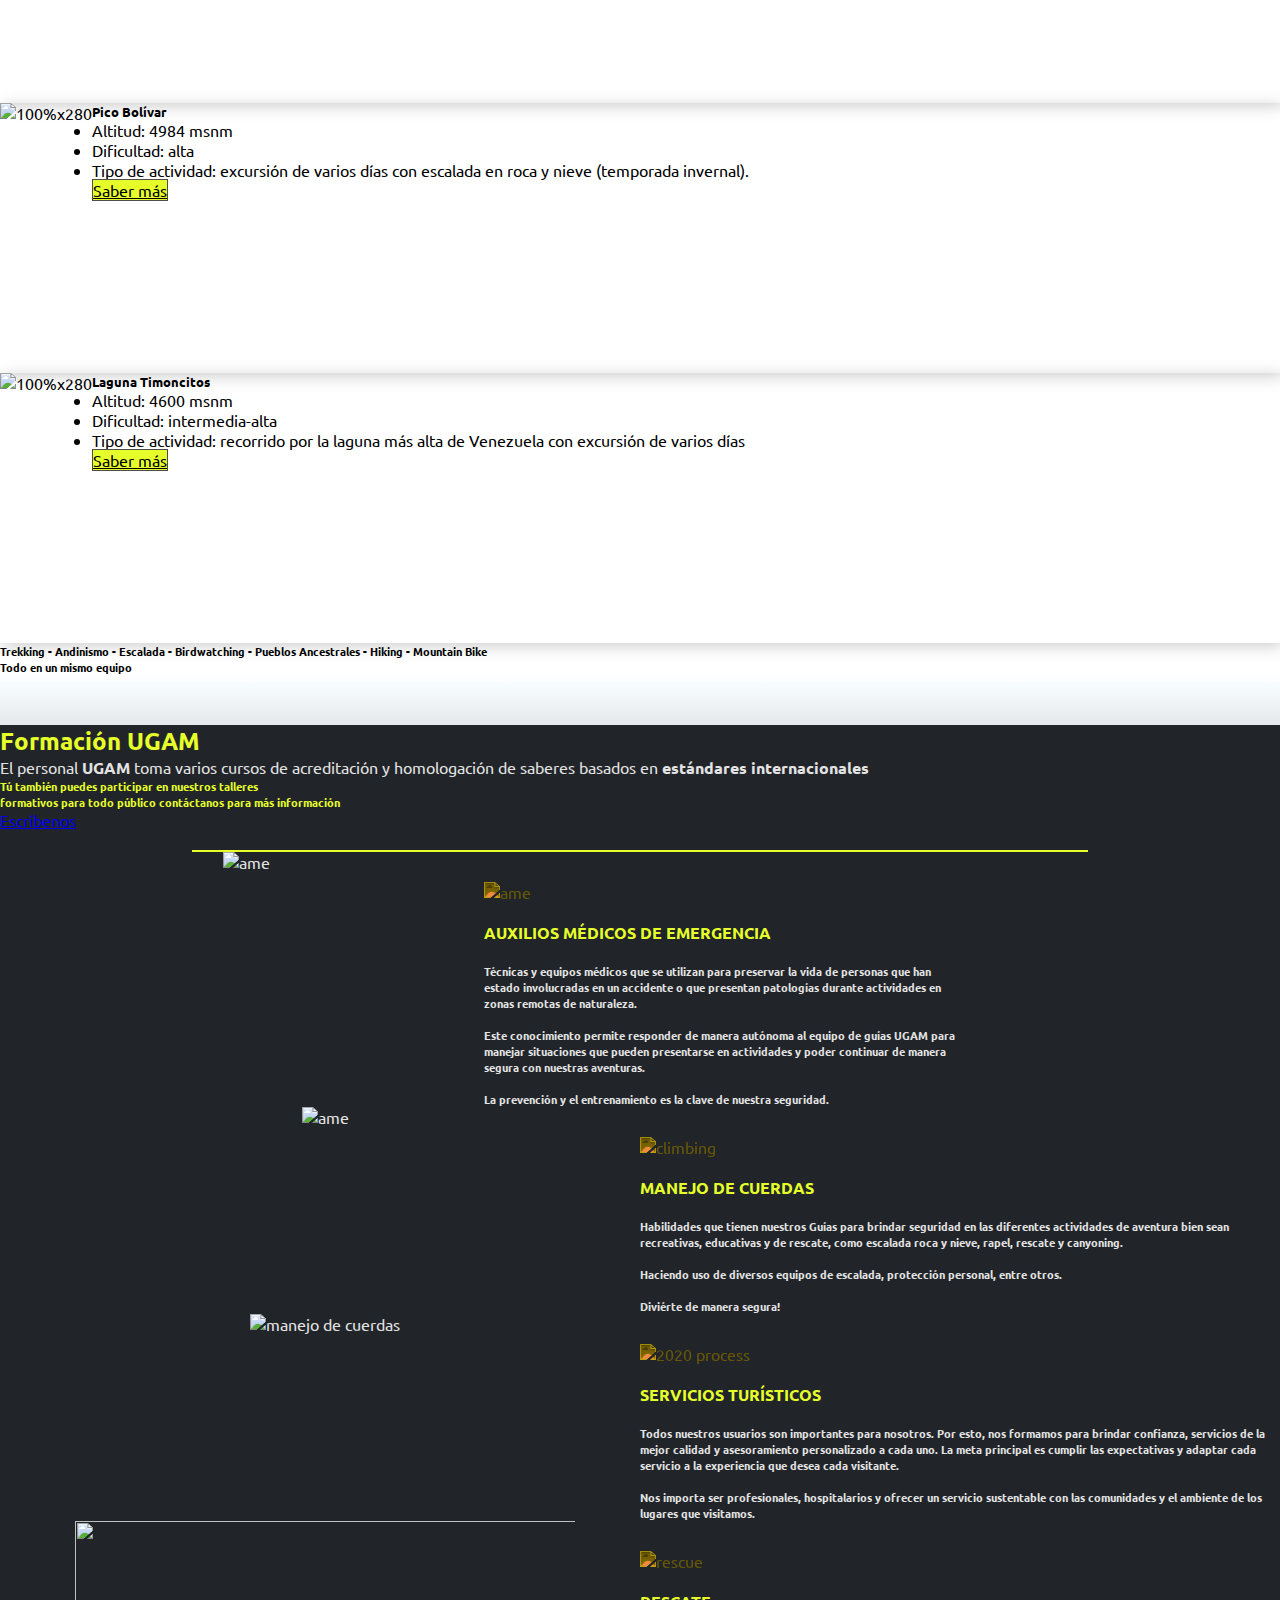
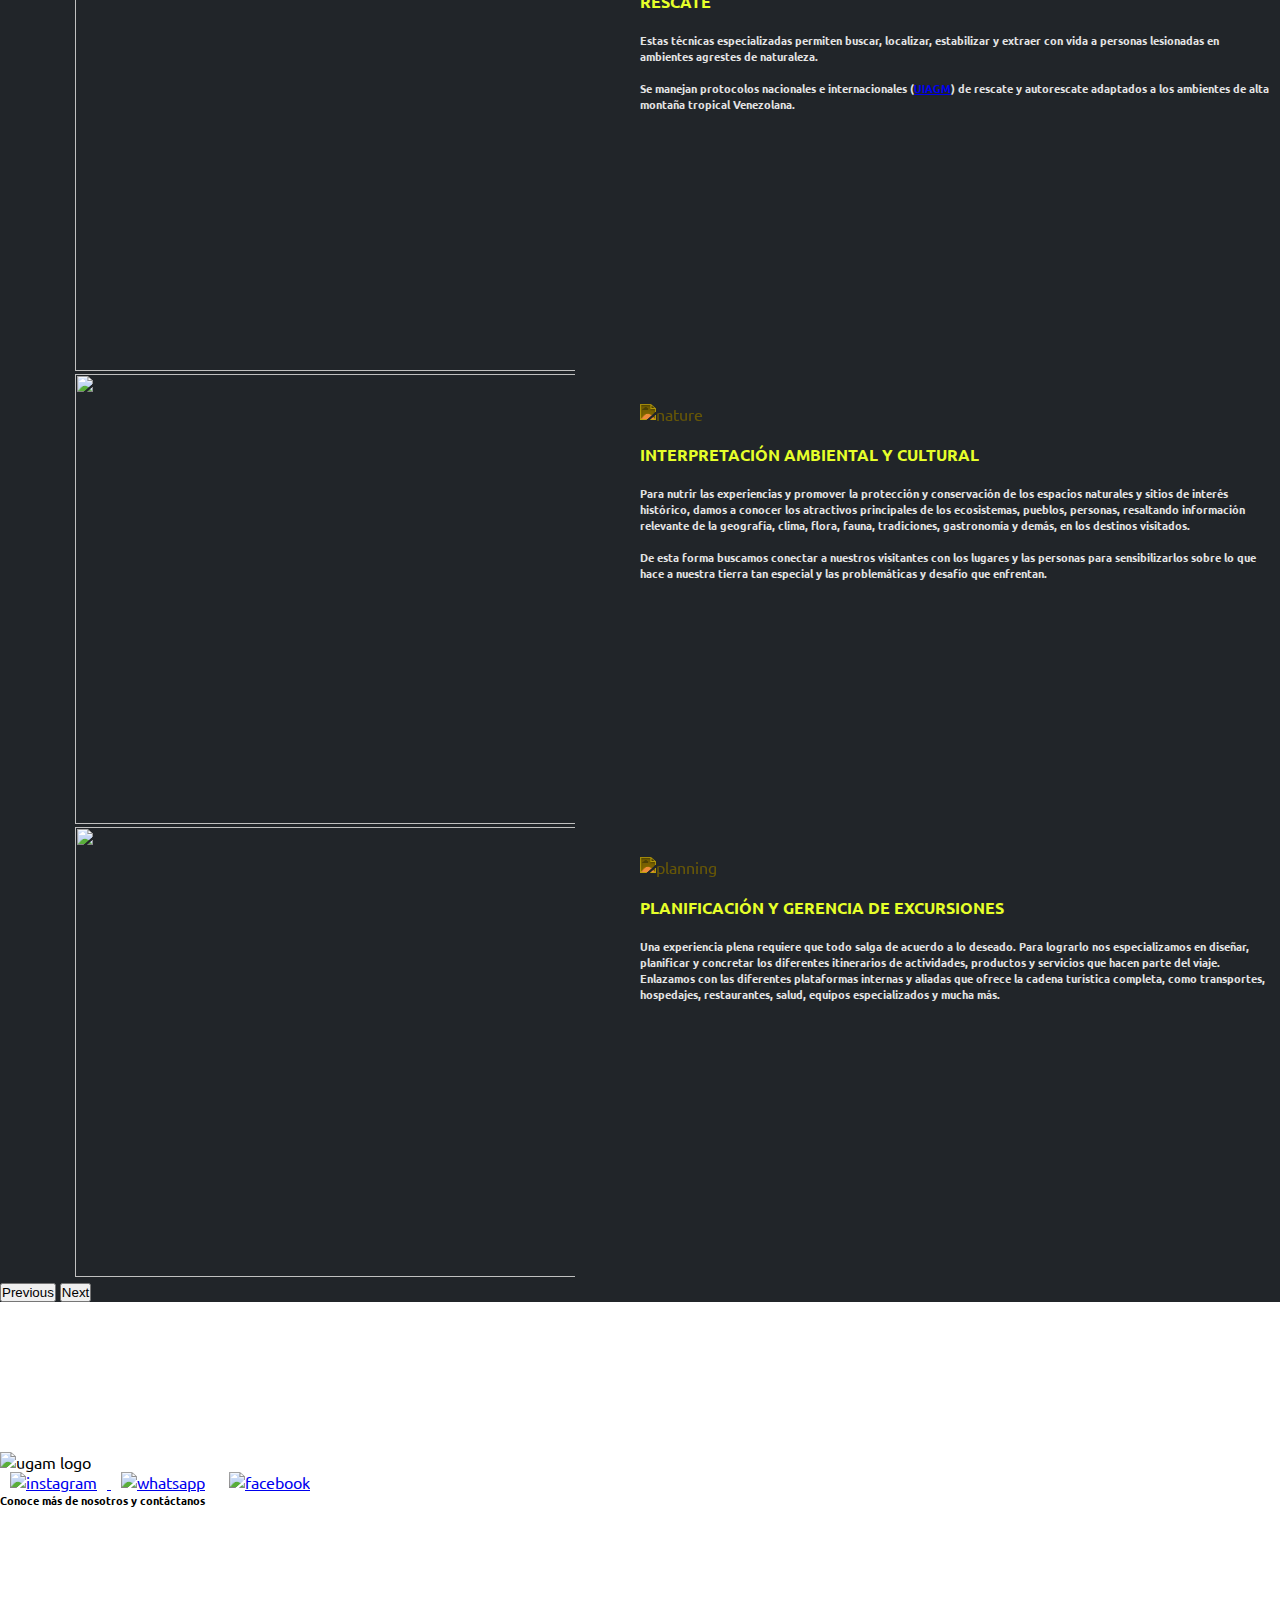
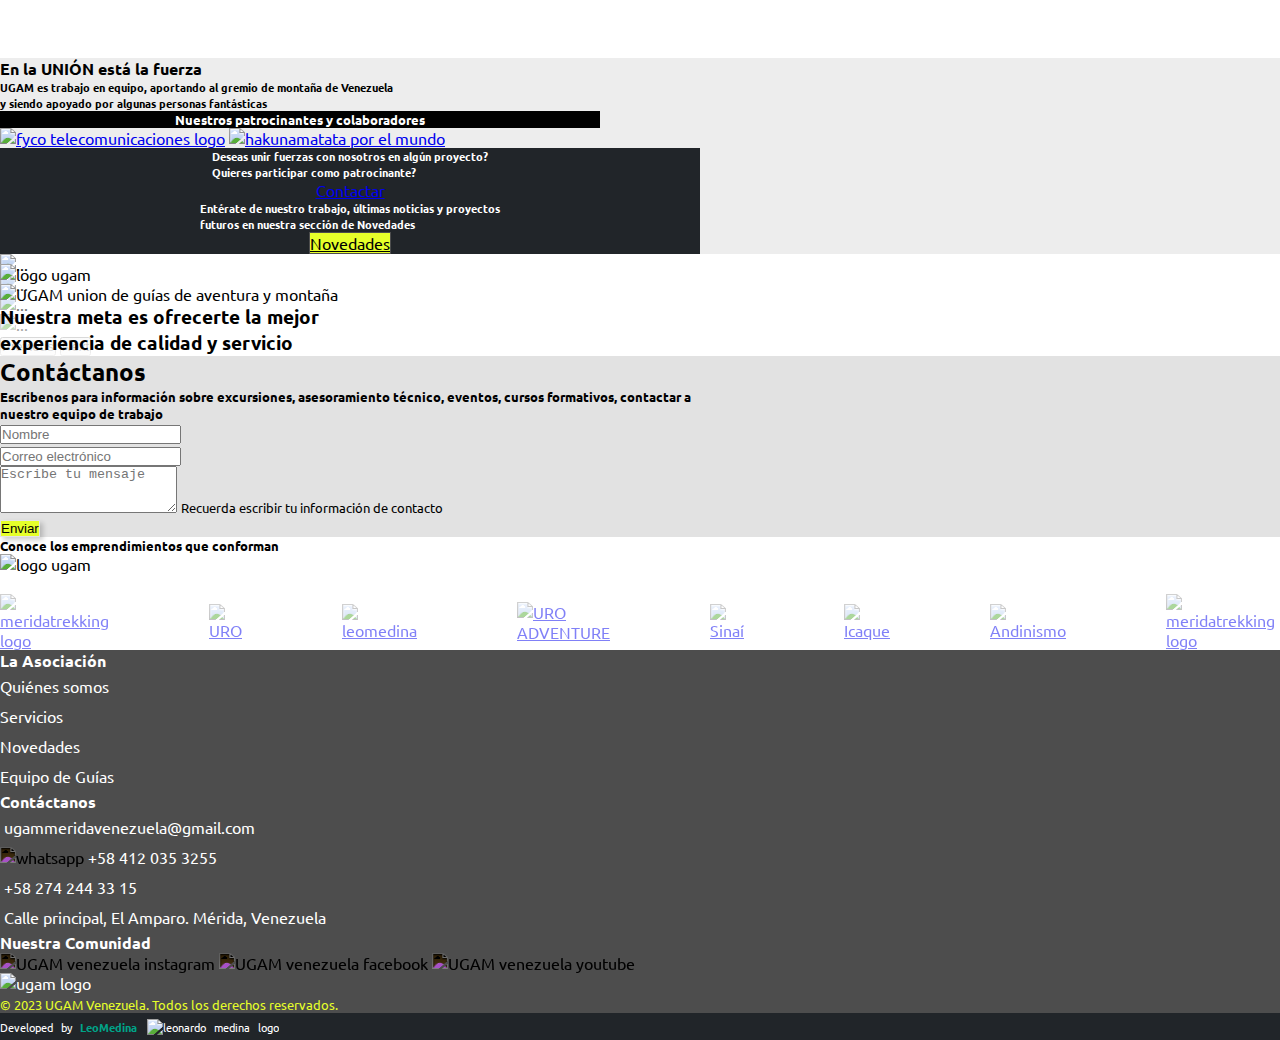
==== commit 7902da1f: "leo medina brand added" ====
--- a/index.html
+++ b/index.html
@@ -740,6 +740,9 @@
         <div class="ticker__item"><a href="https://instagram.com/uromerida?igshid=MzRlODBiNWFlZA==" target="_blank"><img
               src="https://res.cloudinary.com/arawato666/image/upload/v1686670080/UGAM/foto_ugam7_xmqiul.jpg"
               alt="URO"></a></div>
+        <div class="ticker__item"><a href="https://leonardomedina.co" target="_blank"><img
+              src="https://res.cloudinary.com/arawato666/image/upload/v1691507746/leomedina_web/logo-leo_kvdtus.png"
+              alt="leomedina"></a></div>
         <div class="ticker__item"><a href="https://instagram.com/uro.adventure?igshid=MzRlODBiNWFlZA=="
             target="_blank"><img
               src="https://res.cloudinary.com/arawato666/image/upload/v1686670079/UGAM/foto_ugam8_fubf8r.jpg"
@@ -850,7 +853,7 @@
     </div>
     <button id="scrollTopButton" class="scroll-top-btn"><i class="fas fa-arrow-up"></i></button>
     <div class="col-12 text-center lm-contact">
-      <small>Developed by <a class="namelink" href="https://leomed512.github.io/leomedina/"
+      <small>Developed by <a class="namelink" href="https://leonardomedina.co"
           target="_blank"><strong>LeoMedina</strong><img
             src="https://res.cloudinary.com/arawato666/image/upload/v1691507746/leomedina_web/logo-leo_kvdtus.png"
             alt="leonardo medina logo"></a></small>
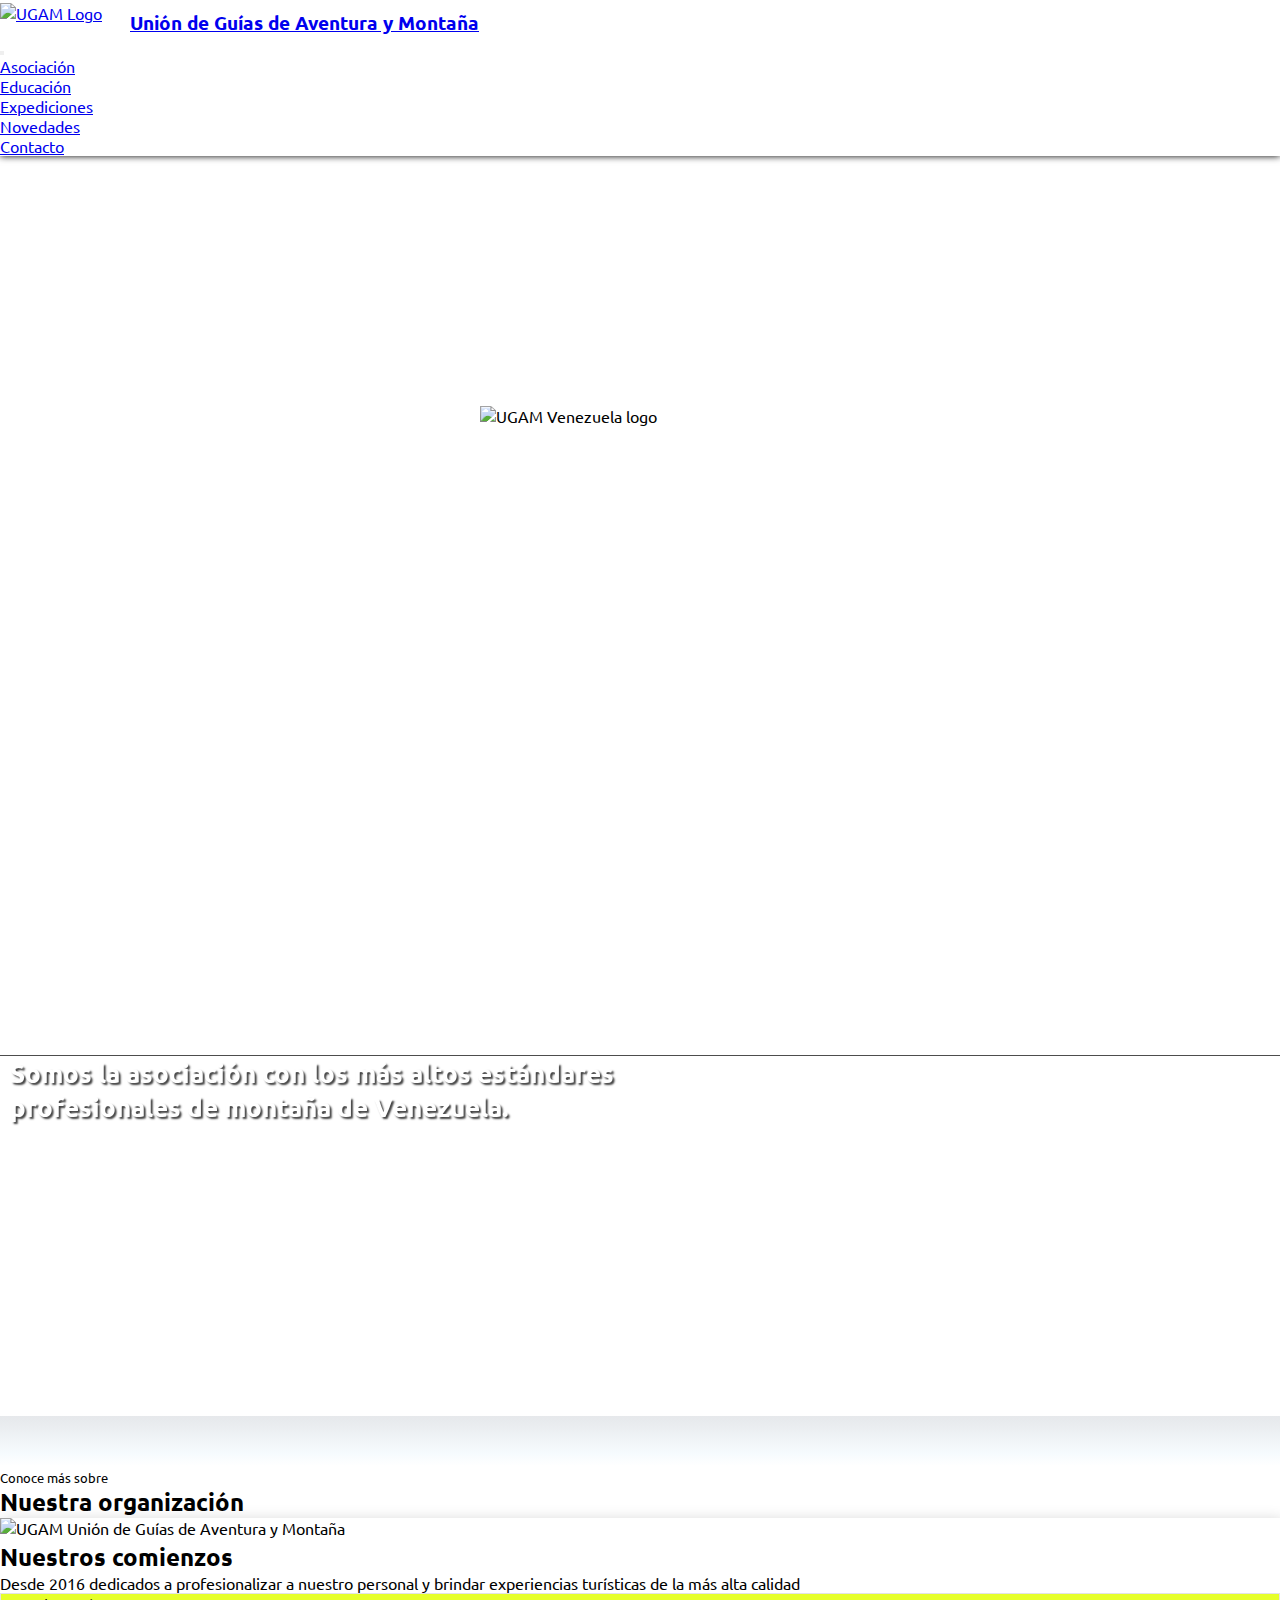
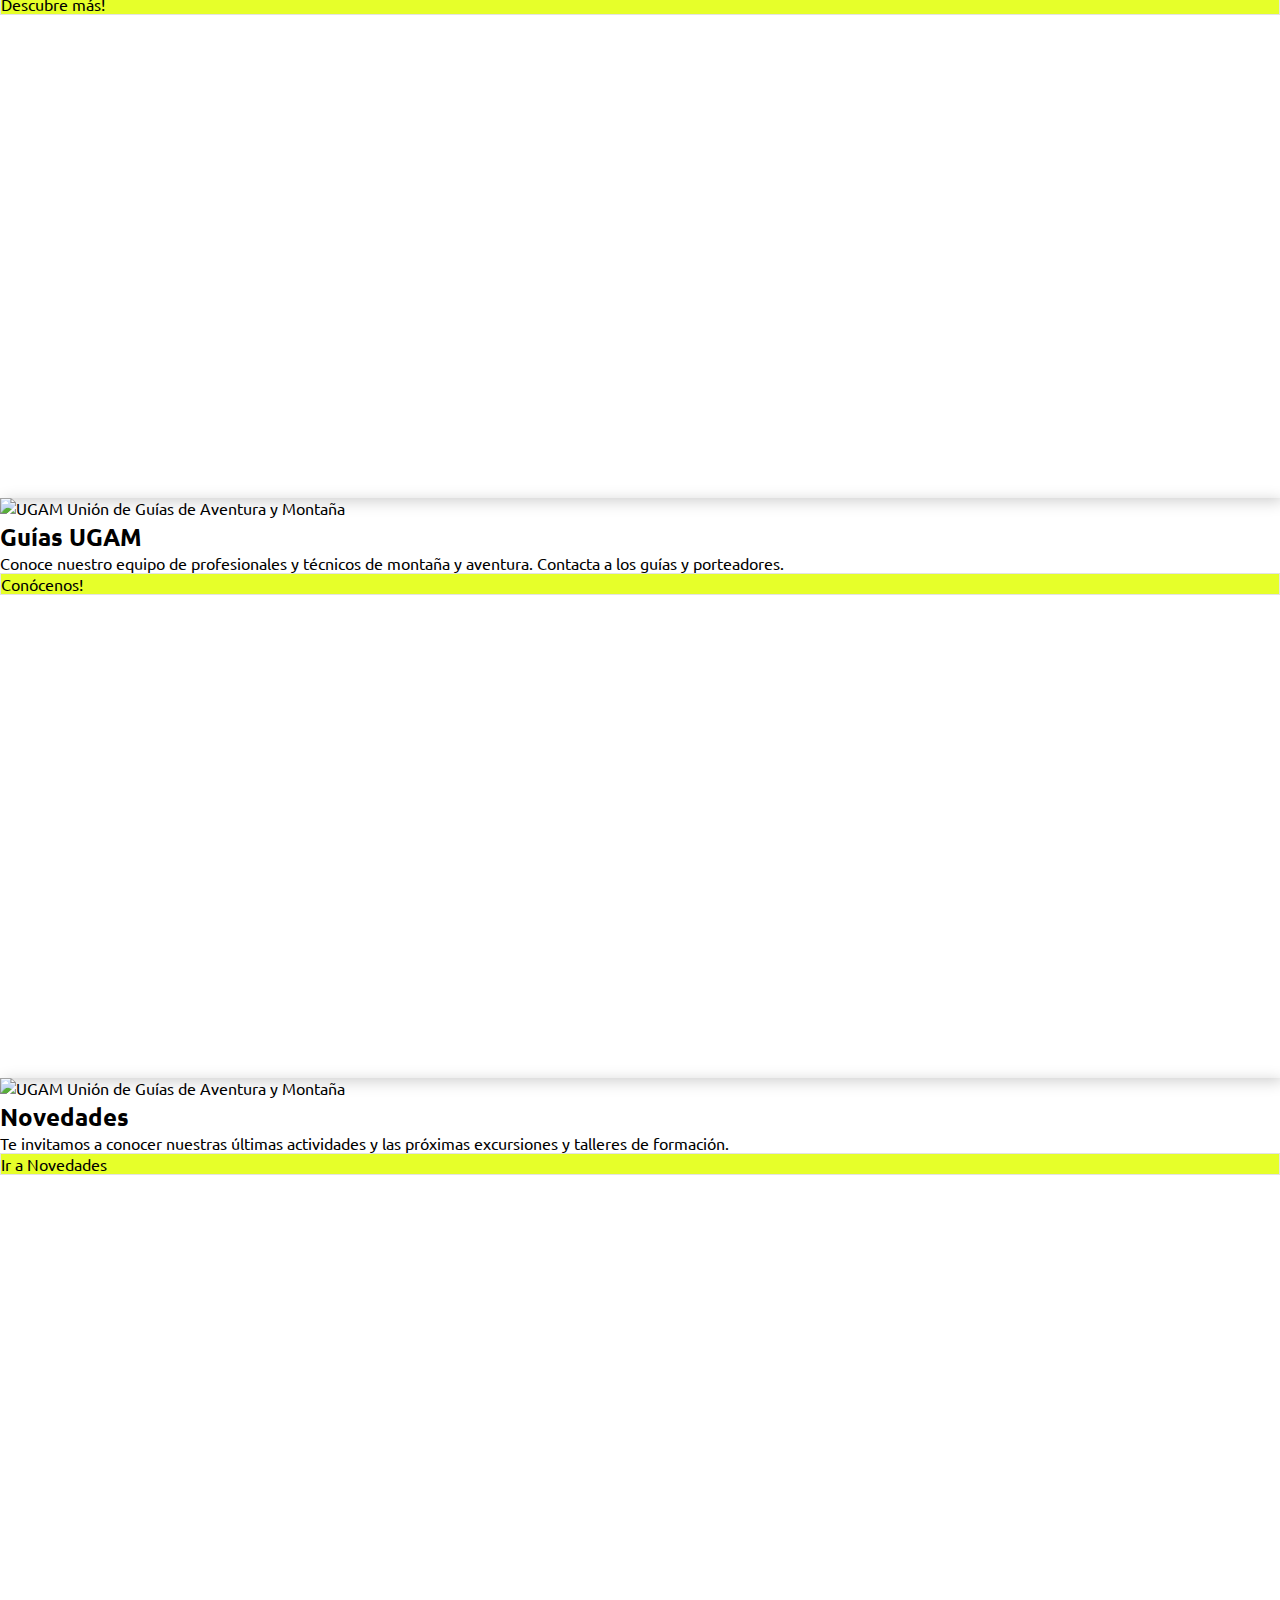
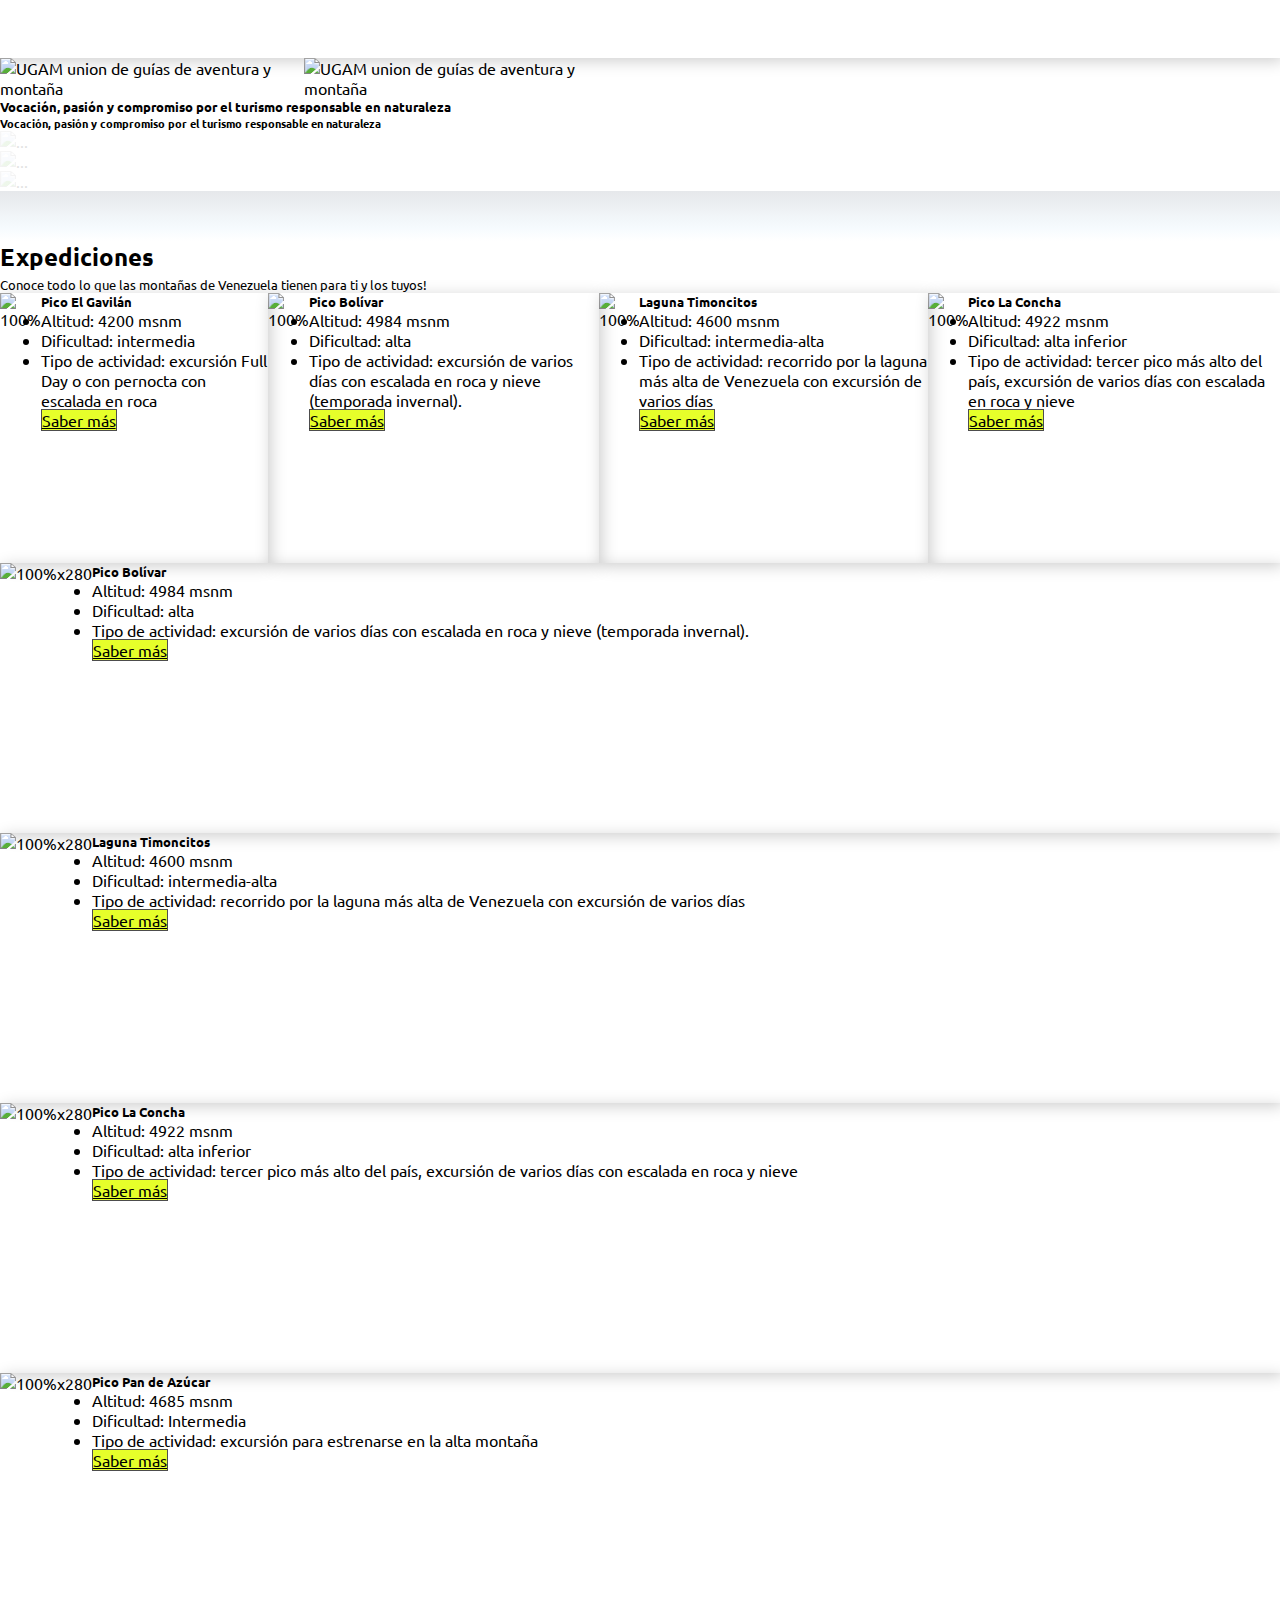
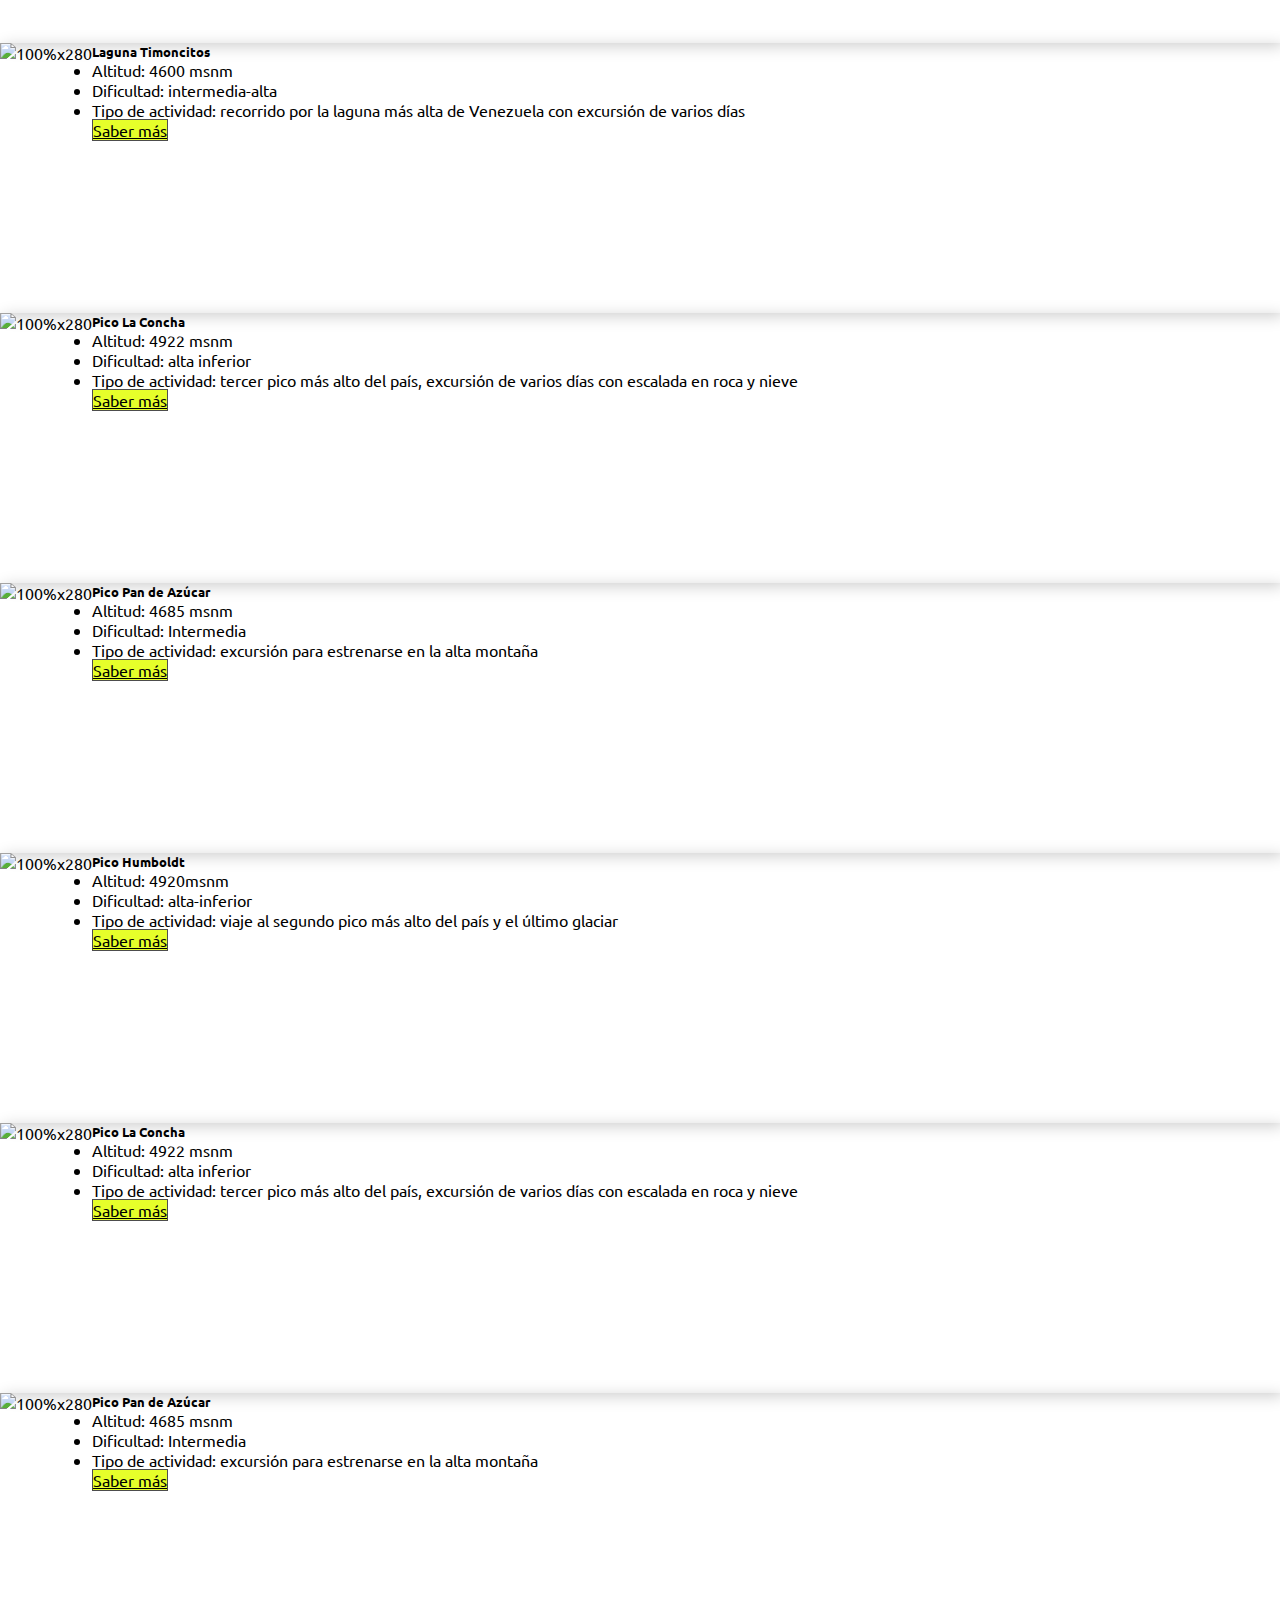
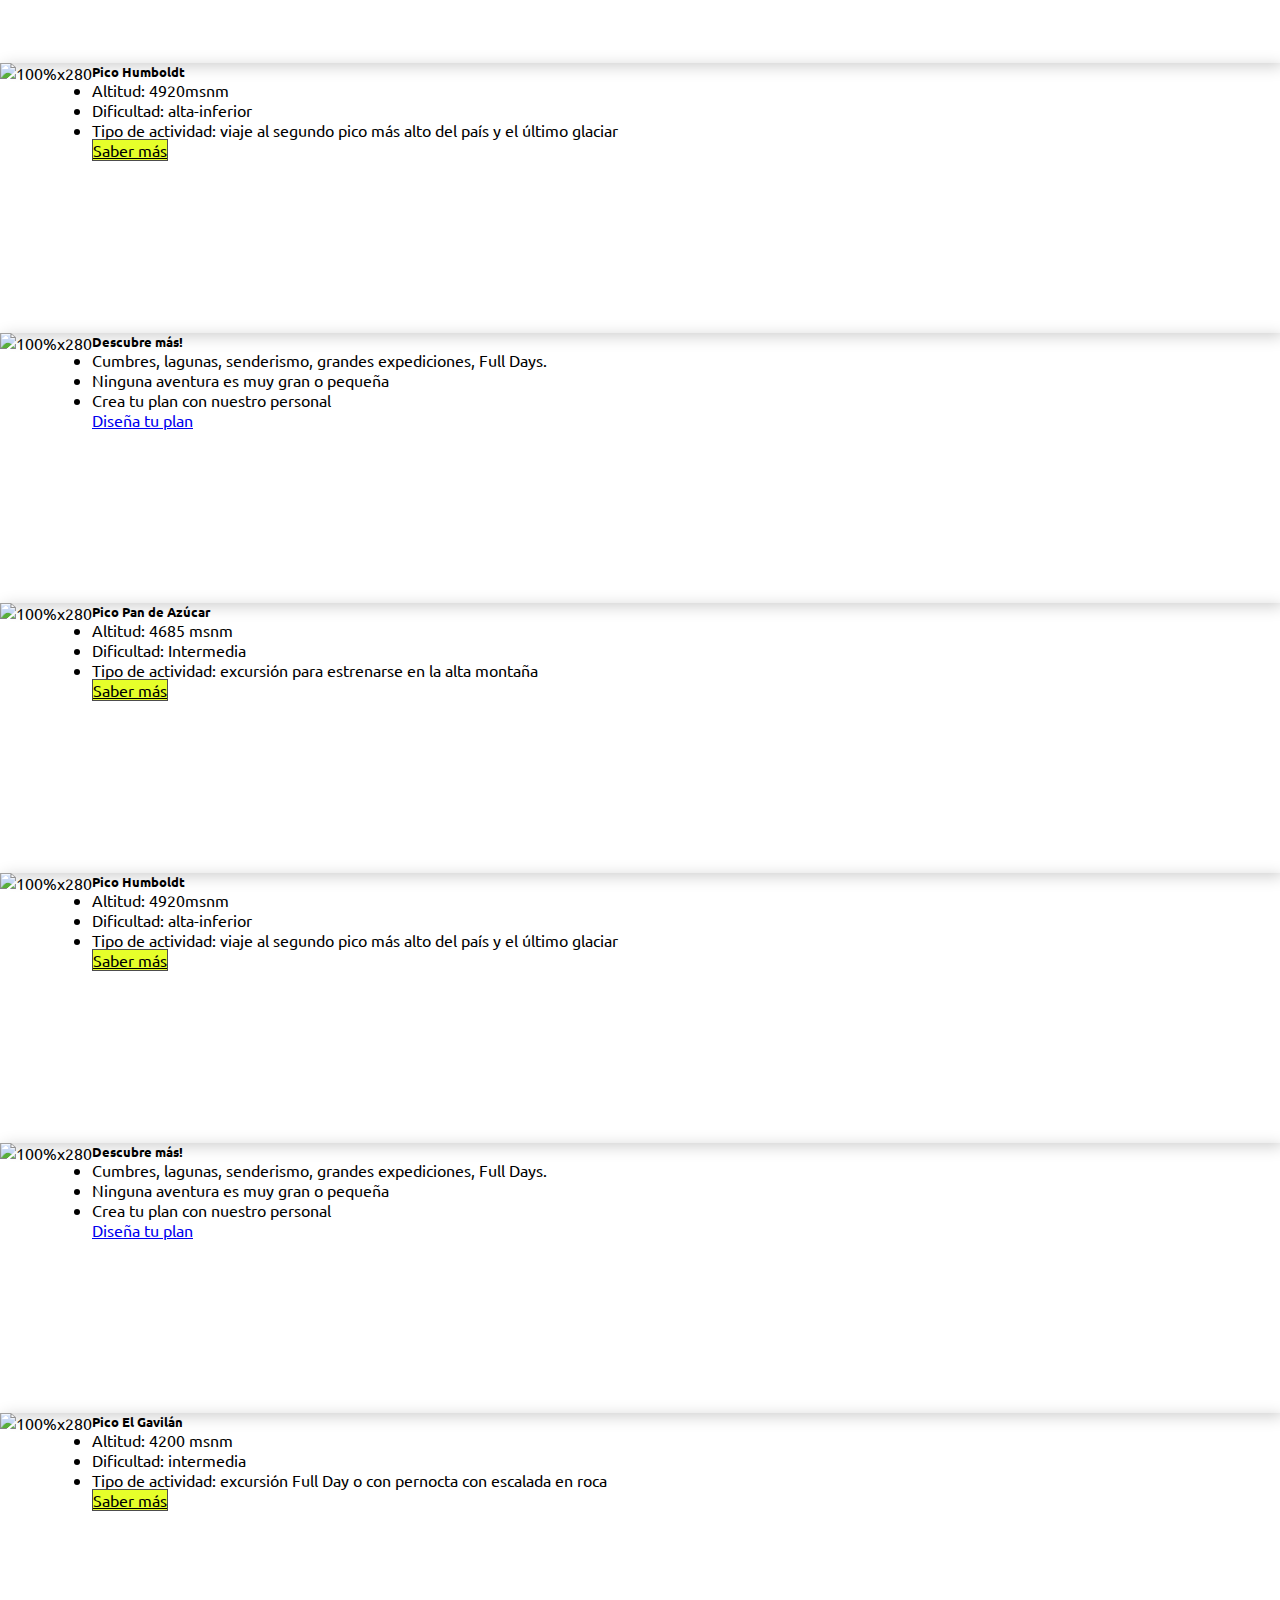
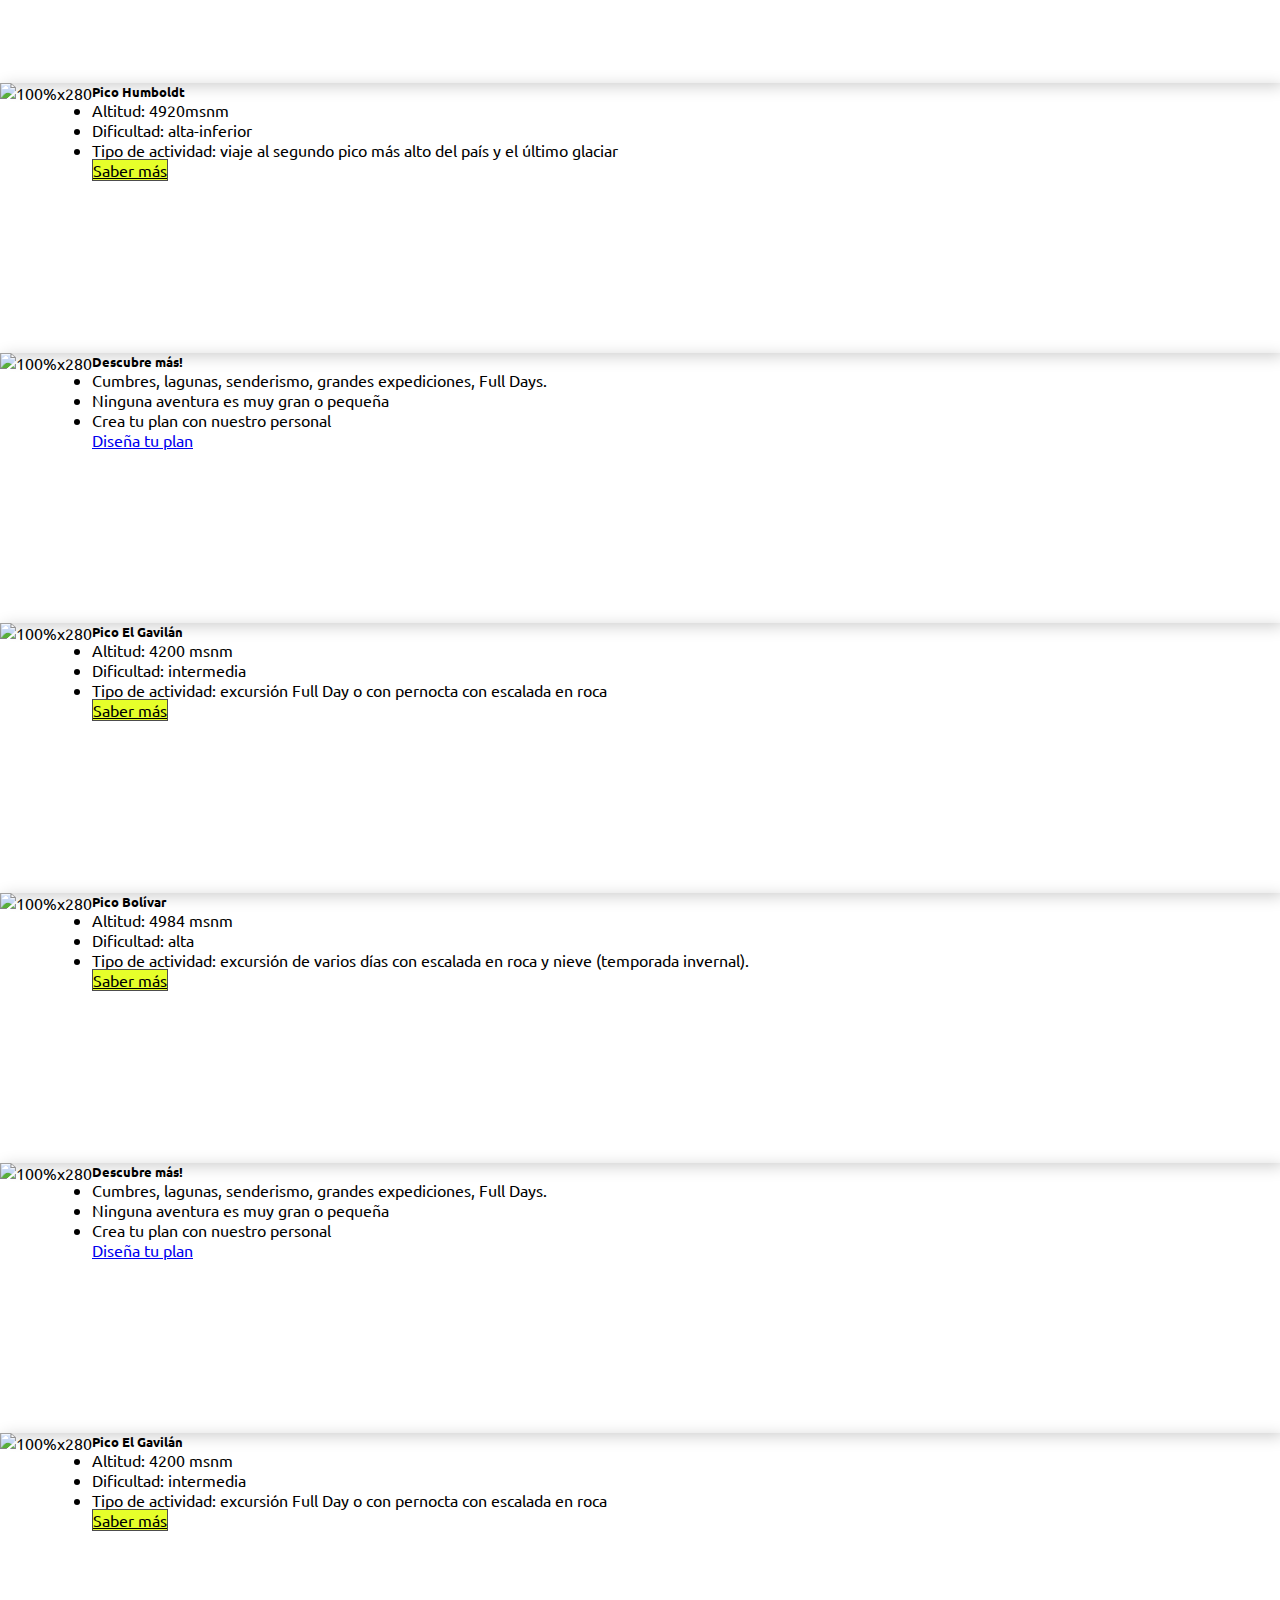
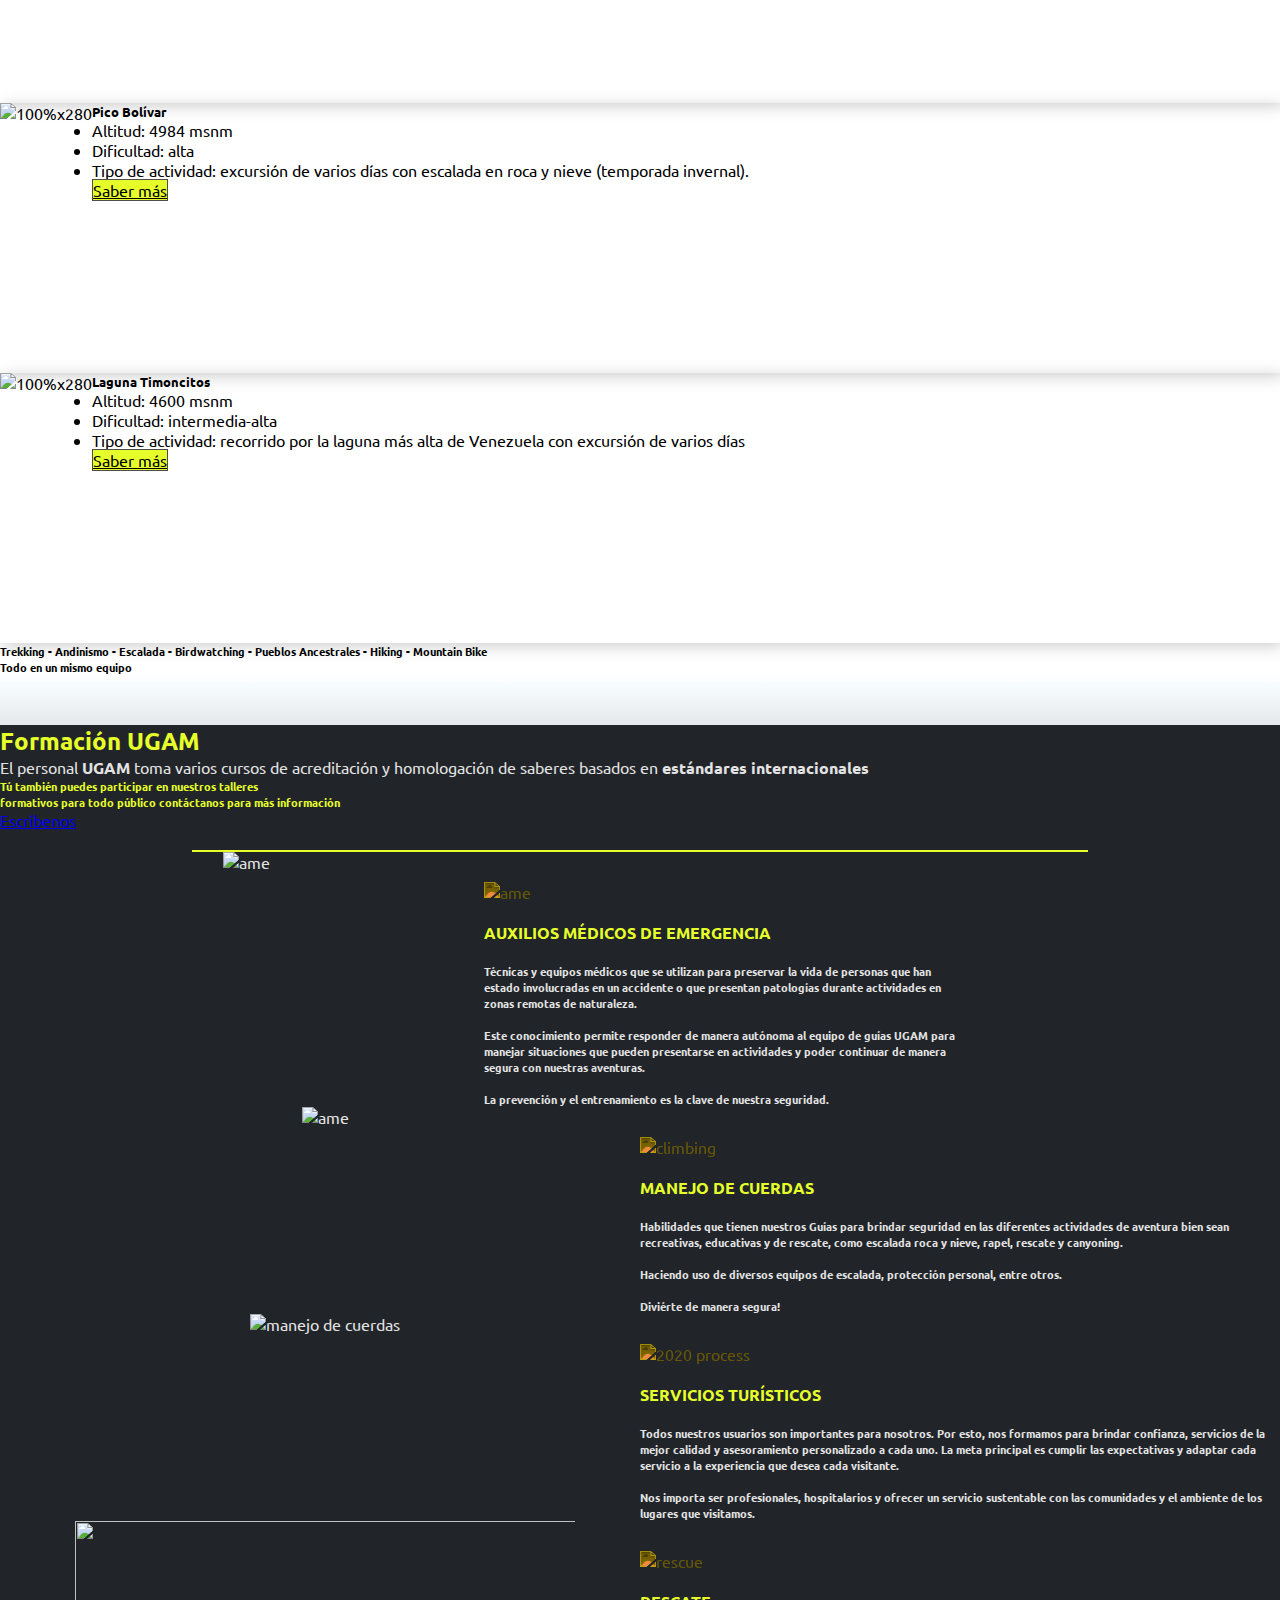
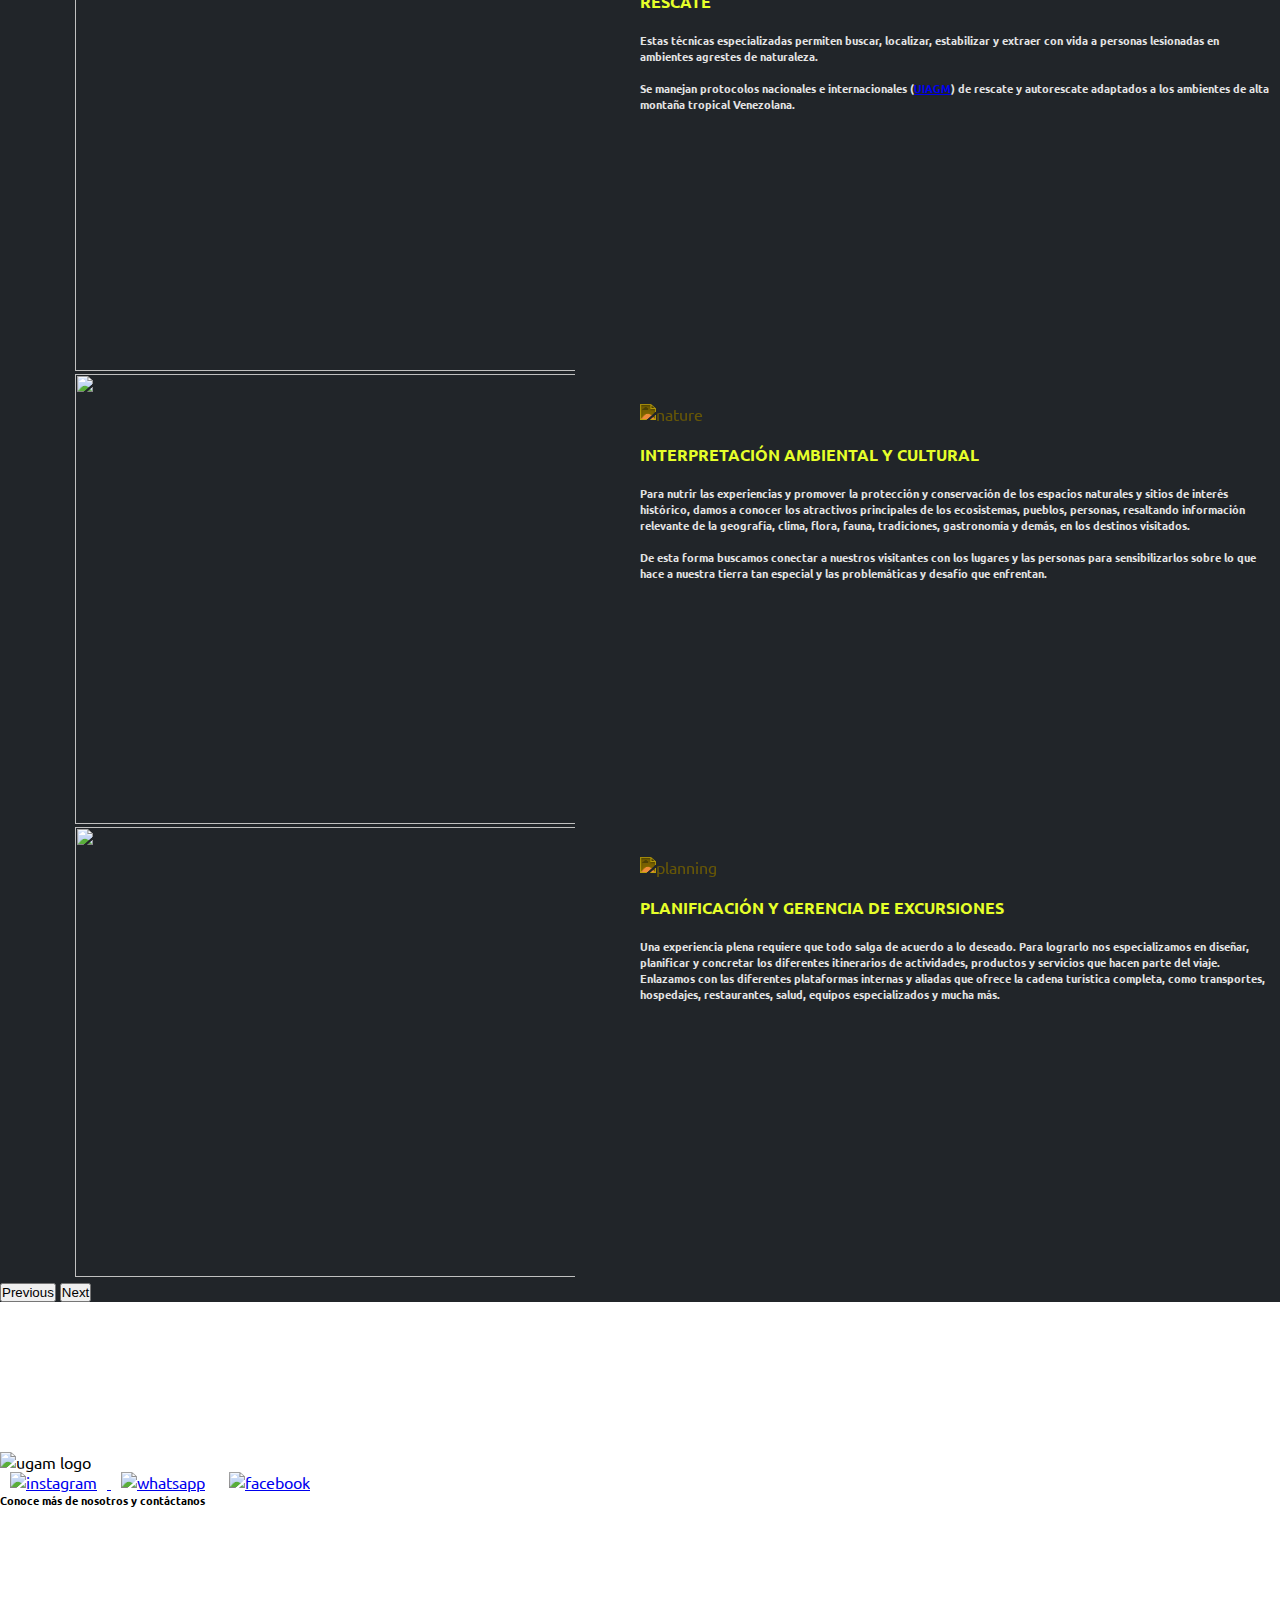
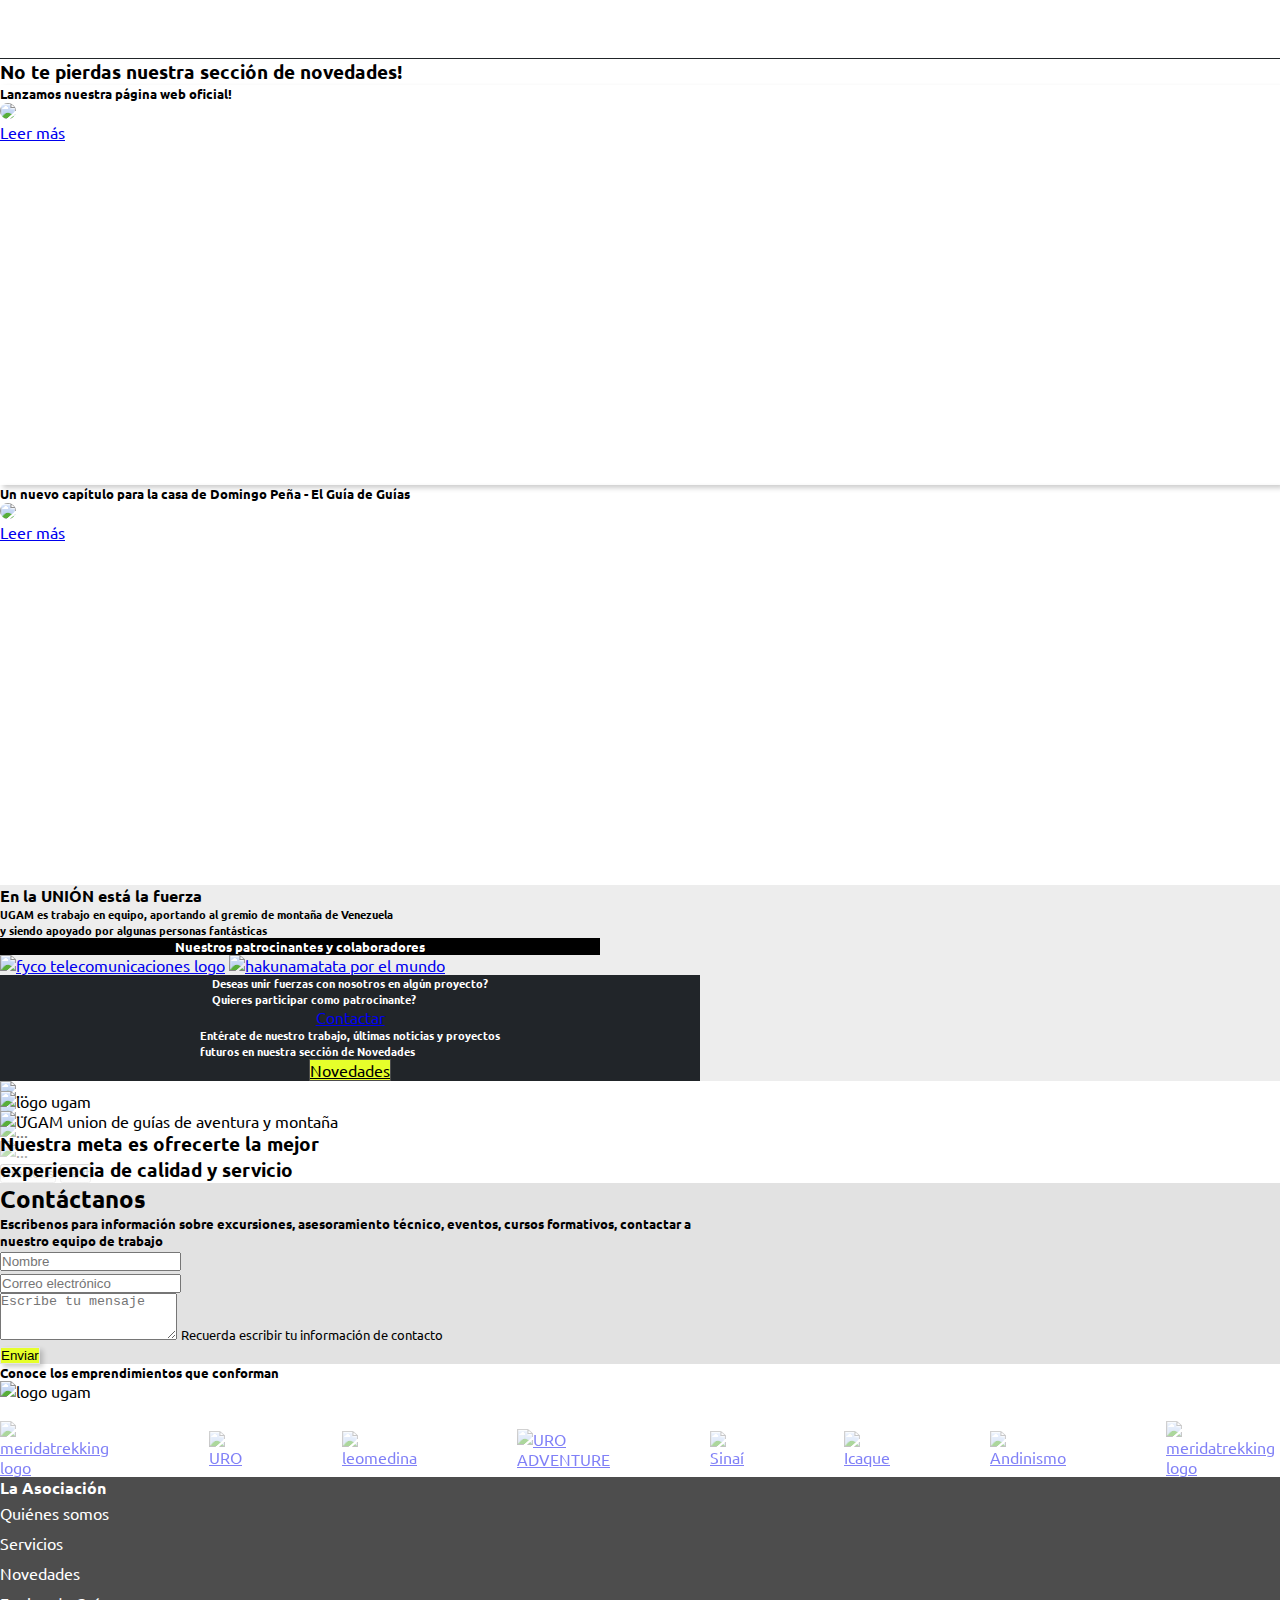
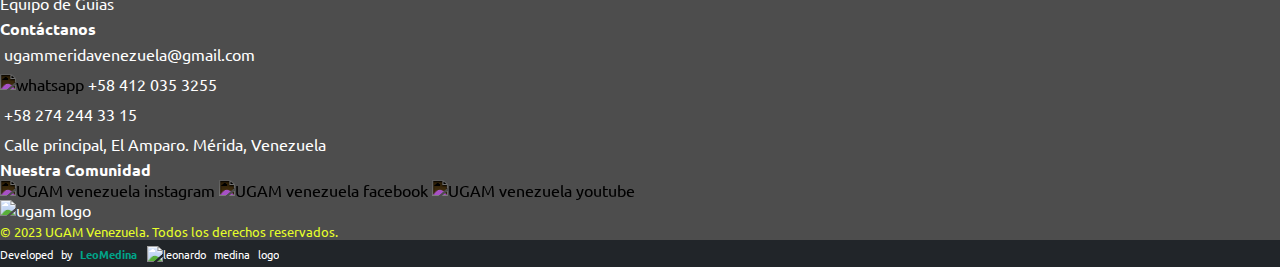
==== commit c4e553d5: "novedades listas" ====
--- a/index.html
+++ b/index.html
@@ -601,6 +601,38 @@
 
 
   </div>
+<!-- novedades section -->
+<section class="novedades-resumen mb-5 p-3">
+  <h3 class="text-center my-5">No te pierdas nuestra sección de novedades!</h4>
+  <div class="row">
+    <div class="col-sm-4 offset-sm-2">
+      <div class="card p-3 mb-3">
+        <div class="card-body">
+          <h5 class="card-title text-center">Lanzamos nuestra página web oficial!</h5>
+        </div>
+        <div class="d-flex justify-content-center p-3">
+          <img src="https://res.cloudinary.com/arawato666/image/upload/v1707134689/paginaweb_1_kbnu2r.jpg" class="img-fluid w-50">
+        </div>
+        <a href="./nueva-web.html" class="btn btn-info mt-3">Leer más</a>
+      </div>
+    </div>
+    <div class="col-sm-4">
+      <div class="card p-3 mb-3">
+        <div class="card-body">
+          <h5 class="card-title text-center">Un nuevo capítulo para la casa de Domingo Peña - El Guía de Guías</h5>
+        </div>
+        <div class="d-flex justify-content-center p-3">
+          <img src="https://res.cloudinary.com/arawato666/image/upload/v1707150261/001-copia-1_1_sw3nnd.jpg" class="img-fluid w-50">
+        </div>
+        <a href="./hakunamatata.html" class="btn btn-info mt-3">Leer más</a>
+      </div>
+    </div>
+  </div>
+  </div>
+</section>
+
+<!-- partners section -->
+
   <!-- partners section -->
   <section class="container-fluid partners-section pt-5 pb-5">
     <div class="row">
--- a/styles/styles.css
+++ b/styles/styles.css
@@ -242,6 +242,65 @@
   text-decoration: underline;
 }
 
+.lista-novedades {
+  max-width: 500px;
+  background-color: #212529;
+  color: #fff;
+  border-radius: 10px;
+}
+.lista-novedades li {
+  background-color: #212529;
+}
+.lista-novedades a {
+  color: #fff;
+}
+.lista-novedades a:hover {
+  color: #E6FF2A;
+  font-size: large;
+}
+
+/*seccion ppal*/
+#nove .card img {
+  -o-object-fit: cover;
+     object-fit: cover;
+  -o-object-position: center;
+     object-position: center;
+  height: 30vh;
+  overflow: hidden;
+}
+
+/*para cada entrada*/
+#novedad .card img {
+  -o-object-fit: cover;
+     object-fit: cover;
+  -o-object-position: center;
+     object-position: center;
+  height: 50vh;
+  overflow: hidden;
+}
+
+/*hakunaa*/
+#hakuna .card img {
+  -o-object-fit: cover;
+     object-fit: cover;
+  -o-object-position: center;
+     object-position: center;
+  height: 50vh;
+  overflow: hidden;
+}
+
+/* resumen en home page*/
+.novedades-resumen {
+  border-top: solid 1px #212529;
+}
+.novedades-resumen .card {
+  -webkit-box-shadow: 3px 3px 5px rgba(0, 0, 0, 0.2);
+          box-shadow: 3px 3px 5px rgba(0, 0, 0, 0.2);
+}
+.novedades-resumen .card img {
+  border-radius: 10px;
+}
+
 .section-one {
   height: 600px;
   background-image: url("https://res.cloudinary.com/arawato666/image/upload/v1686673982/UGAM/fondo_4_1_wq0sbf.png");
@@ -448,7 +507,6 @@
   .carousel-inner .carousel-item > div {
     display: none;
   }
-
   .carousel-inner .carousel-item > div:first-child {
     display: block;
   }
@@ -514,13 +572,12 @@
 /* medium and up screens */
 @media (min-width: 768px) {
   .expedition-inner .expedition-item-end.active,
-.expedition-inner .expedition-item-next {
+  .expedition-inner .expedition-item-next {
     -webkit-transform: translateX(25%);
             transform: translateX(25%);
   }
-
   .expedition-inner .expedition-item-start.active,
-.expedition-inner .expedition-item-prev {
+  .expedition-inner .expedition-item-prev {
     -webkit-transform: translateX(-25%);
             transform: translateX(-25%);
   }
--- a/styles/media_queries/tablet.css
+++ b/styles/media_queries/tablet.css
@@ -10,7 +10,6 @@
   .section-one h1 {
     font-size: 2.6rem;
   }
-
   .section-two img {
     width: 250px;
     -webkit-margin-after: 30px;
@@ -19,18 +18,15 @@
   .section-two h3 {
     font-size: 1.4rem;
   }
-
   .card-ugam {
     min-height: 500px;
   }
   .card-ugam h5 {
     font-size: 1.5rem;
   }
-
   .galleryOne img {
     max-height: 360px;
   }
-
   .galleryTwo {
     position: relative;
   }
@@ -42,16 +38,17 @@
   .galleryTwo .galleryTwo-carousel {
     max-height: 450px;
   }
-
   .expedition-item div.card-body {
     min-height: 250px;
   }
-
   .organization {
     height: 650px;
   }
-
   #aboutus .imageUs img {
     height: 35vh;
   }
+  /* resumen en home page*/
+  .novedades-resumen .card {
+    min-height: 320px;
+  }
 }--- a/styles/media_queries/desktop.css
+++ b/styles/media_queries/desktop.css
@@ -3,7 +3,6 @@
     display: block;
     font-size: 0.9rem;
   }
-
   .section-one {
     height: 900px;
   }
@@ -11,23 +10,18 @@
     width: 320px;
     height: 400px;
   }
-
   .section-two h3 {
     font-size: 1.6rem;
   }
-
   .card-ugam {
     min-height: 580px;
   }
-
   .galleryOne img {
     max-height: 460px;
   }
-
   .galleryTwo .galleryTwo-carousel {
     max-height: 550px;
   }
-
   .education_carousel__content {
     -webkit-box-orient: horizontal;
     -webkit-box-direction: normal;
@@ -37,21 +31,21 @@
   .education_carousel__content div {
     width: 50%;
   }
-
   .organization-content img {
     max-width: 650px;
   }
-
   .card-guia {
     min-height: 630px;
     max-width: none;
   }
-
   .expedition img {
     max-width: 600px;
   }
-
   #recipeCarousel .card-guia img {
     height: 70vh;
   }
+  /* resumen en home page*/
+  .novedades-resumen .card {
+    min-height: 400px;
+  }
 }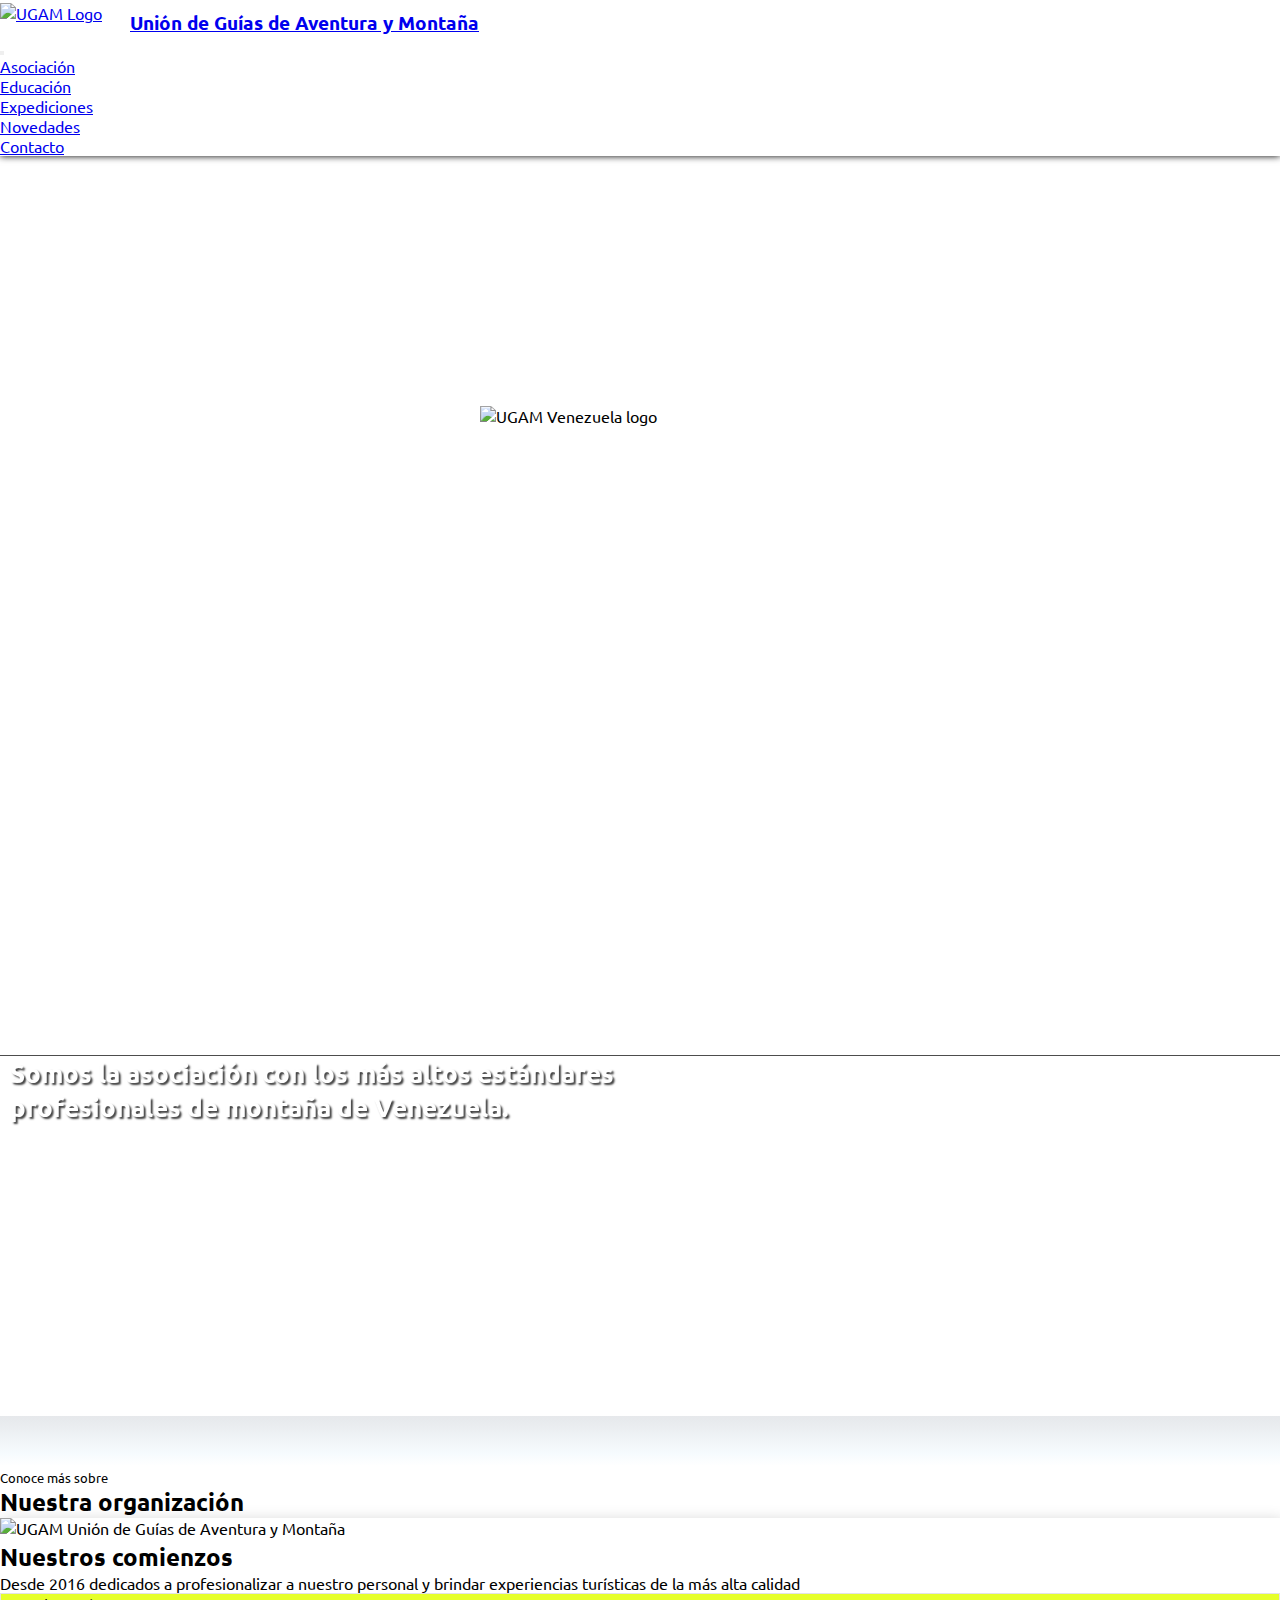
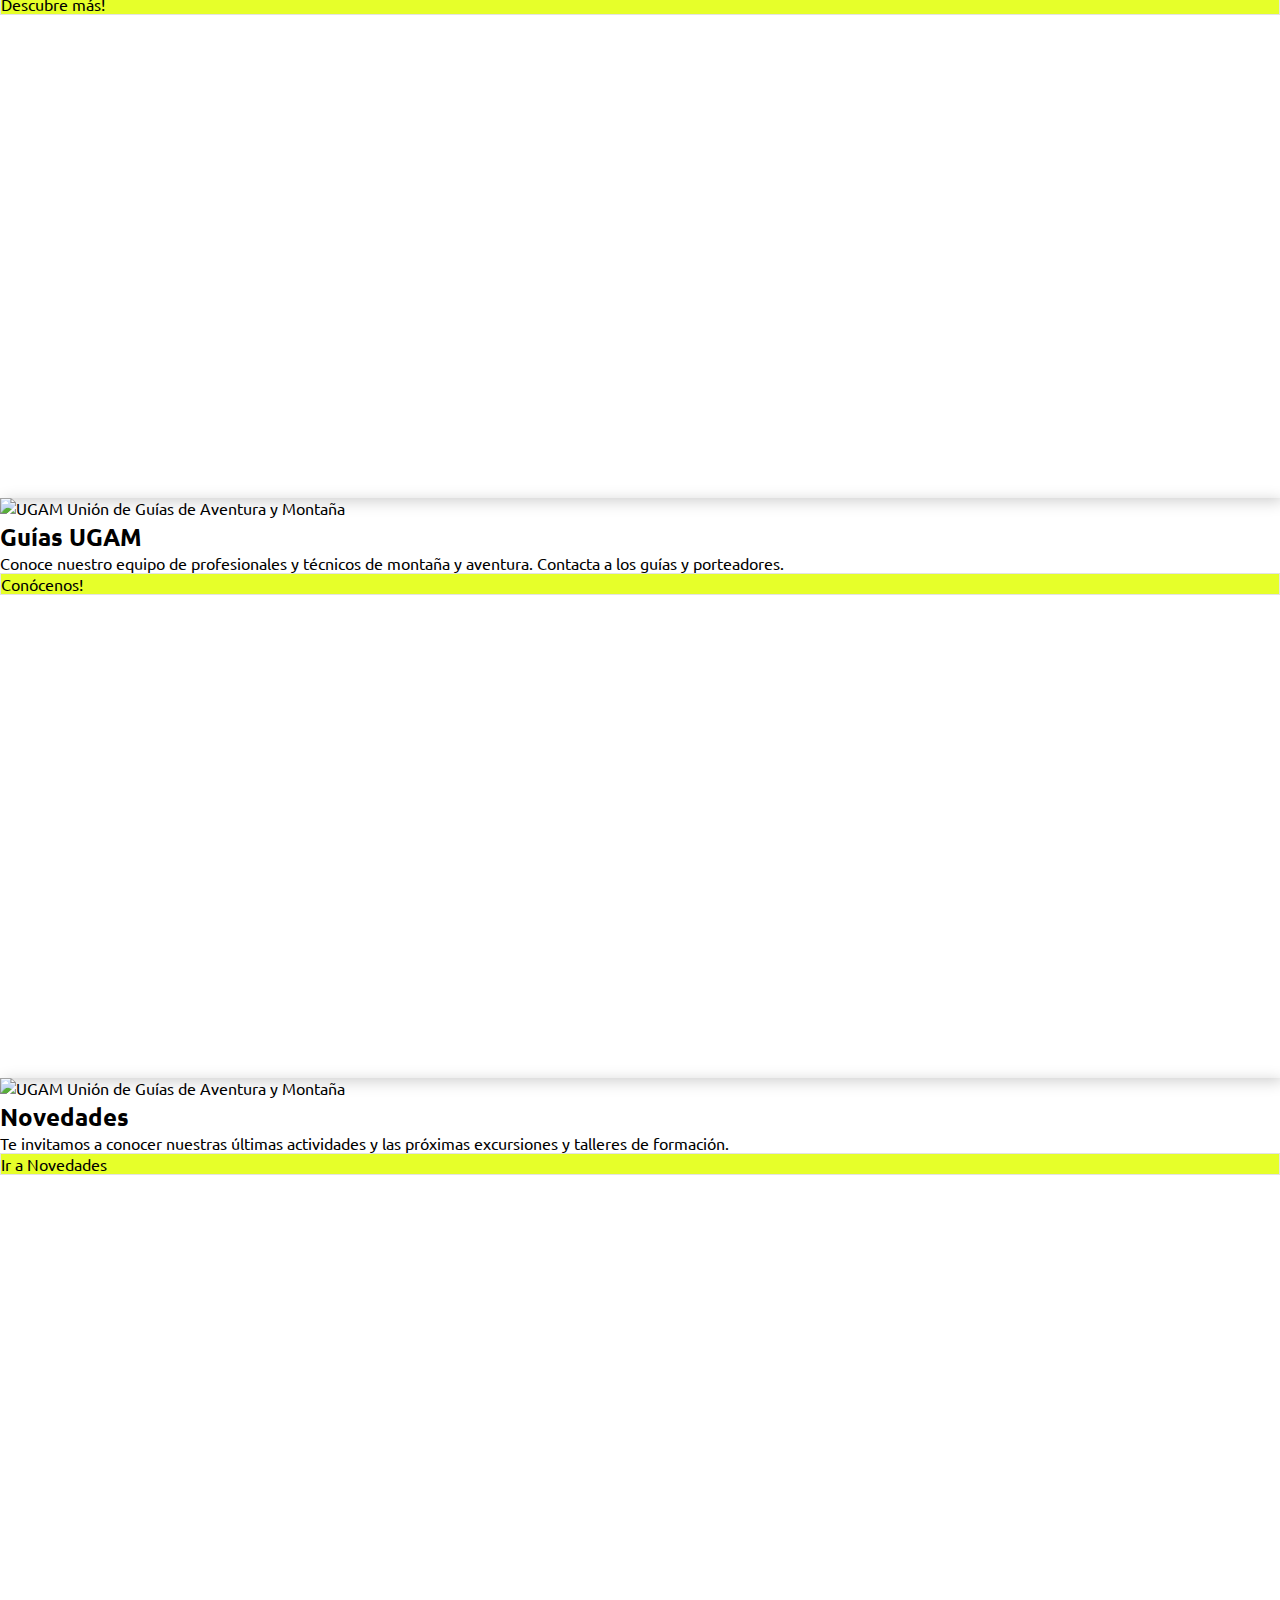
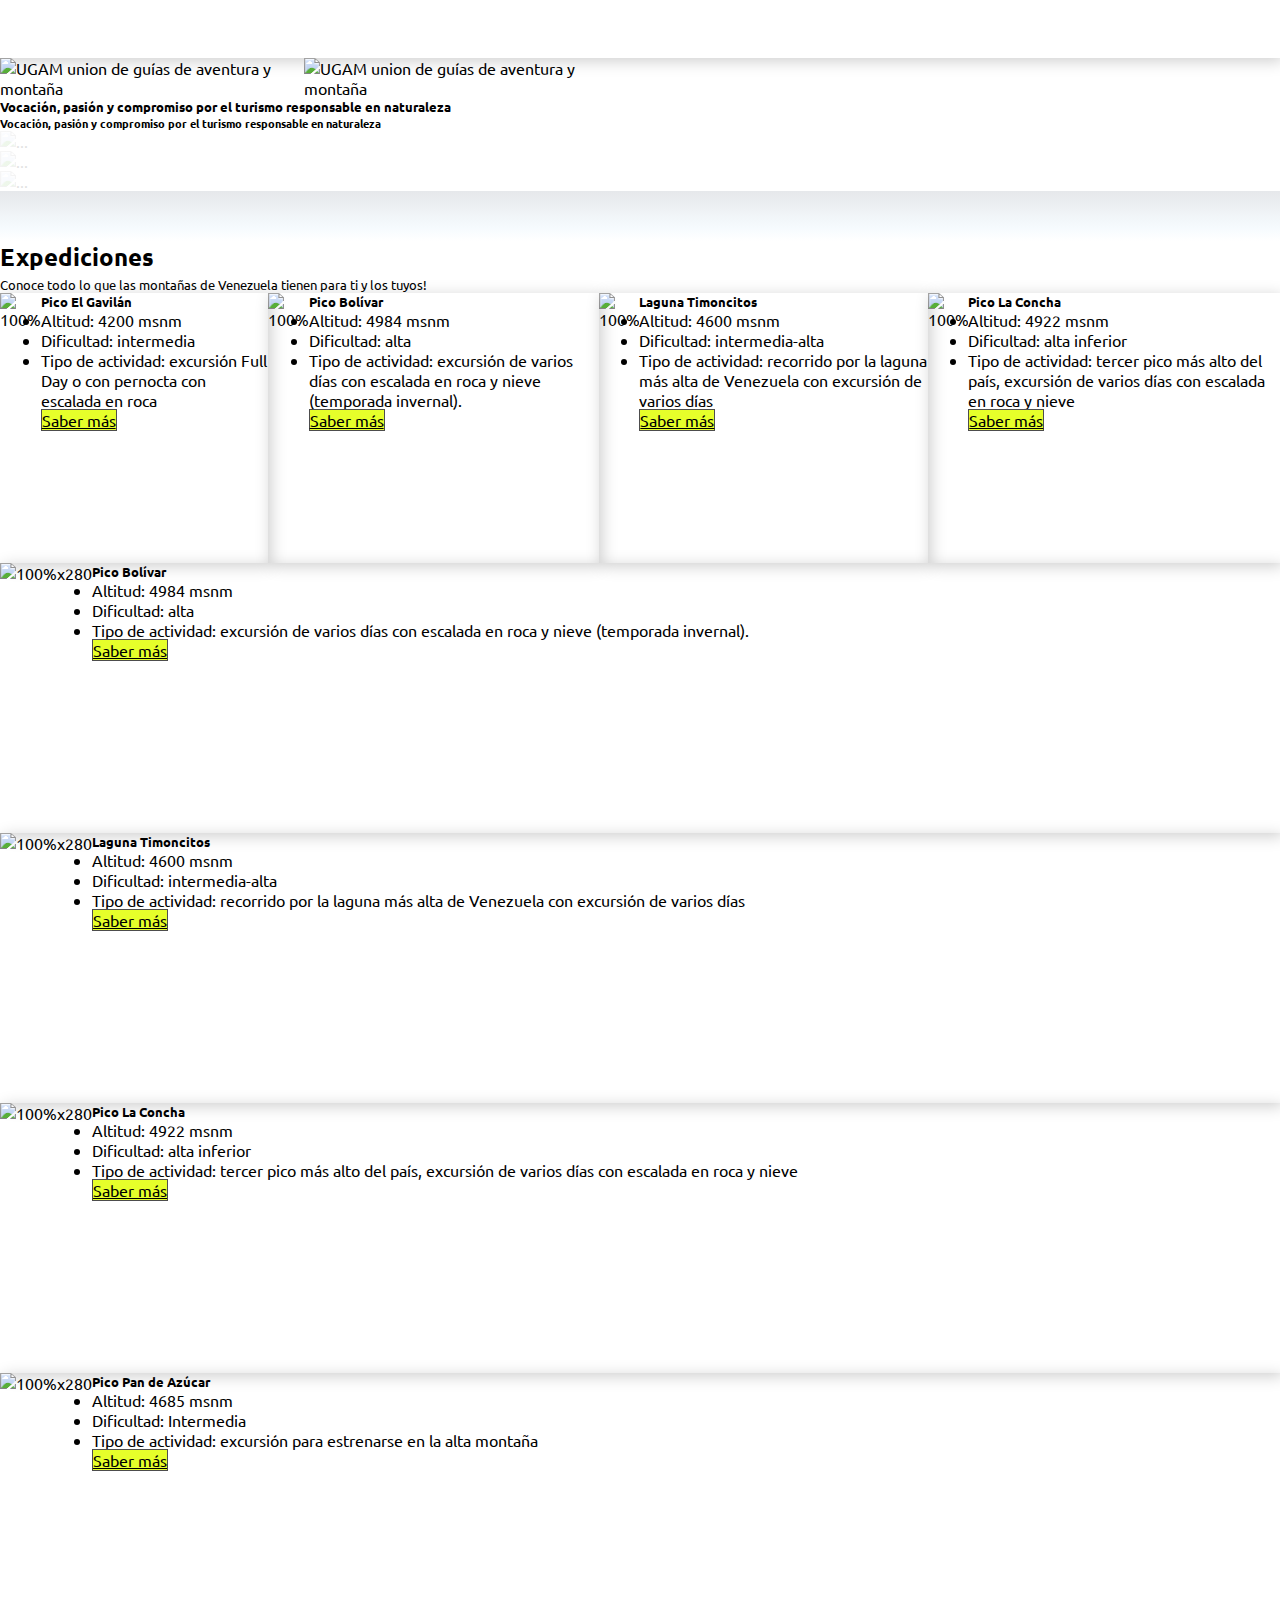
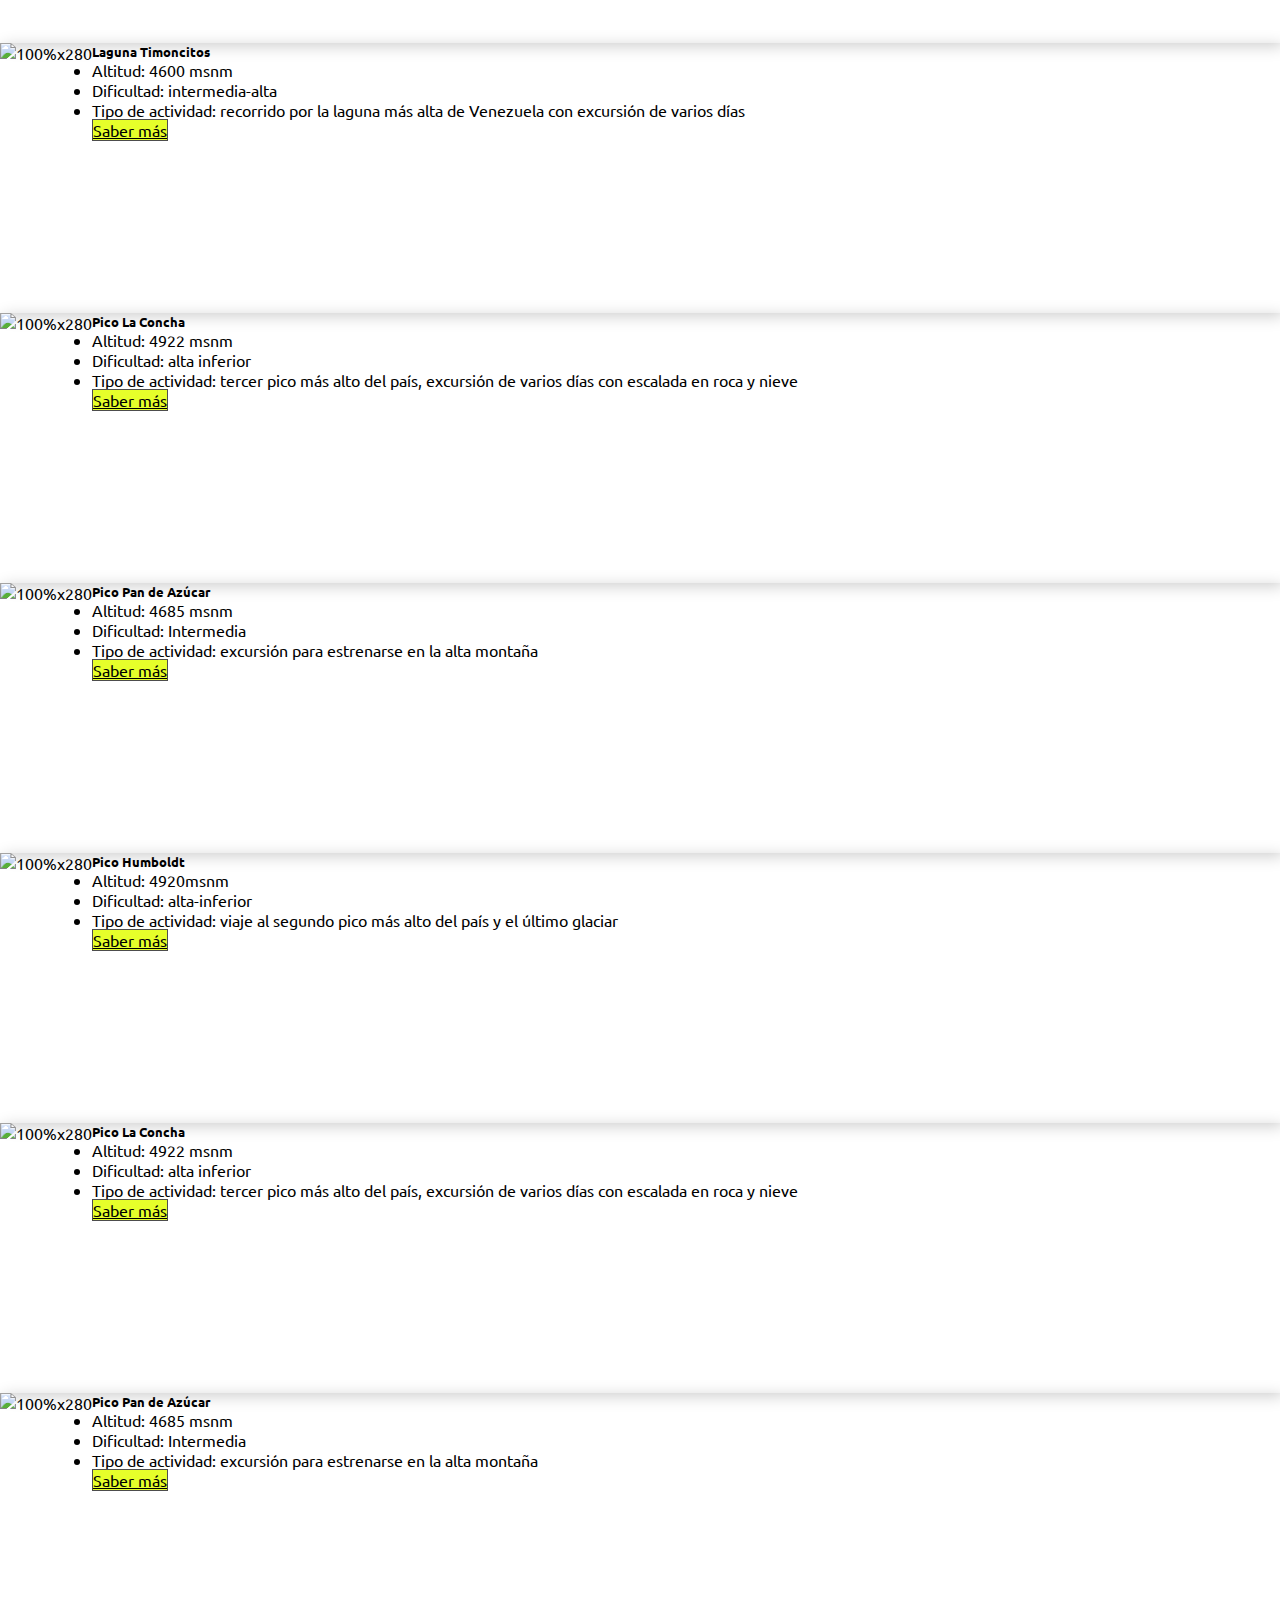
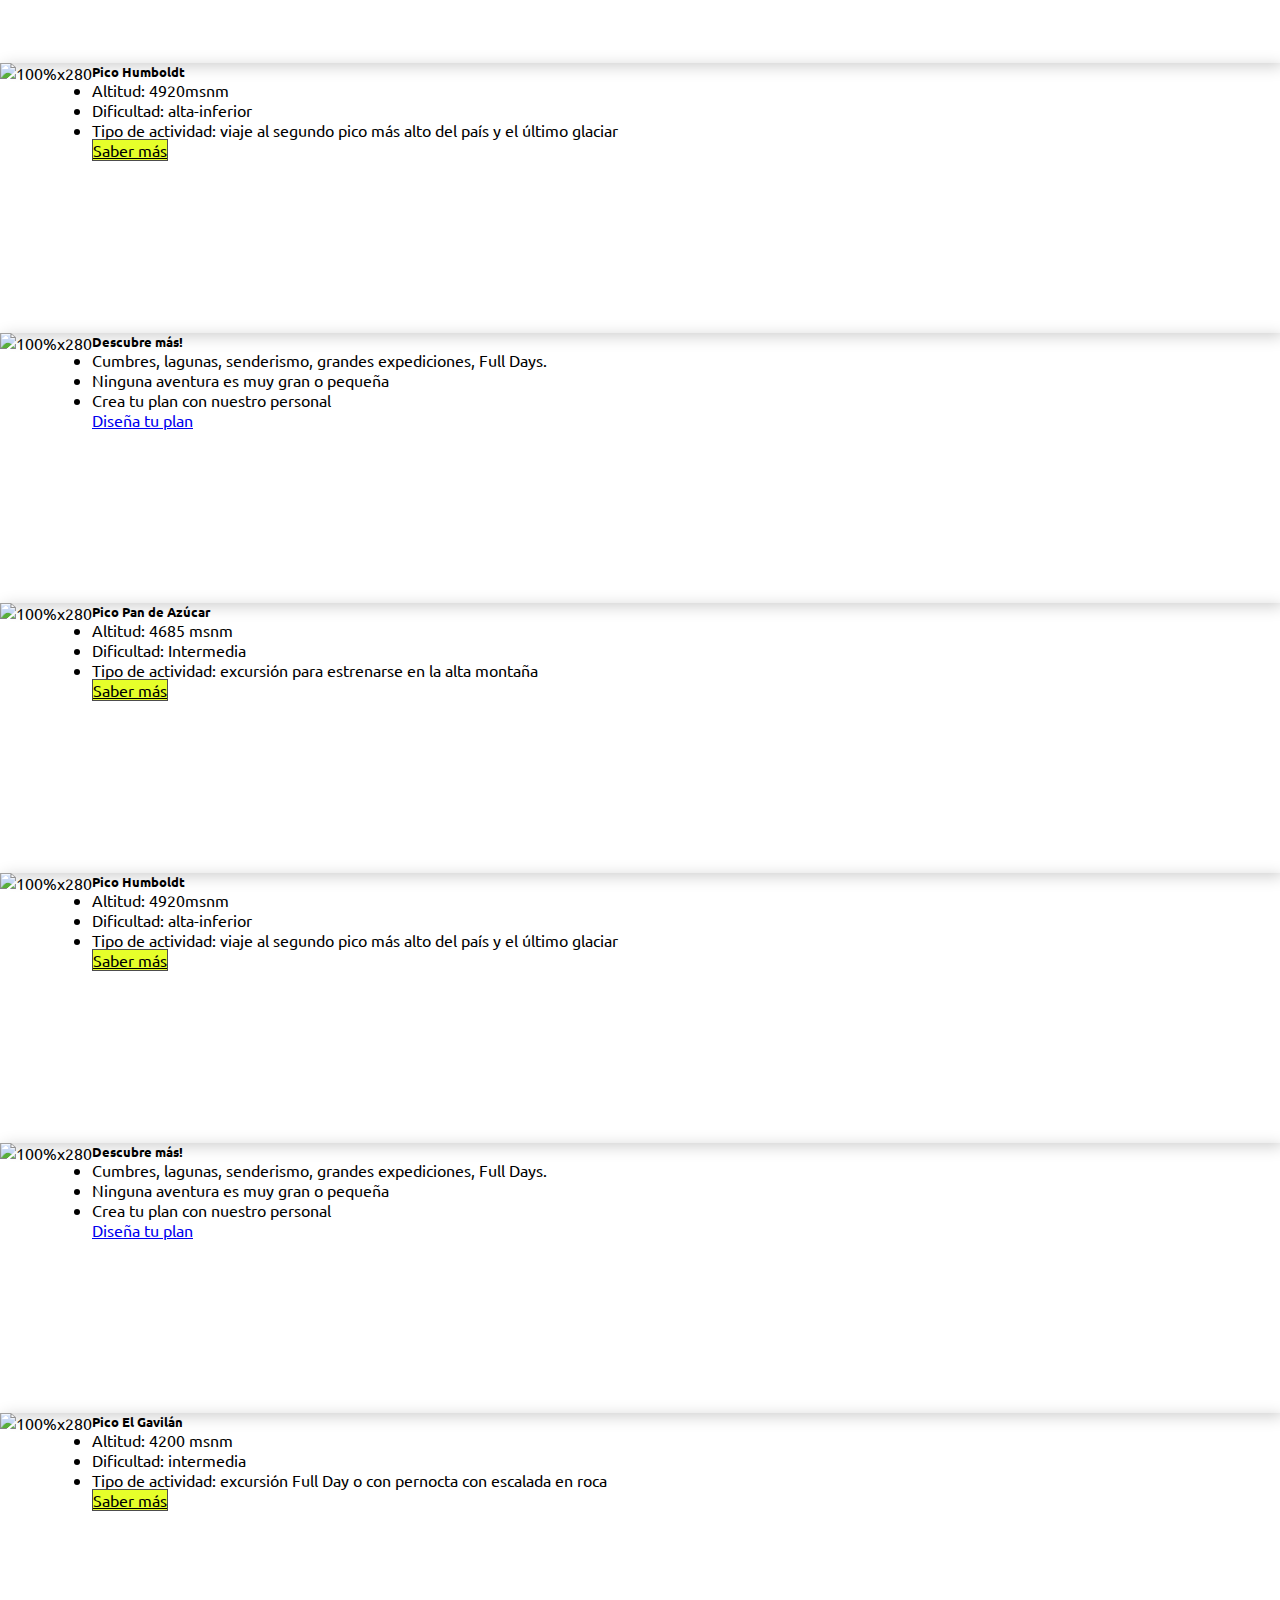
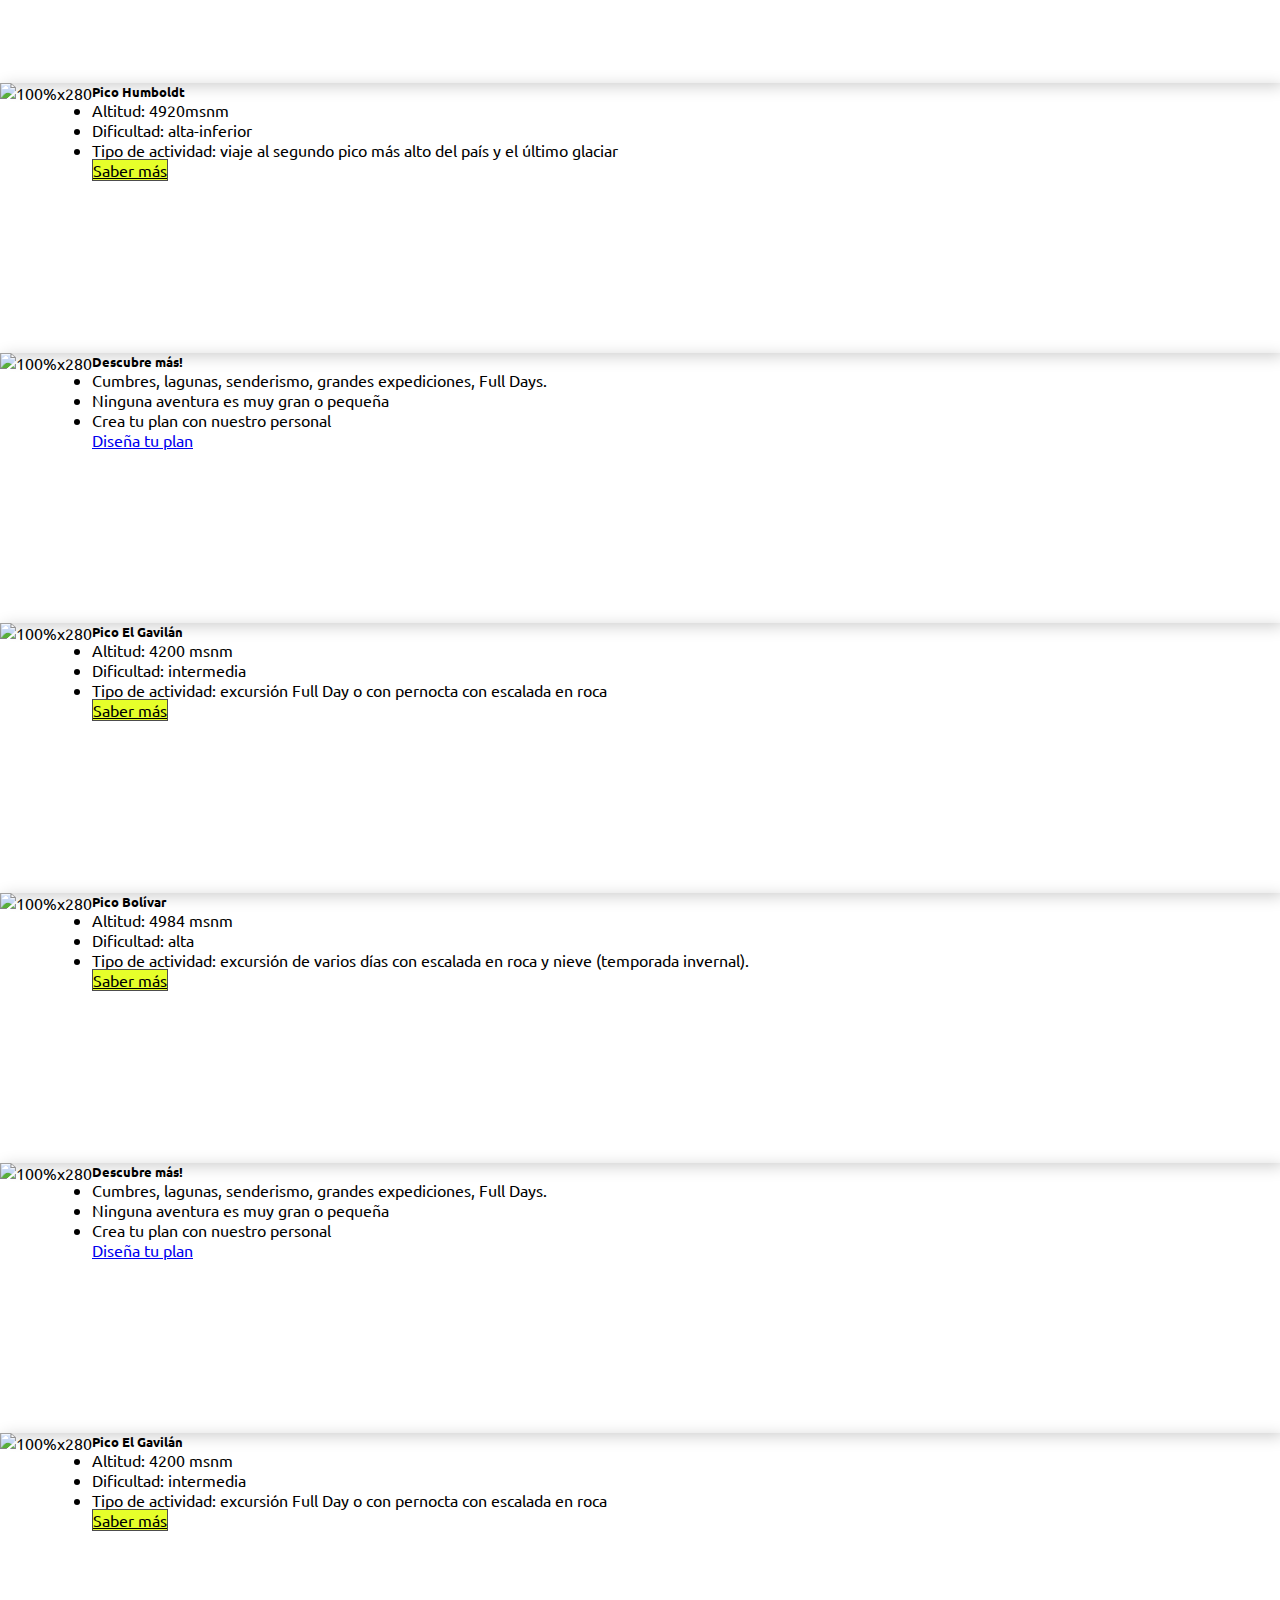
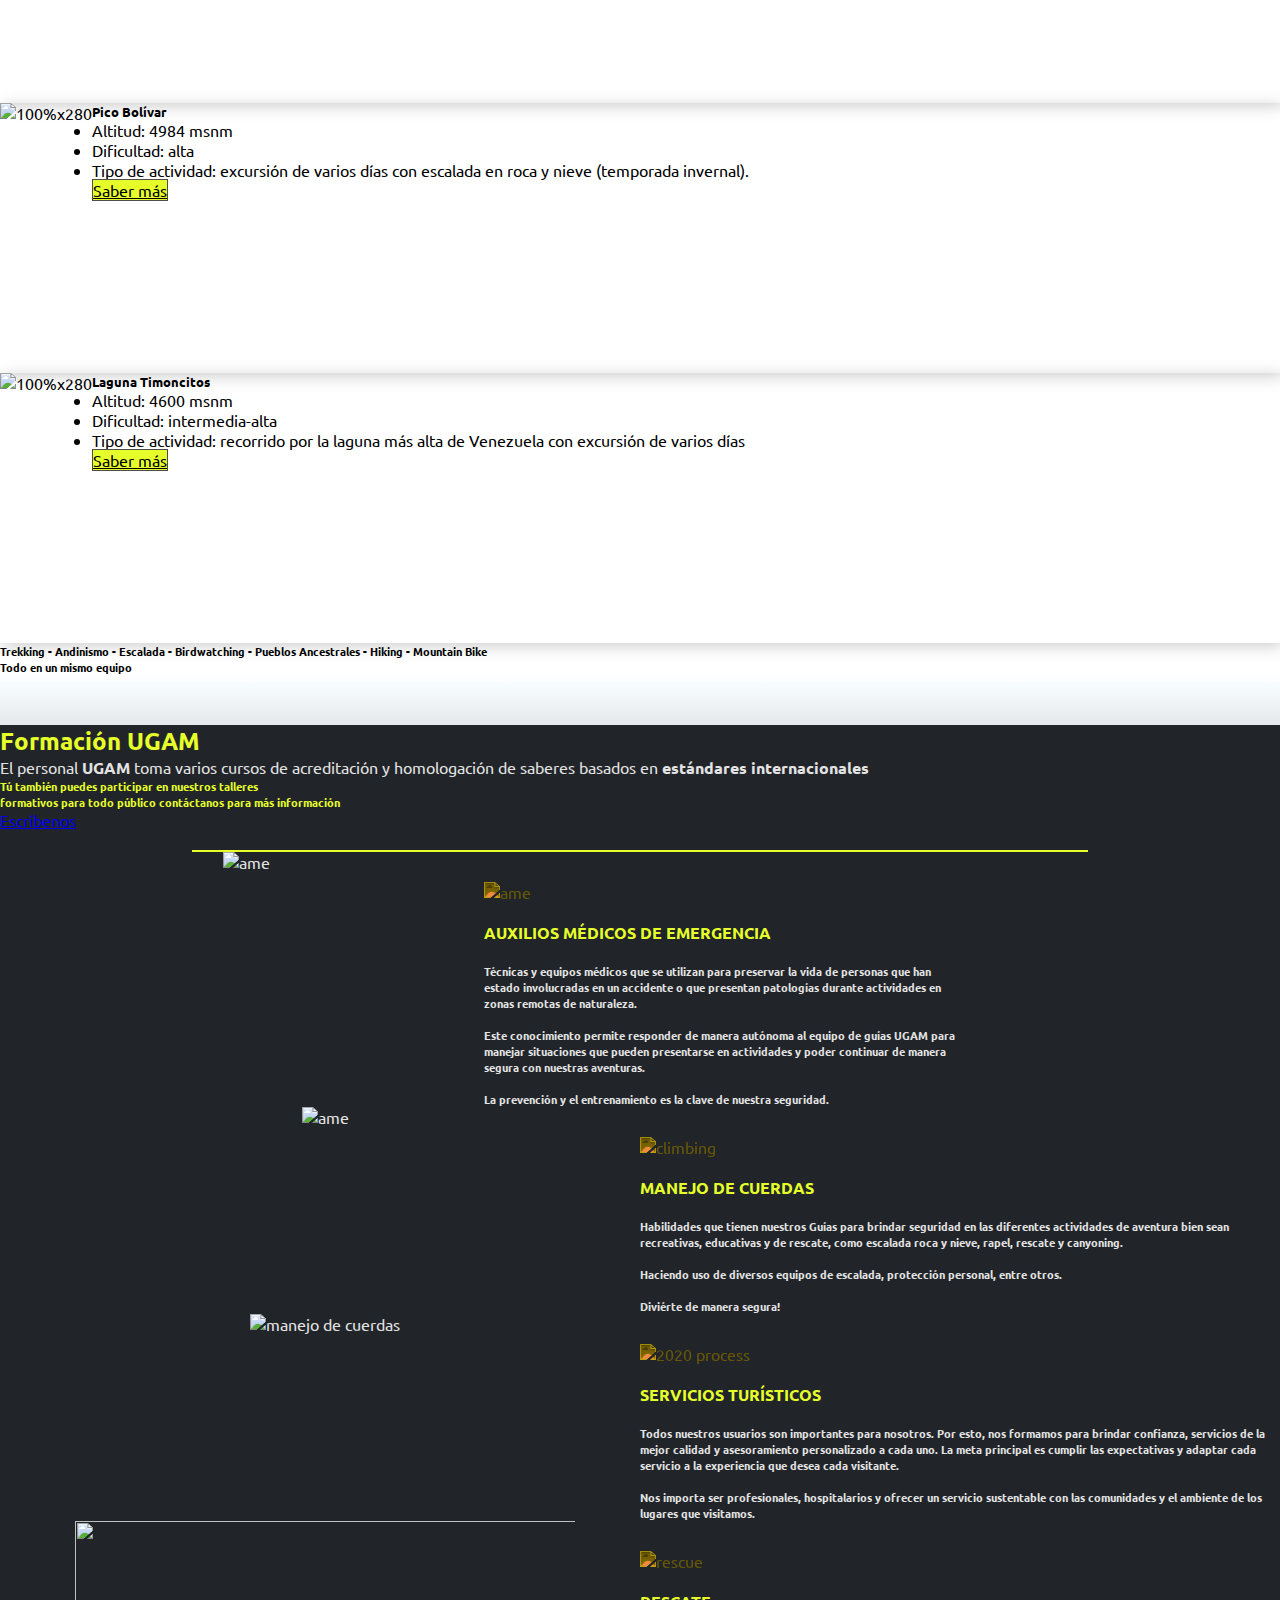
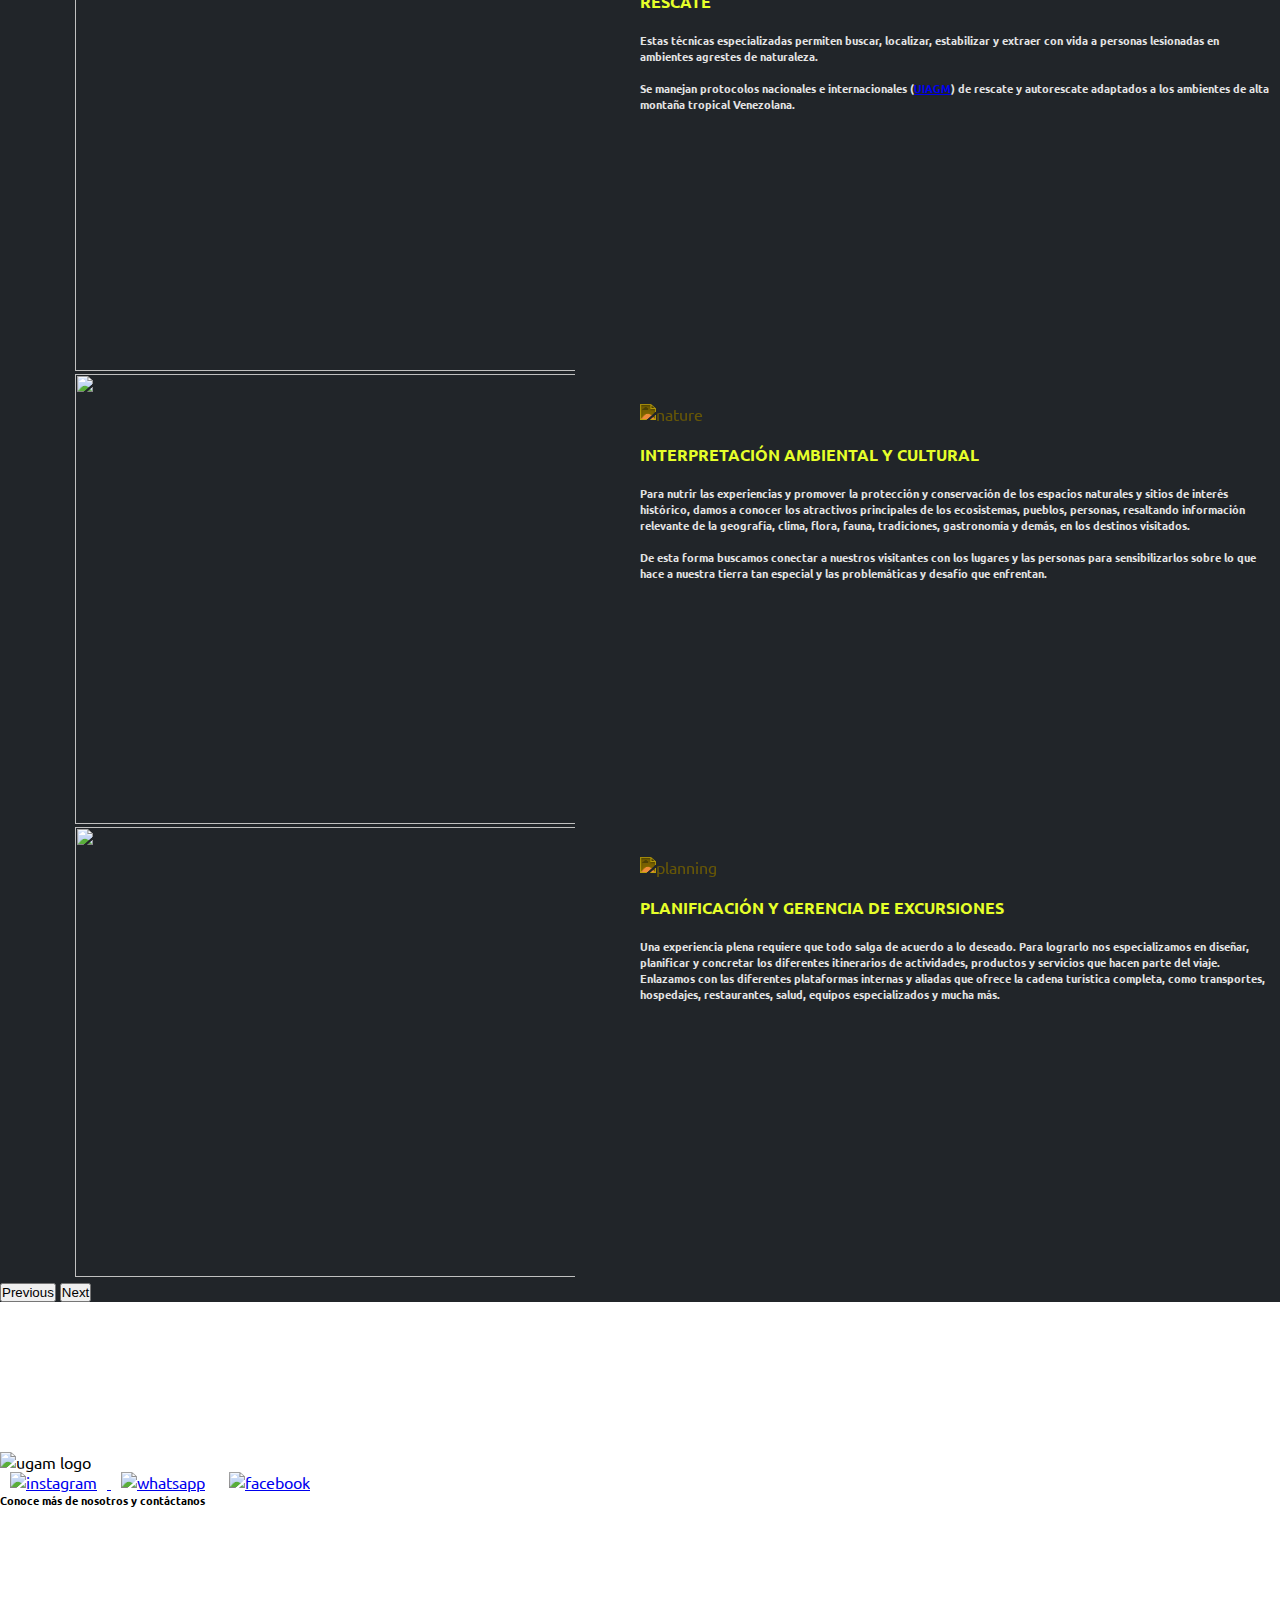
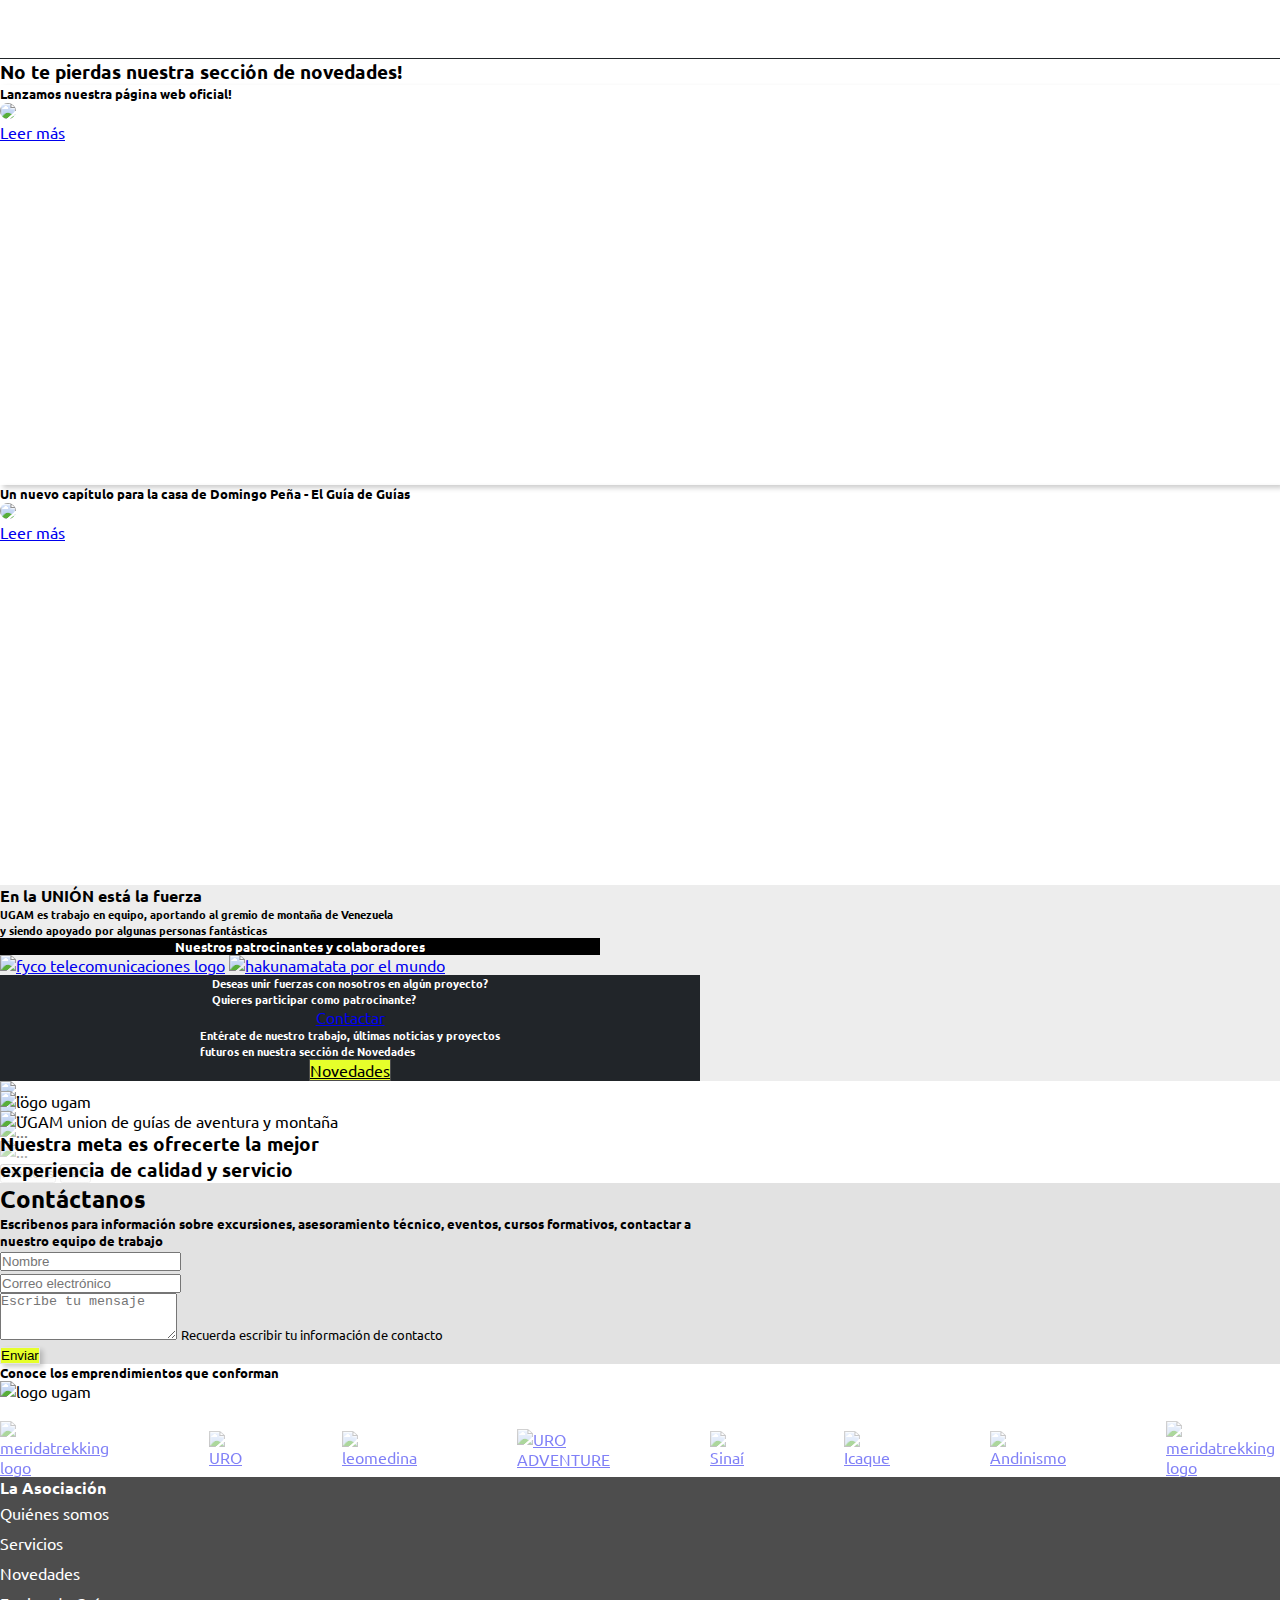
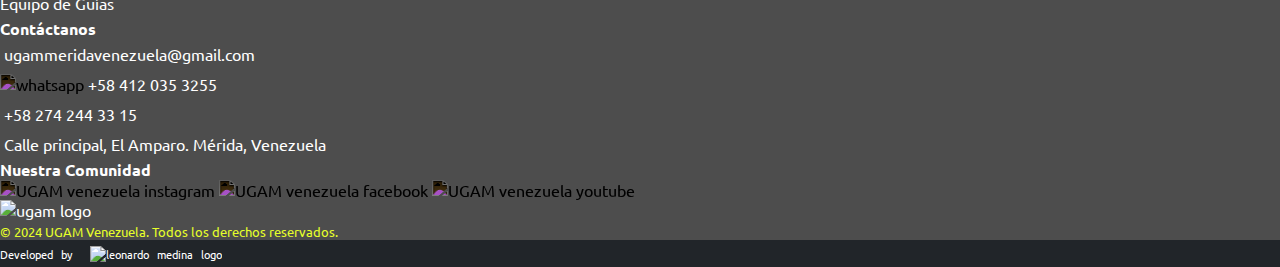
==== commit 85c7916a: "new date, arrow styles in guide cards" ====
--- a/index.html
+++ b/index.html
@@ -878,7 +878,7 @@
             alt="ugam logo">
         </div>
         <div class="col-12 text-center mt-5 ugam-rights">
-          <small>© 2023 UGAM Venezuela. Todos los derechos reservados. </small>
+          <small>© 2024 UGAM Venezuela. Todos los derechos reservados. </small>
         </div>
 
       </div>
@@ -886,7 +886,7 @@
     <button id="scrollTopButton" class="scroll-top-btn"><i class="fas fa-arrow-up"></i></button>
     <div class="col-12 text-center lm-contact">
       <small>Developed by <a class="namelink" href="https://leonardomedina.co"
-          target="_blank"><strong>LeoMedina</strong><img
+          target="_blank"><img
             src="https://res.cloudinary.com/arawato666/image/upload/v1691507746/leomedina_web/logo-leo_kvdtus.png"
             alt="leonardo medina logo"></a></small>
     </div>
--- a/styles/styles.css
+++ b/styles/styles.css
@@ -123,6 +123,27 @@
   border-radius: 30px 30px 30px 30px !important;
 }
 
+.porter ul {
+  list-style: none;
+}
+
+.owl-nav {
+  display: -webkit-box;
+  display: -ms-flexbox;
+  display: flex;
+  -webkit-box-pack: center;
+      -ms-flex-pack: center;
+          justify-content: center;
+}
+
+.carousel-control-prev-icon {
+  background-color: black !important;
+}
+
+.carousel-control-next-icon {
+  background-color: black !important;
+}
+
 .contactForm {
   background-color: #E2E2E2;
 }
--- a/styles/media_queries/desktop-l.css
+++ b/styles/media_queries/desktop-l.css
@@ -3,15 +3,12 @@
     display: block;
     font-size: 1.2rem;
   }
-
   .galleryOne img {
     max-height: 800px;
   }
-
   .galleryTwo .galleryTwo-carousel {
     max-height: 950px;
   }
-
   .education_carousel__img img {
     height: 50vh;
     width: 60vw;
@@ -20,11 +17,9 @@
   .education_carousel h6 {
     max-width: 900px;
   }
-
   #recipeCarousel .card-guia img {
     height: 50vh;
   }
-
   .porter img {
     border-radius: 30px 30px 30px 30px !important;
     height: 40vh !important;
